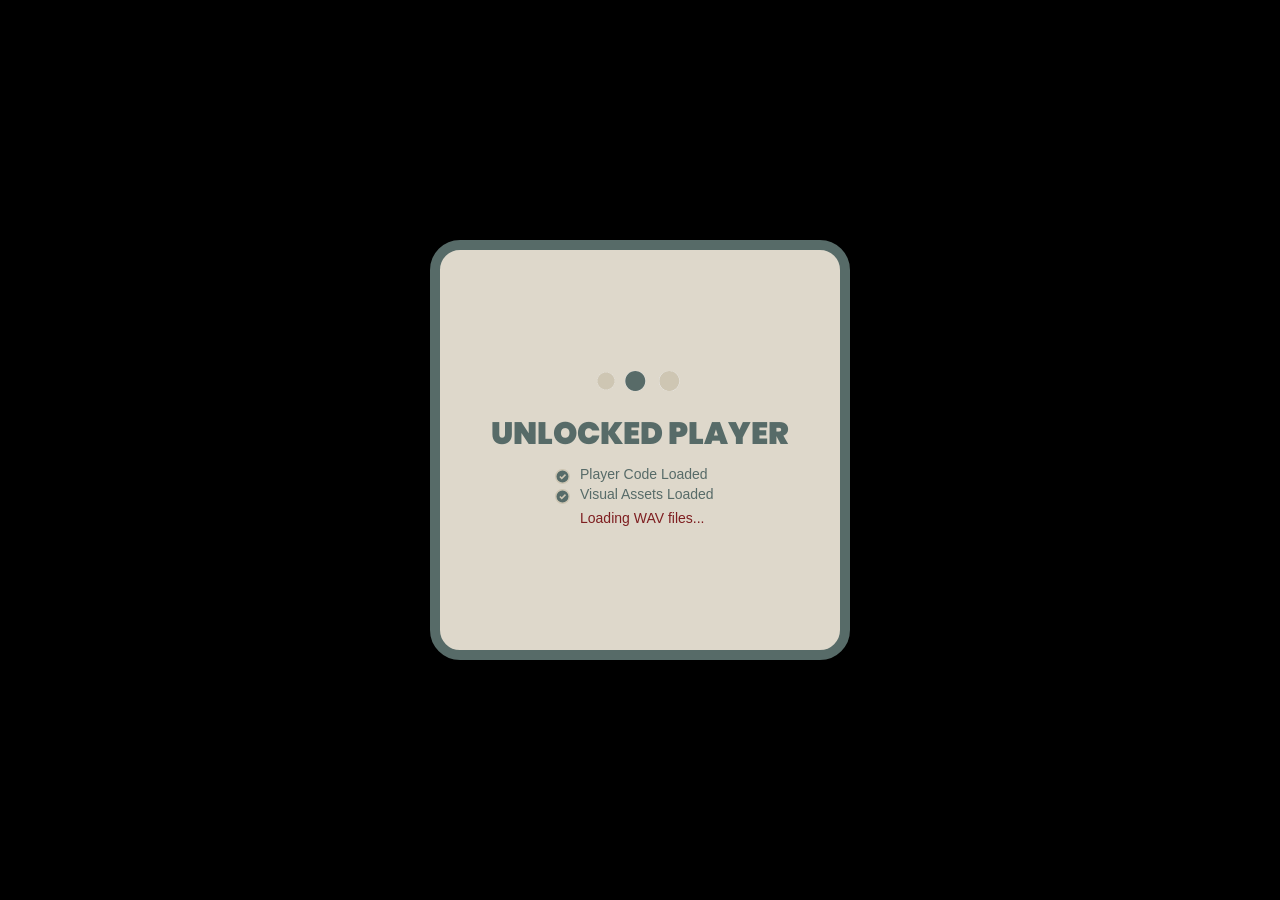
==== index.html @ 6473e417 "TEST" ====
<!--__/\\\\\\\\\\\\\\\__/\\\\\\\\\\\\_____/\\\\\\\\\\\__/\\\\\\\\\\\\\\\__/\\\\\\\\\\\\\\\____/\\\\\\\\\_________/\\\\\\\\\_____/\\\_______/\\\________/\\\\\_____/\\\__/\\\\\\\\\\\\\\\__/\\\\\\\\\\\\\\\_                  
_\/\\\///////////__\/\\\////////\\\__\/////\\\///__\///////\\\/////__\///////\\\/////___/\\\///////\\\_____/\\\\\\\\\\\\\__\///\\\___/\\\/________\/\\\\\\___\/\\\_\/\\\///////////__\///////\\\/////__                 
 _\/\\\_____________\/\\\______\//\\\_____\/\\\___________\/\\\_____________\/\\\_______\/\\\_____\/\\\____/\\\/////////\\\___\///\\\\\\/__________\/\\\/\\\__\/\\\_\/\\\___________________\/\\\_______                
  _\/\\\\\\\\\\\_____\/\\\_______\/\\\_____\/\\\___________\/\\\_____________\/\\\_______\/\\\\\\\\\\\/____\/\\\_______\/\\\_____\//\\\\____________\/\\\//\\\_\/\\\_\/\\\\\\\\\\\___________\/\\\_______               
   _\/\\\///////______\/\\\_______\/\\\_____\/\\\___________\/\\\_____________\/\\\_______\/\\\//////\\\____\/\\\\\\\\\\\\\\\______\/\\\\____________\/\\\\//\\\\/\\\_\/\\\///////____________\/\\\_______              
    _\/\\\_____________\/\\\_______\/\\\_____\/\\\___________\/\\\_____________\/\\\_______\/\\\____\//\\\___\/\\\/////////\\\______/\\\\\\___________\/\\\_\//\\\/\\\_\/\\\___________________\/\\\_______             
     _\/\\\_____________\/\\\_______/\\\______\/\\\___________\/\\\_____________\/\\\_______\/\\\_____\//\\\__\/\\\_______\/\\\____/\\\////\\\_________\/\\\__\//\\\\\\_\/\\\___________________\/\\\_______            
      _\/\\\\\\\\\\\\\\\_\/\\\\\\\\\\\\/____/\\\\\\\\\\\_______\/\\\_____________\/\\\_______\/\\\______\//\\\_\/\\\_______\/\\\__/\\\/___\///\\\__/\\\_\/\\\___\//\\\\\_\/\\\___________________\/\\\_______           
       _\///////////////__\////////////_____\///////////________\///______________\///________\///________\///__\///________\///__\///_______\///__\///__\///_____\/////__\///____________________\///________          
__/\\\\\\\\\\\\_____/\\\\\\\\\\\\\\\__/\\\________/\\\__/\\\\\\\\\\\\\\\__/\\\___________________/\\\\\_______/\\\\\\\\\\\\\____/\\\\\\\\\\\\\\\__/\\\\\\\\\\\\_______________/\\\\\\\\\\\\\____/\\\________/\\\_        
_\/\\\////////\\\__\/\\\///////////__\/\\\_______\/\\\_\/\\\///////////__\/\\\_________________/\\\///\\\____\/\\\/////////\\\_\/\\\///////////__\/\\\////////\\\____________\/\\\/////////\\\_\///\\\____/\\\/__       
 _\/\\\______\//\\\_\/\\\_____________\//\\\______/\\\__\/\\\_____________\/\\\_______________/\\\/__\///\\\__\/\\\_______\/\\\_\/\\\_____________\/\\\______\//\\\___________\/\\\_______\/\\\___\///\\\/\\\/____      
  _\/\\\_______\/\\\_\/\\\\\\\\\\\______\//\\\____/\\\___\/\\\\\\\\\\\_____\/\\\______________/\\\______\//\\\_\/\\\\\\\\\\\\\/__\/\\\\\\\\\\\_____\/\\\_______\/\\\___________\/\\\\\\\\\\\\\\______\///\\\/______     
   _\/\\\_______\/\\\_\/\\\///////________\//\\\__/\\\____\/\\\///////______\/\\\_____________\/\\\_______\/\\\_\/\\\/////////____\/\\\///////______\/\\\_______\/\\\___________\/\\\/////////\\\_______\/\\\_______    
    _\/\\\_______\/\\\_\/\\\________________\//\\\/\\\_____\/\\\_____________\/\\\_____________\//\\\______/\\\__\/\\\_____________\/\\\_____________\/\\\_______\/\\\___________\/\\\_______\/\\\_______\/\\\_______   
     _\/\\\_______/\\\__\/\\\_________________\//\\\\\______\/\\\_____________\/\\\______________\///\\\__/\\\____\/\\\_____________\/\\\_____________\/\\\_______/\\\____________\/\\\_______\/\\\_______\/\\\_______  
      _\/\\\\\\\\\\\\/___\/\\\\\\\\\\\\\\\______\//\\\_______\/\\\\\\\\\\\\\\\_\/\\\\\\\\\\\\\\\____\///\\\\\/_____\/\\\_____________\/\\\\\\\\\\\\\\\_\/\\\\\\\\\\\\/_____________\/\\\\\\\\\\\\\/________\/\\\_______ 
       _\////////////_____\///////////////________\///________\///////////////__\///////////////_______\/////_______\///______________\///////////////__\////////////_______________\/////////////__________\///________
__/\\\\\\\\\\\\\______/\\\\\\\\\______/\\\________/\\\_____/\\\\\\\\\_____/\\\\\_____/\\\____________/\\\\\\\\\\\\\_______/\\\\\\\\\_____/\\\______________/\\\______________/\\\\\\\\\\\_                               
_\/\\\/////////\\\__/\\\///////\\\___\///\\\____/\\\/____/\\\\\\\\\\\\\__\/\\\\\\___\/\\\___________\/\\\/////////\\\___/\\\\\\\\\\\\\__\/\\\_____________\/\\\_____________\/////\\\///__                              
 _\/\\\_______\/\\\_\/\\\_____\/\\\_____\///\\\/\\\/_____/\\\/////////\\\_\/\\\/\\\__\/\\\___________\/\\\_______\/\\\__/\\\/////////\\\_\/\\\_____________\/\\\_________________\/\\\_____                             
  _\/\\\\\\\\\\\\\\__\/\\\\\\\\\\\/________\///\\\/______\/\\\_______\/\\\_\/\\\//\\\_\/\\\___________\/\\\\\\\\\\\\\\__\/\\\_______\/\\\_\/\\\_____________\/\\\_________________\/\\\_____                            
   _\/\\\/////////\\\_\/\\\//////\\\__________\/\\\_______\/\\\\\\\\\\\\\\\_\/\\\\//\\\\/\\\___________\/\\\/////////\\\_\/\\\\\\\\\\\\\\\_\/\\\_____________\/\\\_________________\/\\\_____                           
    _\/\\\_______\/\\\_\/\\\____\//\\\_________\/\\\_______\/\\\/////////\\\_\/\\\_\//\\\/\\\___________\/\\\_______\/\\\_\/\\\/////////\\\_\/\\\_____________\/\\\_________________\/\\\_____                          
     _\/\\\_______\/\\\_\/\\\_____\//\\\________\/\\\_______\/\\\_______\/\\\_\/\\\__\//\\\\\\___________\/\\\_______\/\\\_\/\\\_______\/\\\_\/\\\_____________\/\\\_________________\/\\\_____                         
      _\/\\\\\\\\\\\\\/__\/\\\______\//\\\_______\/\\\_______\/\\\_______\/\\\_\/\\\___\//\\\\\___________\/\\\\\\\\\\\\\/__\/\\\_______\/\\\_\/\\\\\\\\\\\\\\\_\/\\\\\\\\\\\\\\\__/\\\\\\\\\\\_                        
       _\/////////////____\///________\///________\///________\///________\///__\///_____\/////____________\/////////////____\///________\///__\///////////////__\///////////////__\///////////__                       
__/\\\\\\\\\\\\\\\_____/\\\\\\\\\\\____/\\\\\\\\\\\\\\\____________________/\\\\\\\\\_________/\\\\\\\_______/\\\\\\\\\__________/\\\_                                                                                   
_\/\\\///////////____/\\\/////////\\\_\///////\\\/////___________________/\\\///////\\\_____/\\\/////\\\___/\\\///////\\\____/\\\\\\\_                                                                                  
 _\/\\\______________\//\\\______\///________\/\\\_______________________\///______\//\\\___/\\\____\//\\\_\///______\//\\\__\/////\\\_                                                                                 
  _\/\\\\\\\\\\\_______\////\\\_______________\/\\\_________________________________/\\\/___\/\\\_____\/\\\___________/\\\/_______\/\\\_                                                                                
   _\/\\\///////___________\////\\\____________\/\\\______________________________/\\\//_____\/\\\_____\/\\\________/\\\//_________\/\\\_                                                                               
    _\/\\\_____________________\////\\\_________\/\\\___________________________/\\\//________\/\\\_____\/\\\_____/\\\//____________\/\\\_                                                                              
     _\/\\\______________/\\\______\//\\\________\/\\\_________________________/\\\/___________\//\\\____/\\\____/\\\/_______________\/\\\_                                                                             
      _\/\\\\\\\\\\\\\\\_\///\\\\\\\\\\\/_________\/\\\________/\\\____________/\\\\\\\\\\\\\\\__\///\\\\\\\/____/\\\\\\\\\\\\\\\_____\/\\\_                                                                            
       _\///////////////____\///////////___________\///________\///____________\///////////////_____\///////_____\///////////////______\///_                                                                             -->

       <!DOCTYPE html>
       <html>
       <head>
         <meta charset="utf-8">
         <title>"Audio Soul Project"</title>
         <meta name="viewport" content="width=device-width, height=device-height, initial-scale=1, maximum-scale=1" />
         <meta name="viewport" content="width=device-width, initial-scale=1.0, maximum-scale=1.0, user-scalable=0" />
           <meta property="og:image" content="thumbnail.png" />
           <link type="text/css" rel="stylesheet" href="base.css" />
           <link type="text/css" rel="stylesheet" href="style.css" />
           <script src="Tone.js"></script>
           <script src="pts.js"></script>
           <script src="bufferToWav.js"></script>
           <script src="axios.min.js"></script>
           <script src="gsap.min.js"></script>
           <script src="gsap_plugin_cssrule.min.js"></script>
           <script src="Draggable.min.js"></script>
           <script src="seamless-scroll-polyfill.min.js"></script>
         <style>
           @media screen and (-webkit-min-device-pixel-ratio: 2) {
               select,
               select:focus,
               textarea,
               textarea:focus,
               input,
               input:focus {
                 font-size: 16px;
               }
           }
         </style>
       </head>
       
       <body id="body">
      <button id="albumExpand" onclick="toggle()">VIEW ALBUM ART</button>

          <div  id="flipMe" style="display:flex; position:fixed; justify-content: center;align-items: center; width: 300px;height: 250px;opacity: 1;visibility: inherit;max-width: 90vw;max-height: 90vh;align-content: center;flex-direction: column;background-color:#DED8CB ;border-radius: 30px;border-width:10px !important; border-color: #576B68 !important; border: 1px solid;
            border-color: #576B68; padding:0px; width:420px; height:420px; pointer-events:none;">
            <div  id="statusGif" style="margin-top:0px; margin-right:10px; display:none;
            margin-top: auto;
            margin-bottom: auto;
            position: absolute;">

            <svg id="statusScrollCheck" width="200" height="200" viewBox="0 0 40 40">
              <circle cx="20" cy="20" r="18" stroke="#CEC6B3" stroke-width="4" fill="#576B68" />
              <path d="M13 20 l5 5 l10 -10" stroke="#CEC6B3" stroke-width="4" fill="none" />`;
            </svg>
          </div>

          <img id="loaderGif" src="loader.gif" style="width:100px; margin-top:-40px;" alt="Example GIF">

          <div id="statusTitle" style="color:#576B68; text-align:center; font-size: 31px; font-family: PoppinsBlk; margin-top:-10px;">UNLOCKED PLAYER</div>
          <!-- <div id="statusInfo" style="margin-top:15px; color:black; font-size: 17px; font-family: sans-serif;">"Deliver Me (Dub)"</div> -->
    
         <!-- <div id="statusInformation" style="margin-top:4px;  text-align:center; color:black; font-family: sans-serif; font-size: 11px;">Audio Soul Project</div> -->
  
         <div id="statusItems" style="margin-top:20px; width:250px; margin-left:40px; padding-left:20px; padding-right:20px; flex-direction: column; align-items: flex-start; display:flex; flex-direction: column;
            align-items: flex-start;">
       
           <div style="display:flex;  justify-content: center; width: 100%; height:20px; display: flex;
           justify-content: flex-start;
           width: 100%;
           height: 20px; ">
          
            <div style="margin-top:0px; margin-right:10px;">
              <svg id="statusScrollIcon1" width="15" height="15" viewBox="0 0 40 40">
                <circle cx="20" cy="20" r="18" stroke="#CEC6B3" stroke-width="4" fill="#7E1E20" />
                <path d="M12,12 L28,28 M28,12 L12,28" stroke="#CEC6B3" stroke-width="4" stroke-linecap="round" />
              
              </svg>
            </div>

            <div id="statusScroll" style="font-family: sans-serif; color:#7E1E20; width:auto; font-size: 14px;">Loading Player Code</div>
          
           </div>
       
           <div style="display: flex;
           justify-content: flex-start;
           width: 100%;
           height: 20px;">  

            <div style="margin-top:0px; margin-right:10px;">
              <svg id="statusScriptIcon" width="15" height="15" viewBox="0 0 40 40">
                <!-- <circle cx="20" cy="20" r="18" stroke="#CEC6B3" stroke-width="4" fill="#7E1E20" /> -->
                <!-- <path d="M12,12 L28,28 M28,12 L12,28" stroke="#CEC6B3" stroke-width="4" stroke-linecap="round" /> -->
              </svg>
            </div>

            <div id="statusScript" style="color:#7E1E20; text-align:left; font-family:  sans-serif; font-size: 14px;">Loading Visual Assets</div>

           </div>
       
           <div style="display:flex; justify-content: center; width:auto; height:20px;margin-top:4px">
             
            <div style="margin-top:0px; margin-right:10px;">
              <svg id="statusScriptIcon" width="15" height="15" viewBox="0 0 40 40">
                <!-- <circle cx="20" cy="20" r="18" stroke="#CEC6B3" stroke-width="4" fill="#7E1E20" />
                <path d="M12,12 L28,28 M28,12 L12,28" stroke="#CEC6B3" stroke-width="4" stroke-linecap="round" /> -->
              </svg>
            </div>
            <div id="statusAudio" style="color:#7E1E20; text-align:left; font-family: sans-serif; font-size: 14px;">Loading WAV files...<br></div>
               
             </div>
           </div>
       
           <button id="flipPlayer" style="display:none; text-align:left" onclick="toggle()"></button>
       
         </div>
       
         <div id="circle" loop=infinite ></div>
       
         <div id="stageBlock"></div>
       
           <div id="content">
       
             <div id="wrapper_cont"> 
       
               <div id="wrapper_back">
                 <div id="content_back" class="cardBack">
                   <div id="content_back_img" onclick="toggle()"></div>
                   <div id="content_back_img_direx"></div>
                 </div>
               </div>
       
               <div id="wrapper">
                 <div id="preview" onclick=toggle()></div>
                 <div id="wrapper_bg" style="justify-content: center;">
                   <div class="loader loader--style4" title="3"></div>
                 </div>
       
                 <div id="top_cont">
                   
                   <div id="header">
                     <a id="info_cta" class="info_cta" href="http://edittrax.nft" target="_blank"></a>
                   </div>
                   
                   <div id ="preset_cont">
                     <div id="presets">
                       <div id="preset_img_1" data-value="0" class="preset active">PREVIEW</div>
                       <div id="preset_img_2" data-value="1" class="preset">DUB</div>
                       <div id="preset_img_3" data-value="2" class="preset">EXTENDED</div>
                       <div id="preset_img_4" data-value="3" class="preset">ZERO</div>
                     </div>
                   </div>
       
                 </div>
       
                 <div id="cont_slider_boxes" style="position: relative;">
       
                   <div id="slider_cont">
                     <div id="slider_bg"></div>
                     <div id="slider"></div>
                   </div>
       
                   <div id="boxes_cont" style="">
                     <div class="boxes">
                     </div>
                   </div>
                 </div>  
       
                 <div id="bottom_cont">
       
                   <div id="progress_cont">
                     <div id="progress_current">00:00</div>
                     <progress id="progress" value="0" max="100"></progress>
                     <div id="progress_total">00:00</div>
                   </div>
       
                   <div id="master_controls">
       
                     <div id ="play_cont">
                       <div id="glow-hover-play" class="glow-hover">
                         <button id="play-toggle" class="play" disabled></button>
                       </div>
                       <div id="status">Loading...</div>
                       <div id="glow-hover-download" class="glow-hover">
                        <button style="display:none" id="download"></button>
                        <div id="purchase"></div>
                      </div>
                       <div id="totalDuration"></div>
                     </div>
       
                     <div class="repeat-container">
                       <div id="trackRepeat" style="" class="repeat master_repeat">1</div>
                       <p style="color:#90A423;" class="repeat-text master_repeat">Loop</p>
                     </div>
       
                     <div class="loopinteract">
                       <button id="masterUp" class="up loopinteraction" data-index="99"></button>
                       <button id="masterDown" class="down loopinteraction" data-index="99"></button>
                     </div>
       
                     <a href="" id="download-link"></a>
       
                   </div>
                  <div id="secondaryControls">
                   
                    <button id="master_controls_expand" onclick="expand()">
       
                
EDIT THIS TRACK
      
                   </button>


                  </div>

                 </div>
       
                 <div class="viewport"></div>
       
               </div>
             </div>
           </div>
         <div>
       
         <div id="canvas"></div>
       
       </div>

       <script>

    const svgElementCheck = document.getElementById('statusScrollIcon1');
    const newSvgContentCheck = `
    <circle cx="20" cy="20" r="18" stroke="#CEC6B3" stroke-width="4" fill="#576B68" />
    <path d="M13 20 l5 5 l10 -10" stroke="#CEC6B3" stroke-width="4" fill="none" />`;
    document.getElementById("statusScroll").innerHTML = "Player Code Loaded";
    document.getElementById('statusScroll').style.color = '#576B68';
    svgElementCheck.innerHTML = newSvgContentCheck;


       </script>

<script src="track.js"></script>
<script src="scroll_unlock.js"></script>
<script src="script_unlocked.js"></script>

       </body>
       </html>
       
       <!-- __/\\\\\\\\\\\\\\\__/\\\\\\\\\\\\_____/\\\\\\\\\\\__/\\\\\\\\\\\\\\\__/\\\\\\\\\\\\\\\____/\\\\\\\\\_________/\\\\\\\\\_____/\\\_______/\\\________/\\\\\_____/\\\__/\\\\\\\\\\\\\\\__/\\\\\\\\\\\\\\\_                  
        _\/\\\///////////__\/\\\////////\\\__\/////\\\///__\///////\\\/////__\///////\\\/////___/\\\///////\\\_____/\\\\\\\\\\\\\__\///\\\___/\\\/________\/\\\\\\___\/\\\_\/\\\///////////__\///////\\\/////__                 
         _\/\\\_____________\/\\\______\//\\\_____\/\\\___________\/\\\_____________\/\\\_______\/\\\_____\/\\\____/\\\/////////\\\___\///\\\\\\/__________\/\\\/\\\__\/\\\_\/\\\___________________\/\\\_______                
          _\/\\\\\\\\\\\_____\/\\\_______\/\\\_____\/\\\___________\/\\\_____________\/\\\_______\/\\\\\\\\\\\/____\/\\\_______\/\\\_____\//\\\\____________\/\\\//\\\_\/\\\_\/\\\\\\\\\\\___________\/\\\_______               
           _\/\\\///////______\/\\\_______\/\\\_____\/\\\___________\/\\\_____________\/\\\_______\/\\\//////\\\____\/\\\\\\\\\\\\\\\______\/\\\\____________\/\\\\//\\\\/\\\_\/\\\///////____________\/\\\_______              
            _\/\\\_____________\/\\\_______\/\\\_____\/\\\___________\/\\\_____________\/\\\_______\/\\\____\//\\\___\/\\\/////////\\\______/\\\\\\___________\/\\\_\//\\\/\\\_\/\\\___________________\/\\\_______             
             _\/\\\_____________\/\\\_______/\\\______\/\\\___________\/\\\_____________\/\\\_______\/\\\_____\//\\\__\/\\\_______\/\\\____/\\\////\\\_________\/\\\__\//\\\\\\_\/\\\___________________\/\\\_______            
              _\/\\\\\\\\\\\\\\\_\/\\\\\\\\\\\\/____/\\\\\\\\\\\_______\/\\\_____________\/\\\_______\/\\\______\//\\\_\/\\\_______\/\\\__/\\\/___\///\\\__/\\\_\/\\\___\//\\\\\_\/\\\___________________\/\\\_______           
               _\///////////////__\////////////_____\///////////________\///______________\///________\///________\///__\///________\///__\///_______\///__\///__\///_____\/////__\///____________________\///________          
       __/\\\\\\\\\\\\_____/\\\\\\\\\\\\\\\__/\\\________/\\\__/\\\\\\\\\\\\\\\__/\\\___________________/\\\\\_______/\\\\\\\\\\\\\____/\\\\\\\\\\\\\\\__/\\\\\\\\\\\\_______________/\\\\\\\\\\\\\____/\\\________/\\\_        
        _\/\\\////////\\\__\/\\\///////////__\/\\\_______\/\\\_\/\\\///////////__\/\\\_________________/\\\///\\\____\/\\\/////////\\\_\/\\\///////////__\/\\\////////\\\____________\/\\\/////////\\\_\///\\\____/\\\/__       
         _\/\\\______\//\\\_\/\\\_____________\//\\\______/\\\__\/\\\_____________\/\\\_______________/\\\/__\///\\\__\/\\\_______\/\\\_\/\\\_____________\/\\\______\//\\\___________\/\\\_______\/\\\___\///\\\/\\\/____      
          _\/\\\_______\/\\\_\/\\\\\\\\\\\______\//\\\____/\\\___\/\\\\\\\\\\\_____\/\\\______________/\\\______\//\\\_\/\\\\\\\\\\\\\/__\/\\\\\\\\\\\_____\/\\\_______\/\\\___________\/\\\\\\\\\\\\\\______\///\\\/______     
           _\/\\\_______\/\\\_\/\\\///////________\//\\\__/\\\____\/\\\///////______\/\\\_____________\/\\\_______\/\\\_\/\\\/////////____\/\\\///////______\/\\\_______\/\\\___________\/\\\/////////\\\_______\/\\\_______    
            _\/\\\_______\/\\\_\/\\\________________\//\\\/\\\_____\/\\\_____________\/\\\_____________\//\\\______/\\\__\/\\\_____________\/\\\_____________\/\\\_______\/\\\___________\/\\\_______\/\\\_______\/\\\_______   
             _\/\\\_______/\\\__\/\\\_________________\//\\\\\______\/\\\_____________\/\\\______________\///\\\__/\\\____\/\\\_____________\/\\\_____________\/\\\_______/\\\____________\/\\\_______\/\\\_______\/\\\_______  
              _\/\\\\\\\\\\\\/___\/\\\\\\\\\\\\\\\______\//\\\_______\/\\\\\\\\\\\\\\\_\/\\\\\\\\\\\\\\\____\///\\\\\/_____\/\\\_____________\/\\\\\\\\\\\\\\\_\/\\\\\\\\\\\\/_____________\/\\\\\\\\\\\\\/________\/\\\_______ 
               _\////////////_____\///////////////________\///________\///////////////__\///////////////_______\/////_______\///______________\///////////////__\////////////_______________\/////////////__________\///________
       __/\\\\\\\\\\\\\______/\\\\\\\\\______/\\\________/\\\_____/\\\\\\\\\_____/\\\\\_____/\\\____________/\\\\\\\\\\\\\_______/\\\\\\\\\_____/\\\______________/\\\______________/\\\\\\\\\\\_                               
        _\/\\\/////////\\\__/\\\///////\\\___\///\\\____/\\\/____/\\\\\\\\\\\\\__\/\\\\\\___\/\\\___________\/\\\/////////\\\___/\\\\\\\\\\\\\__\/\\\_____________\/\\\_____________\/////\\\///__                              
         _\/\\\_______\/\\\_\/\\\_____\/\\\_____\///\\\/\\\/_____/\\\/////////\\\_\/\\\/\\\__\/\\\___________\/\\\_______\/\\\__/\\\/////////\\\_\/\\\_____________\/\\\_________________\/\\\_____                             
          _\/\\\\\\\\\\\\\\__\/\\\\\\\\\\\/________\///\\\/______\/\\\_______\/\\\_\/\\\//\\\_\/\\\___________\/\\\\\\\\\\\\\\__\/\\\_______\/\\\_\/\\\_____________\/\\\_________________\/\\\_____                            
           _\/\\\/////////\\\_\/\\\//////\\\__________\/\\\_______\/\\\\\\\\\\\\\\\_\/\\\\//\\\\/\\\___________\/\\\/////////\\\_\/\\\\\\\\\\\\\\\_\/\\\_____________\/\\\_________________\/\\\_____                           
            _\/\\\_______\/\\\_\/\\\____\//\\\_________\/\\\_______\/\\\/////////\\\_\/\\\_\//\\\/\\\___________\/\\\_______\/\\\_\/\\\/////////\\\_\/\\\_____________\/\\\_________________\/\\\_____                          
             _\/\\\_______\/\\\_\/\\\_____\//\\\________\/\\\_______\/\\\_______\/\\\_\/\\\__\//\\\\\\___________\/\\\_______\/\\\_\/\\\_______\/\\\_\/\\\_____________\/\\\_________________\/\\\_____                         
              _\/\\\\\\\\\\\\\/__\/\\\______\//\\\_______\/\\\_______\/\\\_______\/\\\_\/\\\___\//\\\\\___________\/\\\\\\\\\\\\\/__\/\\\_______\/\\\_\/\\\\\\\\\\\\\\\_\/\\\\\\\\\\\\\\\__/\\\\\\\\\\\_                        
               _\/////////////____\///________\///________\///________\///________\///__\///_____\/////____________\/////////////____\///________\///__\///////////////__\///////////////__\///////////__                       
       __/\\\\\\\\\\\\\\\_____/\\\\\\\\\\\____/\\\\\\\\\\\\\\\____________________/\\\\\\\\\_________/\\\\\\\_______/\\\\\\\\\__________/\\\_                                                                                   
        _\/\\\///////////____/\\\/////////\\\_\///////\\\/////___________________/\\\///////\\\_____/\\\/////\\\___/\\\///////\\\____/\\\\\\\_                                                                                  
         _\/\\\______________\//\\\______\///________\/\\\_______________________\///______\//\\\___/\\\____\//\\\_\///______\//\\\__\/////\\\_                                                                                 
          _\/\\\\\\\\\\\_______\////\\\_______________\/\\\_________________________________/\\\/___\/\\\_____\/\\\___________/\\\/_______\/\\\_                                                                                
           _\/\\\///////___________\////\\\____________\/\\\______________________________/\\\//_____\/\\\_____\/\\\________/\\\//_________\/\\\_                                                                               
            _\/\\\_____________________\////\\\_________\/\\\___________________________/\\\//________\/\\\_____\/\\\_____/\\\//____________\/\\\_                                                                              
             _\/\\\______________/\\\______\//\\\________\/\\\_________________________/\\\/___________\//\\\____/\\\____/\\\/_______________\/\\\_                                                                             
              _\/\\\\\\\\\\\\\\\_\///\\\\\\\\\\\/_________\/\\\________/\\\____________/\\\\\\\\\\\\\\\__\///\\\\\\\/____/\\\\\\\\\\\\\\\_____\/\\\_                                                                            
               _\///////////////____\///////////___________\///________\///____________\///////////////_____\///////_____\///////////////______\///_                                                                             -->
---- base.css ----
:root {

    /*FONTS*/
    --font: serif;

    /*PAGE BACKGROUND COLOR*/
    /* --primary: rgb(255, 255, 255); */
    /* --img-bg: url('bg.jpg');   */
    --loop-up:transparent;
    --loop-down:transparent;

    /*WRAPPER BACKGROUND COLOR*/
    --card-bg-color:rgba(0, 0, 0, 0.9);
    --card-border-radius: 10px;
    --img-wrapper-bg-large:url("wrapper_cont_bg.jpg");
    --loop-iterate: transparent;
    
    /*HEADER IMAGE*/
    /* --img-header: url("header.svg"); 
    --img-header-mobile: url("header_mobile.svg");  */

    /*ALERT*/
    --alert-width: 450px;
    --alert-height: 250px;
    --slider-size: 20px;
    --alert-bg-color:white;
    --alert-bg-image:url("unlock_message.svg");

    /*COLORS*/
    --primary: black;
    --secondary: rgb(0, 0, 0);
    --progress-color:  #4F5B53;

    /*STAGE BACKGROUND*/ 
    --img-bg: url("backround.png");

    /*PREVIEW*/
    --preview-img: url("preview.svg");
    --preview-border-radius:0px;
    /* --preview-border-stroke:solid 1px #E6E6E6; */

    /*WRAPPER (player card)*/
    /* --card-border: solid 4px #622A00; */
    --radius-lg: 0px;

    /*front*/
    /* --wrapper-color-front:rgba(255, 14, 14, 0); */
    /* --img-card-front: url('player_cover_front_OnlyYou.jpg'); */
    /*back*/
    /* --bg-card-bk: rgb(255, 255, 255); */
    --back-bg-image: url('directions_small.png');

    /* --back-bg-image-direx:url('directions.svg'); */
    /*slider*/
    --max_height_slider_boxes:40vh; /* !!! only vh !!!! */
    --shadow: 5px 24px 54px rgba(59, 50, 50, 0.5);
    /*size managed in JS*/
    /* --card-init-width: 413px;
    --card-init-height: 678px; */

    /*BACK OF CARD*/
    --img-direx-bg-large: url('directions_small.png');
    --img-direx-bg-small: url('directions_small.png');

    /*LOOPS*/
    --bg-box: transparent;

    --active-border: transparent; /* sets color of the loops-border which is playing */
    --boxes_cont_padding: 5px;
    --img-box-play: url("component_preview_img.svg");
    --img-box-stop: url("component_preview_stop_img.svg");
    --img-box-btn-up: url("sort-up.svg");
    --img-box-btn-down: url("sort-down.svg");
    --border: transparent;

    /*MASTER PLAY*/
    --bg-master: transparent;
    --bg-btn-updown: transparent;
    --txt-master: #90A423;
    --img-master-play: url("master_play.svg");
    --img-master-stop: url("master_stop.svg");
    --txt_progress_color:#4F5B53;
    --radius-sm:0px;
    --radius-sm-samples:0px;
    
    /*download*/
    --img-download: url("download_img.svg");    
    /* --color-download: blue; */
    
    /*lock*/
    --img-purchase:url("lock.svg");
    /* --color-purchase:red; */

    /*SLIDER*/
    --bg-slider: #232429;
    --slider: #23302D;
    --slider-size: 17px;

    /*PLAY BUTTONS*/
    --btn-hover: #dfdbdb;
    --txt: grey;
    --txt-box: #90A423;

    /*MARQUEE*/


    /*RANDOM*/
    /* --radius-md: 0px; */
    /* --btn-play: #00B93F; */
    /* --btn-stop: red; */
    /* --txt-pre2: yellow; */
    --card-border: solid 1px rgb(0, 0, 0); 
    /* border: solid 0.5px red; */
    /* --img-header-right: url("viva_acid_logo2.svg"); for hex value - comment img out */
    /* --bg-header-right: transparent;
    /*  --bg-header-left: transparent; */
    /* --wrapper-color-front:grey; */

    /*colors*/
    --primary: #23302D;
    --secondary: #555;
    --progress-color: #AD8EC3;
    --bg-card: #2324298f;
    --bg-master: #576B68;
    --bg-btn-updown: #33373C;
    --bg-slider: #90A423;
    --slider:#90A423;
    --btn-hover: #6e6e6e;
    --txt: grey;
    --txt-box: #90A423;
    --progress-bg: yellow;

    --txt-marquee: white;
    /* --border: black; */
    /* --btn-play: #00B93F; */
    /* --btn-stop: red; */
    /* --btn-download: #ffcc00; */
    --txt-pre2: black;
    /* --card-border: solid 2px #0A252B; */


    --boxes_cont_bg: transparent;


    --boxes_cont_padding: 5px;
    --boxes_cont_border-radius: 10px;
    /* border: solid 0.5px white; */

    /*settings*/
    --notactive-opacity:0.3; /* of the loops which are not playing */
    --active-border: #23302D; /* sets color of the loops-border which is playing */

    --radius-sm: 10px;
    --radius-md: 0px;
    --radius-lg: 0px;

    --card-init-width: 280px;
    --card-init-height: 100vh;
    --alert-width: 300px;
    --slider-size: 17px;

    --shadow: 0px 24px 54px rgb(0 0 0 / 25%);

    /*images*/
    --img-bg: url("background.jpg");
    --img-card-bg: url('wrapper_back.png');
    /* --img-card-front: url('wrapper_front.png'); */
    --img-box-play: url("component_preview_img.svg");
    --img-box-stop: url("component_preview_stop_img.svg");
    --img-box-btn-up: url("sort-up.svg");
    --img-box-btn-down: url("sort-down.svg");
    --master--img-box-btn-up: url("master-sort-up.svg");
    --master--img-box-btn-down: url("master-sort-down.svg");
    --img-master-box-btn-down: url("master-sort-down.svg");
    --img-master-play: url("master_play.svg");
    --img-master-stop: url("master_stop.svg");
    --img-download: url("download_img.svg");

    /* --img-header-right: url("viva_acid_logo2.svg"); for hex value - comment img out */
    --bg-header-right: transparent;
    --img-header-left: url("header.png");  /*for hex value - comment img out */
    --bg-header-left: transparent;

}
---- style.css ----
@font-face {
  font-family: Poppins;
  src: url(Poppins-Regular.otf);
  }
  @font-face {
    font-family: PoppinsBlk;
    src: url(Poppins-Black.otf);
    }
  
  @font-face {
  font-family: Digitalism;
  src: url(digitalism.ttf);
  }
  
  @font-face {
  font-family: Randhu;
  src: url(Poppins-Regular.otf);
  }

  #statusTitle {
letter-spacing: 0px;
line-height:25px;
color:#576B68;
margin-top:20px;
  }


  
  .btn {
    background-color: #fa8072;
    color: white;
    border: 2px solid rgba(0, 0, 0, 0.2);
    border-radius: 0.25em;
    text-align: center;
    white-space: nowrap;
    vertical-align: middle;
    user-select: none;
    transition: all 0.2s ease-in-out;
    font-size: 1.25rem;
    font-weight: 700;
    text-transform: uppercase;
    letter-spacing: 0.025em;
    padding: 1em 2em;
    transform: translateY(0);
    box-shadow: 0 4px 6px rgba(50, 50, 93, 0.11), 0 1px 3px rgba(0, 0, 0, 0.08);
    text-shadow: 0 1px 3px rgba(0, 0, 0, 0.15);
    transition: all 0.15s ease;
    cursor: pointer;
  }
  
  .btn:hover,
  .btn:focus {
    background-color: #f97263;
    transform: translateY(-1px);
    box-shadow: 0 7px 14px rgba(50, 50, 50, 0.1), 0 3px 6px rgba(0, 0, 0, 0.08);
    outline:0;
  }
  
  .btn:focus-visible {
    outline:2px solid #f97263;
    outline-offset: 5px;
  }
  
  .btn:active {
    transform: translateY(1px);
    box-shadow: 0 3px 12px -2px inset rgba(50, 50, 50, 0.25);
  }
  
  /* input:focus, textarea:focus {
    background-color: #FFFF66;
    border: 1px solid #F47E58;
  }
  
  input:focus {
    outline: none !important;
  }
  
  textarea:focus, input:focus{
    outline: none;
  } */



  body {
    font-family: 'Lato'
 }
 .wdt-loading-screen {
   width: 100%;
   height: 100%;
   background-color: #fff;
   position: fixed;
   z-index: 999998;
   top: 0;
   left: 0;
   overflow: hidden;
   display: none;
 }
 
 .wdt-loading-phrases {
   width: 300px;
   margin: 0 auto;
   height: 106px;
   overflow: hidden;
   position: relative;
   padding: 10px 0;
   text-align: center;
   top: 50%;
   transform: translateY(-50%);
 }
 
 .wdt-loading-phrases:before {
   content: " ";
   position: absolute;
   top: 0;
   left: 0;
   width: 100%;
   height: 100%;
   z-index: 999999;
   background: rgba(255,255,255,1);
   background: -moz-linear-gradient(top, rgba(255,255,255,1) 0%, rgba(255,255,255,0) 50%, rgba(255,255,255,1) 100%);
   background: -webkit-gradient(left top, left bottom, color-stop(0%, rgba(255,255,255,1)), color-stop(50%, rgba(255,255,255,0)), color-stop(100%, rgba(255,255,255,1)));
   background: -webkit-linear-gradient(top, rgba(255,255,255,1) 0%, rgba(255,255,255,0) 50%, rgba(255,255,255,1) 100%);
   background: -o-linear-gradient(top, rgba(255,255,255,1) 0%, rgba(255,255,255,0) 50%, rgba(255,255,255,1) 100%);
   background: -ms-linear-gradient(top, rgba(255,255,255,1) 0%, rgba(255,255,255,0) 50%, rgba(255,255,255,1) 100%);
   background: linear-gradient(to bottom, rgba(255,255,255,1) 0%, rgba(255,255,255,0) 50%, rgba(255,255,255,1) 100%);
   filter: progid:DXImageTransform.Microsoft.gradient( startColorstr='#ffffff', endColorstr='#ffffff', GradientType=0 );
 }
 
 .wdt-loading-phrase {
   padding-left: 30px;
   position: relative;
   -webkit-transition: all 1s ease;
   transition: all 1s ease;
   transform: translateY(30px);
   line-height: 30px;
   height: 30px;
 }
 
 .wdt-loading-phrase:before {
   content: " ";
   width: 18px;
   height: 18px;
   position: absolute;
   top: 6px;
   left: 0;
   border: 1px solid #ccc;
   border-radius: 50%;
 }
 
 .wdt-loading-phrase:after {
   opacity: 0;
   height: 11px;
   width: 7px;
   -webkit-transform-origin: left top;
   -moz-transform-origin: left top;
   -ms-transform-origin: left top;
   -o-transform-origin: left top;
   transform-origin: left top;
   border-right: 3px solid #2EB150;
   border-top: 3px solid #2EB150;
   border-radius: 2.5px !important;
   content: '';
   left: 3px;
   top: 16px;
   position: absolute;
   -webkit-transform: scaleX(-1) rotate(135deg);
   -moz-transform: scaleX(-1) rotate(135deg);
   -ms-transform: scaleX(-1) rotate(135deg);
   -o-transform: scaleX(-1) rotate(135deg);
   transform: scaleX(-1) rotate(135deg);
 }
 
 .wdt-loading-phrase.wdt-checked:after {
   -webkit-animation-delay: 100ms;
   -moz-animation-delay: 100ms;
   animation-delay: 100ms;
   -webkit-animation-duration: 200ms;
   -moz-animation-duration: 200ms;
   animation-duration: 200ms;
   -webkit-animation-timing-function: ease;
   -moz-animation-timing-function: ease;
   animation-timing-function: ease;
   -webkit-animation-name: checkmark;
   -moz-animation-name: checkmark;
   animation-name: checkmark;
   -webkit-transform: scaleX(-1) rotate(135deg);
   -moz-transform: scaleX(-1) rotate(135deg);
   -ms-transform: scaleX(-1) rotate(135deg);
   -o-transform: scaleX(-1) rotate(135deg);
   transform: scaleX(-1) rotate(135deg);
   -webkit-animation-fill-mode: forwards;
   -moz-animation-fill-mode: forwards;
   animation-fill-mode: forwards;
 }
 
 @-webkit-keyframes checkmark {
   0% {
     height: 0;
     width: 7px;
     opacity: 1;
   }
   20% {
     height: 2px;
     width: 7px;
     opacity: 1;
   }
   40% {
     height: 5px;
     width: 7px;
     opacity: 1;
   }
   100% {
     height: 11px;
     width: 7px;
     opacity: 1;
   }
 }
 
 @-moz-keyframes checkmark {
   0% {
     height: 0;
     width: 7px;
     opacity: 1;
   }
   20% {
     height: 2px;
     width: 7px;
     opacity: 1;
   }
   40% {
     height: 5px;
     width: 7px;
     opacity: 1;
   }
   100% {
     height: 11px;
     width: 7px;
     opacity: 1;
   }
 }
 
 @keyframes checkmark {
   0% {
     height: 0;
     width: 7px;
     opacity: 1;
   }
   20% {
     height: 2px;
     width: 7px;
     opacity: 1;
   }
   40% {
     height: 5px;
     width: 7px;
     opacity: 1;
   }
   100% {
     height: 11px;
     width: 7px;
     opacity: 1;
   }
 }






  
  
  input {
    font-size:16px;
  }


  
  html, body {
    width: 100%;
    height: 100vh;
    margin: 0px;
    padding: 0px;
    display: flex;
    justify-content: flex-start;
    align-items: flex;
    font-family: var(--font);
    /* min-height:725px; */
    display: flex;
    align-items: center;
    justify-content: center;
    align-content: center;
    overflow:hidden;
    background-color: black;
    /* min-height:500px; */
  }
  
  html {	
    flex-direction: column;
    
  }
  
  .loader{
    margin: 0 0 2em;
    height: 20px;
    width: 50px;
    text-align: center;
    display: inline-block;
    vertical-align: top;
  }
  
  /*
    Set the color of the icon
  */
  .loader svg path,
  .loader svg rect{
    fill: var(--primary);
  }
  
  .radio {
    min-width: 20px;
    min-height: 20px;
    background: white;
    -moz-border-radius: 50px;
    -webkit-border-radius: 50px;
    border-radius: 50px;
    border:2px solid #ccc;
    display:inline-block;
    border: 2px solid #004c97;
  }
  
  #radio input{
    display:none;
  }
  
  body {
    flex-direction: column;
    /* overflow: hidden; */
    touch-action: none;
    /* background: linear-gradient(
  115.51deg, #3C0E6D 2.65%, #C62C85 61.29%, #F29565 85.58%); */
  background-color:white;
    background-image: var(--img-bg);
    background-size: cover;
    background-position: center;
    height: auto;
    width: 100vw;
    height: 100vh;
    margin: 0px;
    padding: 0px;
    display: flex;
    justify-content: center;
    align-items: center;
    font-family: Poppins;
    /* min-height: 725px; */
    align-content: center;
    /* justify-content: flex-start; */
    min-height: 100vh;
    min-width: 100vw;
    display: flex;
      align-items: center;
      justify-content: center;
      align-content: center;
  }
  
  #status {
    position: relative;
    color: var(--txt-master);
    text-align: center;
    font-size: 11px;
    line-height: 1;
    width: 50px;
    font-family:poppinsBlk;
    /* top: 22px; */
    /* left: 8px; */
    /* text-shadow: 1px  1px 0px #555, 
  -1px -1px 0px #555, 
   1px -1px 0px #555, 
  -1px  1px 0px #555; */
  }

  
  
  #preview {
    background-color: transparent;
    width: 300px;
    height: 250px;
    position: absolute;
    z-index: 999999;
    cursor: auto;
    cursor: pointer;
    background-Image:var(--preview-img);
    border-radius:var(--preview-border-radius);
    /* border:var(--preview-border-stroke); */
  }
  
  #content {
    position: relative;
    /* margin-top:-70px; */
    /* margin: auto; */
    /* width: 100%; */
    max-width: 90vw;
    height: auto;
    /* max-height: 500px; */
    min-height:250px;
    min-width:300px;
    /* background-image: url(bg_img.jpg); */
    /* background: rgba(255, 255, 255, 0.1); */
    border-radius: 0px;
    display: flex;
    flex-direction: column;
    justify-content: center;
    align-content: center;
    align-items: center;
    z-index: 1;
  }
  
  #content_back {
    position: relative;
    /* margin: auto; */
    width: 100%;
    max-width: 90vw;
    height: 100%;
    /* background-image: url(1_player_cover_front_OnlyYou.png); */
    /* background: rgba(255, 255, 255, 0.1); */
    border-radius: 00px;
    display: flex;
    flex-direction: column;
    justify-content: center;
    align-content: center;
    align-items: center;
    z-index: 1;
    /* padding:20px; */
    background-size: contain;
    background-repeat: no-repeat;
    background-position: center;
    /* color:white; */
    /* border-radius: var(--radius-lg); */
  }
  
  
  
  #info_cta {
    /* position: absolute; */
    /* top: 20px;
    right: 20px; */
  }
  
  #play_cont{
    display: flex;
      justify-content: space-between;
      flex-direction: row;
      align-content: center;
      align-items: center;
      min-width: 100px;
      margin-right: 7px;
  }
  
  /* Hide scrollbar for Chrome, Safari and Opera */
  #boxes_cont::-webkit-scrollbar {
    display: none;
  }
  
  /* Hide scrollbar for IE, Edge and Firefox */
  #boxes_cont {
    -ms-overflow-style: none;  /* IE and Edge */
    scrollbar-width: none;  /* Firefox */
  }
  
  #play-toggle, #download, #purchase, #glow-hover-play, #glow-hover-stop, #glow-hover-download {
    border: 0;
    position: relative;
    min-width: 45px;
    min-height: 38px;
    max-width: 45px;
    max-height: 50px;
    height: 50px;
    width: 50px;
    bottom: 0px;
    z-index: 2;
    /* top: 250px; */
    /* left: 387px; */
    background-color: transparent;
    background-size: contain;
    background-repeat: no-repeat;
    background-position: center;
    padding: 0;
    cursor: pointer;
    display: flex;
    /* margin-left: 10px; */
    /* margin-right: 10px; */
  }
  
  #purchase {
    background-color: yellow;
  }
  #slider_cont.hide {
    visibility: hidden !important;
    pointer-events: none;
    cursor: initial;

  }
  #slider_cont.play {
    display: initial;
  }
  
  #slider_cont.stop {
    /* display: none */
    opacity:0.2 !important;
  }
  
  .pointer-events-none {
    pointer-events: none;
  }

  #play-toggle.play::before {
    content: "";
    display: block;
    width: 0;
    height: 0;
    border-top: 8px solid transparent;
    border-bottom: 8px solid transparent;
    border-left: 12px solid var(--btn-play);
    clip-path: polygon(0% 0%, 100% 50%, 0% 100%);
  }
  
  #play-toggle.stop::before {
    content: "";
    display: block;
    width: 0;
    height: 0;
    border-top: 8px solid var(--btn-stop);
    border-bottom: 8px solid var(--btn-stop);
    border-left: 8px solid transparent;
    border-right: 8px solid transparent;
    clip-path: polygon(0% 25%, 25% 0%, 75% 0%, 100% 25%, 100% 75%, 75% 100%, 25% 100%, 0% 75%);
  }
  
  /* #play-toggle.play::after {
    content: "";
    display: block;
    width: 4px;
    height: 12px;
    background-color: white;
    margin: 0 0 0 16px;
  }
  
  #play-toggle.stop::after {
    content: "";
    display: block;
    width: 8px;
    height: 8px;
    background-color: white;
    margin: 2px 0 0 10px;
    border-radius: 50%;
  } */

  
  
 #play-toggle.play {
    /* background-color: var(--btn-play);
    border-top-left-radius: var(--radius-sm);
    border-bottom-left-radius: var(--radius-sm);
    background-image: var(--img-master-play); */

    width: 100px;
    height: 100px;
    border: none;
    clip-path: polygon(25% 25%, 69.09% 48.59%, 69.09% 48.59%, 25% 75%);

    position: relative;
    /* left: 10px;
    top: 5px; */
    cursor: pointer;
    display: block;
    background-color: #576B68;
    border-radius:20px;
  } 

#play-toggle.stop {
    /* background-color: var(--btn-stop);
    border-top-left-radius: var(--radius-sm);
    border-bottom-left-radius: var(--radius-sm);
    background-image: var(--img-master-stop); */

    width: 100px;
    height: 100px;
    border: none;
    clip-path: polygon(25% 25%, 75% 25%, 75% 75%, 25% 75%);
    position: relative;
    /* left: 10px;
    top: 5px; */
    cursor: pointer;
    display: block;
    background-color: #6B5757;
    /* border-radius:20px; */
  } 
  
  #download {
    background-image: var(--img-download);
    background-color: var(--color-download);
    font-size: 0.5rem;
    display: block;
  }
  
  #purchase {
    background-image: var(--img-purchase);
    background-color: var(--color-purchase);
    font-size: 0.5rem;
    display: contents;
    margin-right: 10px;
    /* margin-right: 10px; */
    visibility: visible; 
    display: block;
      left: 0px;
    /* display:none; */
    /* background-color: transparent;
    background-size: contain;
    background-repeat: no-repeat;
    background-position: center; */
    /* background-image:url("download_img.svg") */
    /* width:auto; */
  }
  
  .preview {
    /* position: relative;
    height: 48px;
    width: 44px;
    cursor: pointer;
    border: 0;
    border-right: 1px solid var(--border); */
    /* background-color: var(--bg-btn-updown); */
    /* background-size: contain;
    background-position: 50% 50%;
    border-bottom-left-radius: var(--radius-sm);
    border-top-left-radius: var(--radius-sm); */
    /* margin-left:20px; */

        /* background-image: var(--img-box-stop);

  }
  
  .preview:hover{
    /* background-color: var(--btn-hover); */
  }
  
  .preview.play {
    display: block;
    width: 15px;
    height: 15px;
    padding:15px;
    /* border-top: 8px solid transparent;
    border-bottom: 8px solid transparent; */
    /* border-left: 12px solid var(--btn-play); */
    clip-path: polygon(25% 25%, 69.09% 48.59%, 69.09% 48.59%, 25% 75%);
    background-color: #576B68;
    cursor: pointer;
    /* padding:5px; */
  }
  
  .preview.stop {
    display: block;
    width: 15px;
    height: 15px;
    padding:15px;
    /* border-top: 8px solid red;
    border-bottom: 8px solid red; */
    border-left: 12px solid var(--btn-play);
    clip-path: polygon(25% 25%, 75% 25%, 75% 75%, 25% 75%);
    background-color: #576B68;
    cursor: pointer;
  }
  
  #totalDuration {
    margin: 0 10px;
    font-family: poppinsBlk;
  }
  
  .loopinteract {
    position: relative;
    height: 52px;
    width: 44px;
    /* border-left: 1px solid var(--border); */
    /* left:10px; */
  }
  
  
  #masterUp {
    top:5px;
    left:6px;
    border-top-right-radius:8px;
    background-image: var(--master--img-box-btn-up);
      }
    
      #masterDown {
    bottom:5px;
    left:6px;
    background-image: var(--master--img-box-btn-down);

      }
  
  
  .loopinteract button:is(.up, .down) {
    position: absolute;
    width: 43px;
    height: 24px;
    background-repeat: no-repeat;
    backface-visibility: visible;
    -webkit-backface-visibility: visible;
    -moz-backface-visibility: visible;
    -ms-backface-visibility: visible;
    cursor: pointer;
    border: none;
    /* background-color: var(--bg-btn-updown); */
  }
  .loopinteract button.up {
    top: 0;
    left: 0px;
    border-top-right-radius: var(--radius-sm);
    background-position: top;
    background-image: var(--img-box-btn-up);
    top:5px;
  }

  
  .loopinteract button.up:hover {
    /* background-color: var(--btn-hover); */
  }
  
  .loopinteract button.down:hover {
    /* background-color: var(--btn-hover); */
  }
  
  .loopinteract button.down {
    bottom: 5px;
    left: 0;
    border-bottom-right-radius: var(--radius-sm);
    background-position: bottom;
    background-image: var(--img-box-btn-down);
  }
  .loopinteract button.up{
    /* border-bottom: 0.5px solid var(--border); */
    background-color:var(--loop-up)
  }
  .loopinteract button.down{
    /* border-top: 0.5px solid var(--border); */
    background-color:var(--loop-down)
  }
  
  button.down {
    bottom: 0;
  }
  
  button.up {
    top: 5px;
  }
  
  .repeat-container {
    display: flex;
    align-content: center;
    justify-content: center;
    flex-direction: column;
    height: 48px;
    /* border-left: 1px solid var(--border); */
  }
  
  .repeat, .repeat-text{
    position: relative;
    width: 30px;
    /* top: 96px;
    left: 42px; */
    background-color: transparent;
    border: none;
    /* color: black; */
    /* padding: 16px 32px; */
    text-decoration: none;
    cursor: pointer;
    font-size:12px;
    text-align: center;
    font-family: Poppins;
    outline:none;
  }

  .master_repeat {
    font-family: poppinsBlk;
  }

  .repeat {
    font-size: 0.9rem;
  }
  
  .repeat-text {
    font-size: 0.5rem;
  }
  
  .previewProgress {
    width: 30px;
    max-width: 30px;
    margin-right: 5px;
    bottom: 0px;
    height: 1px;
  }
  
  /* background: */
  progress::-webkit-progress-bar {
    background-color: var(--txt-box); width: 100%;
  }
  progress {
    background-color:yellow;
  }
  
  /* value: */
  progress::-webkit-progress-value {background-color: var(--progress-color) !important;}
  progress::-moz-progress-bar {background-color: var(--progress-color) !important;}
  progress {color: var(--progress-color);}
  
  * {
    -webkit-box-sizing: border-box;
    box-sizing: border-box;
    -moz-osx-font-smoothing: grayscale;
    -webkit-font-smoothing: antialiased;
    -webkit-tap-highlight-color: transparent;
    -webkit-touch-callout: none;
    
  }
  
  /* scroll */
  
  * {
    box-sizing: border-box;
    margin:0;
  }
  
  /* @font-face {
  font-family: Poppins;
  src: url(Poppins-Regular.otf);
  }
  @font-face {
    font-family: PoppinsBlk;
    src: url(Poppins-Black.otf);
    }
  
  @font-face {
  font-family: Digitalism;
  src: url(digitalism.ttf);
  }
  
  @font-face {
  font-family: Randhu;
  src: url(Poppins-Regular.otf);
  } */

  
  .btn {
    background-color: #fa8072;
    color: white;
    border: 2px solid rgba(0, 0, 0, 0.2);
    border-radius: 0.25em;
    text-align: center;
    white-space: nowrap;
    vertical-align: middle;
    user-select: none;
    transition: all 0.2s ease-in-out;
    font-size: 1.25rem;
    font-weight: 700;
    text-transform: uppercase;
    letter-spacing: 0.025em;
    padding: 1em 2em;
    transform: translateY(0);
    box-shadow: 0 4px 6px rgba(50, 50, 93, 0.11), 0 1px 3px rgba(0, 0, 0, 0.08);
    text-shadow: 0 1px 3px rgba(0, 0, 0, 0.15);
    transition: all 0.15s ease;
    cursor: pointer;
  }
  
  .btn:hover,
  .btn:focus {
    background-color: #f97263;
    transform: translateY(-1px);
    box-shadow: 0 7px 14px rgba(50, 50, 50, 0.1), 0 3px 6px rgba(0, 0, 0, 0.08);
    outline:0;
  }
  
  .btn:focus-visible {
    outline:2px solid #f97263;
    outline-offset: 5px;
  }
  
  .btn:active {
    transform: translateY(1px);
    box-shadow: 0 3px 12px -2px inset rgba(50, 50, 50, 0.25);
  }
  
  /* input:focus, textarea:focus {
    background-color: #FFFF66;
    border: 1px solid #F47E58;
  }
  
  input:focus {
    outline: none !important;
  }
  
  textarea:focus, input:focus{
    outline: none;
  } */



  body {
    font-family: 'Lato'
 }
 .wdt-loading-screen {
   width: 100%;
   height: 100%;
   background-color: #fff;
   position: fixed;
   z-index: 999998;
   top: 0;
   left: 0;
   overflow: hidden;
   display: none;
 }
 
 .wdt-loading-phrases {
   width: 300px;
   margin: 0 auto;
   height: 106px;
   overflow: hidden;
   position: relative;
   padding: 10px 0;
   text-align: center;
   top: 50%;
   transform: translateY(-50%);
 }
 
 .wdt-loading-phrases:before {
   content: " ";
   position: absolute;
   top: 0;
   left: 0;
   width: 100%;
   height: 100%;
   z-index: 999999;
   background: rgba(255,255,255,1);
   background: -moz-linear-gradient(top, rgba(255,255,255,1) 0%, rgba(255,255,255,0) 50%, rgba(255,255,255,1) 100%);
   background: -webkit-gradient(left top, left bottom, color-stop(0%, rgba(255,255,255,1)), color-stop(50%, rgba(255,255,255,0)), color-stop(100%, rgba(255,255,255,1)));
   background: -webkit-linear-gradient(top, rgba(255,255,255,1) 0%, rgba(255,255,255,0) 50%, rgba(255,255,255,1) 100%);
   background: -o-linear-gradient(top, rgba(255,255,255,1) 0%, rgba(255,255,255,0) 50%, rgba(255,255,255,1) 100%);
   background: -ms-linear-gradient(top, rgba(255,255,255,1) 0%, rgba(255,255,255,0) 50%, rgba(255,255,255,1) 100%);
   background: linear-gradient(to bottom, rgba(255,255,255,1) 0%, rgba(255,255,255,0) 50%, rgba(255,255,255,1) 100%);
   filter: progid:DXImageTransform.Microsoft.gradient( startColorstr='#ffffff', endColorstr='#ffffff', GradientType=0 );
 }
 
 .wdt-loading-phrase {
   padding-left: 30px;
   position: relative;
   -webkit-transition: all 1s ease;
   transition: all 1s ease;
   transform: translateY(30px);
   line-height: 30px;
   height: 30px;
 }
 
 .wdt-loading-phrase:before {
   content: " ";
   width: 18px;
   height: 18px;
   position: absolute;
   top: 6px;
   left: 0;
   border: 1px solid #ccc;
   border-radius: 50%;
 }
 
 .wdt-loading-phrase:after {
   opacity: 0;
   height: 11px;
   width: 7px;
   -webkit-transform-origin: left top;
   -moz-transform-origin: left top;
   -ms-transform-origin: left top;
   -o-transform-origin: left top;
   transform-origin: left top;
   border-right: 3px solid #2EB150;
   border-top: 3px solid #2EB150;
   border-radius: 2.5px !important;
   content: '';
   left: 3px;
   top: 16px;
   position: absolute;
   -webkit-transform: scaleX(-1) rotate(135deg);
   -moz-transform: scaleX(-1) rotate(135deg);
   -ms-transform: scaleX(-1) rotate(135deg);
   -o-transform: scaleX(-1) rotate(135deg);
   transform: scaleX(-1) rotate(135deg);
 }
 
 .wdt-loading-phrase.wdt-checked:after {
   -webkit-animation-delay: 100ms;
   -moz-animation-delay: 100ms;
   animation-delay: 100ms;
   -webkit-animation-duration: 200ms;
   -moz-animation-duration: 200ms;
   animation-duration: 200ms;
   -webkit-animation-timing-function: ease;
   -moz-animation-timing-function: ease;
   animation-timing-function: ease;
   -webkit-animation-name: checkmark;
   -moz-animation-name: checkmark;
   animation-name: checkmark;
   -webkit-transform: scaleX(-1) rotate(135deg);
   -moz-transform: scaleX(-1) rotate(135deg);
   -ms-transform: scaleX(-1) rotate(135deg);
   -o-transform: scaleX(-1) rotate(135deg);
   transform: scaleX(-1) rotate(135deg);
   -webkit-animation-fill-mode: forwards;
   -moz-animation-fill-mode: forwards;
   animation-fill-mode: forwards;
 }
 
 @-webkit-keyframes checkmark {
   0% {
     height: 0;
     width: 7px;
     opacity: 1;
   }
   20% {
     height: 2px;
     width: 7px;
     opacity: 1;
   }
   40% {
     height: 5px;
     width: 7px;
     opacity: 1;
   }
   100% {
     height: 11px;
     width: 7px;
     opacity: 1;
   }
 }
 
 @-moz-keyframes checkmark {
   0% {
     height: 0;
     width: 7px;
     opacity: 1;
   }
   20% {
     height: 2px;
     width: 7px;
     opacity: 1;
   }
   40% {
     height: 5px;
     width: 7px;
     opacity: 1;
   }
   100% {
     height: 11px;
     width: 7px;
     opacity: 1;
   }
 }
 
 @keyframes checkmark {
   0% {
     height: 0;
     width: 7px;
     opacity: 1;
   }
   20% {
     height: 2px;
     width: 7px;
     opacity: 1;
   }
   40% {
     height: 5px;
     width: 7px;
     opacity: 1;
   }
   100% {
     height: 11px;
     width: 7px;
     opacity: 1;
   }
 }






  
  
  input {
    font-size:16px;
  }


  
  html, body {
    width: 100%;
    height: 100vh;
    margin: 0px;
    padding: 0px;
    display: flex;
    justify-content: flex-start;
    align-items: flex;
    font-family: var(--font);
    /* min-height:725px; */
    display: flex;
    align-items: center;
    justify-content: center;
    align-content: center;
    overflow:hidden;
    background-color: black;
    /* min-height:500px; */
  }
  
  html {	
    flex-direction: column;
    
  }
  
  .loader{
    margin: 0 0 2em;
    height: 20px;
    width: 50px;
    text-align: center;
    display: inline-block;
    vertical-align: top;
  }
  
  /*
    Set the color of the icon
  */
  .loader svg path,
  .loader svg rect{
    fill: var(--primary);
  }
  
  .radio {
  
    min-width: 20px;
    min-height: 20px;
    background: white;
    -moz-border-radius: 50px;
    -webkit-border-radius: 50px;
    border-radius: 50px;
    border:2px solid #ccc;
    display:inline-block;
    border: 2px solid #004c97;
  }
  
  #radio input{
    display:none;
  }
  
  body {
    flex-direction: column;
    /* overflow: hidden; */
    touch-action: none;
    /* background: linear-gradient(
  115.51deg, #3C0E6D 2.65%, #C62C85 61.29%, #F29565 85.58%); */
  background-color:white;
    background-image: var(--img-bg);
    background-size: cover;
    background-position: center;
    height: auto;
    width: 100vw;
    height: 100vh;
    margin: 0px;
    padding: 0px;
    display: flex;
    justify-content: center;
    align-items: center;
    font-family: Poppins;
    /* min-height: 725px; */
    align-content: center;
    /* justify-content: flex-start; */
    min-height: 100vh;
    min-width: 100vw;
    display: flex;
      align-items: center;
      justify-content: center;
      align-content: center;
  }
  
  #status {
    position: relative;
    color: var(--txt-master);
    text-align: center;
    font-size: 11px;
    line-height: 1;
    width: 50px;
    font-family:poppinsBlk;
    /* top: 22px; */
    /* left: 8px; */
    /* text-shadow: 1px  1px 0px #555, 
  -1px -1px 0px #555, 
   1px -1px 0px #555, 
  -1px  1px 0px #555; */
  }
  
  #preview {
    background-color: transparent;
    width: 300px;
    height: 250px;
    position: absolute;
    z-index: 999999;
    cursor: auto;
    cursor: pointer;
    background-Image:var(--preview-img);
    border-radius:var(--preview-border-radius);
    /* border:var(--preview-border-stroke); */
  }
  
  #content {
    position: relative;
    /* margin-top:-70px; */
    /* margin: auto; */
    /* width: 100%; */
    max-width: 90vw;
    height: auto;
    /* max-height: 500px; */
    min-height:250px;
    min-width:300px;
    /* background-image: url(bg_img.jpg); */
    /* background: rgba(255, 255, 255, 0.1); */
    border-radius: 0px;
    display: flex;
    flex-direction: column;
    justify-content: center;
    align-content: center;
    align-items: center;
    z-index: 1;
  }
  
  #content_back {
    position: relative;
    /* margin: auto; */
    width: 100%;
    max-width: 90vw;
    height: 100%;
    /* background-image: url(1_player_cover_front_OnlyYou.png); */
    /* background: rgba(255, 255, 255, 0.1); */
    border-radius: 00px;
    display: flex;
    flex-direction: column;
    justify-content: center;
    align-content: center;
    align-items: center;
    z-index: 1;
    /* padding:20px; */
    background-size: contain;
    background-repeat: no-repeat;
    background-position: center;
    /* color:white; */
    /* border-radius: var(--radius-lg); */
  }
  
  
  
  #info_cta {
    /* position: absolute; */
    /* top: 20px;
    right: 20px; */
  }
  
  #play_cont{
    display: flex;
      justify-content: space-between;
      flex-direction: row;
      align-content: center;
      align-items: center;
      min-width: 100px;
      margin-right: 7px;
  }
  
  /* Hide scrollbar for Chrome, Safari and Opera */
  #boxes_cont::-webkit-scrollbar {
    display: none;
  }
  
  /* Hide scrollbar for IE, Edge and Firefox */
  #boxes_cont {
    -ms-overflow-style: none;  /* IE and Edge */
    scrollbar-width: none;  /* Firefox */
  }
  
  #play-toggle, #download, #purchase, #glow-hover-play, #glow-hover-stop, #glow-hover-download {
    border: 0;
    position: relative;
    min-width: 45px;
    min-height: 38px;
    max-width: 45px;
    max-height: 50px;
    height: 50px;
    width: 50px;
    bottom: 0px;
    z-index: 2;
    /* top: 250px; */
    /* left: 387px; */
    background-color: transparent;
    background-size: contain;
    background-repeat: no-repeat;
    background-position: center;
    padding: 0;
    cursor: pointer;
    display: flex;
    /* margin-left: 10px; */
    /* margin-right: 10px; */
  }
  
  #purchase {
    background-color: yellow;
  }
  #slider_cont.hide {
    visibility: hidden !important;
    pointer-events: none;
    cursor: initial;

  }
  #slider_cont.play {
    display: initial;
  }
  
  #slider_cont.stop {
    /* display: none */
    opacity:0.2 !important;
  }
  
  .pointer-events-none {
    pointer-events: none;
  }

  #play-toggle.play::before {
    content: "";
    display: block;
    width: 0;
    height: 0;
    border-top: 8px solid transparent;
    border-bottom: 8px solid transparent;
    border-left: 12px solid var(--btn-play);
    clip-path: polygon(0% 0%, 100% 50%, 0% 100%);
  }
  
  #play-toggle.stop::before {
    content: "";
    display: block;
    width: 0;
    height: 0;
    border-top: 8px solid var(--btn-stop);
    border-bottom: 8px solid var(--btn-stop);
    border-left: 8px solid transparent;
    border-right: 8px solid transparent;
    clip-path: polygon(0% 25%, 25% 0%, 75% 0%, 100% 25%, 100% 75%, 75% 100%, 25% 100%, 0% 75%);
  }
  
  /* #play-toggle.play::after {
    content: "";
    display: block;
    width: 4px;
    height: 12px;
    background-color: white;
    margin: 0 0 0 16px;
  }
  
  #play-toggle.stop::after {
    content: "";
    display: block;
    width: 8px;
    height: 8px;
    background-color: white;
    margin: 2px 0 0 10px;
    border-radius: 50%;
  } */

  
  
 #play-toggle.play {
    /* background-color: var(--btn-play);
    border-top-left-radius: var(--radius-sm);
    border-bottom-left-radius: var(--radius-sm);
    background-image: var(--img-master-play); */

    width: 100px;
    height: 100px;
    border: none;
    clip-path: polygon(25% 25%, 69.09% 48.59%, 69.09% 48.59%, 25% 75%);

    position: relative;
    /* left: 10px;
    top: 5px; */
    cursor: pointer;
    display: block;
    background-color: #576B68;
    border-radius:20px;
  } 

#play-toggle.stop {
    /* background-color: var(--btn-stop);
    border-top-left-radius: var(--radius-sm);
    border-bottom-left-radius: var(--radius-sm);
    background-image: var(--img-master-stop); */

    width: 100px;
    height: 100px;
    border: none;
    clip-path: polygon(25% 25%, 75% 25%, 75% 75%, 25% 75%);
    position: relative;
    /* left: 10px;
    top: 5px; */
    cursor: pointer;
    display: block;
    background-color: #6B5757;
    /* border-radius:20px; */
  } 
  
  #download {
    background-image: var(--img-download);
    background-color: var(--color-download);
    font-size: 0.5rem;
    display: block;
  }
  
  #purchase {
    background-image: var(--img-purchase);
    background-color: var(--color-purchase);
    font-size: 0.5rem;
    display: contents;
    margin-right: 10px;
    /* margin-right: 10px; */
    visibility: visible; 
    display: block;
      left: 0px;
    /* display:none; */
    /* background-color: transparent;
    background-size: contain;
    background-repeat: no-repeat;
    background-position: center; */
    /* background-image:url("download_img.svg") */
    /* width:auto; */
  }
  
  .preview {
    /* position: relative;
    height: 48px;
    width: 44px;
    cursor: pointer;
    border: 0;
    border-right: 1px solid var(--border); */
    /* background-color: var(--bg-btn-updown); */
    /* background-size: contain;
    background-position: 50% 50%;
    border-bottom-left-radius: var(--radius-sm);
    border-top-left-radius: var(--radius-sm); */
    /* margin-left:20px; */

        /* background-image: var(--img-box-stop);

  }
  
  .preview:hover{
    /* background-color: var(--btn-hover); */
  }
  
  .preview.play {
    display: block;
    width: 15px;
    height: 15px;
    padding:15px;
    /* border-top: 8px solid transparent;
    border-bottom: 8px solid transparent; */
    /* border-left: 12px solid var(--btn-play); */
    clip-path: polygon(25% 25%, 69.09% 48.59%, 69.09% 48.59%, 25% 75%);
    background-color: #576B68;
    cursor: pointer;
    /* padding:5px; */
  }
  
  .preview.stop {
    display: block;
    width: 15px;
    height: 15px;
    padding:15px;
    /* border-top: 8px solid red;
    border-bottom: 8px solid red; */
    border-left: 12px solid var(--btn-play);
    clip-path: polygon(25% 25%, 75% 25%, 75% 75%, 25% 75%);
    background-color: #576B68;
    cursor: pointer;
  }
  
  #totalDuration {
    margin: 0 10px;
    font-family: poppinsBlk;
  }
  
  .loopinteract {
    position: relative;
    height: 52px;
    width: 44px;
    /* border-left: 1px solid var(--border); */
    /* left:10px; */
  }
  
  
  #masterUp {
    top:5px;
    left:6px;
    border-top-right-radius:8px;
    background-image: var(--master--img-box-btn-up);
      }
    
      #masterDown {
    bottom:5px;
    left:6px;
    background-image: var(--master--img-box-btn-down);

      }
  
  
  .loopinteract button:is(.up, .down) {
    position: absolute;
    width: 43px;
    height: 24px;
    background-repeat: no-repeat;
    backface-visibility: visible;
    -webkit-backface-visibility: visible;
    -moz-backface-visibility: visible;
    -ms-backface-visibility: visible;
    cursor: pointer;
    border: none;
    /* background-color: var(--bg-btn-updown); */
  }
  .loopinteract button.up {
    top: 0;
    left: 0px;
    border-top-right-radius: var(--radius-sm);
    background-position: top;
    background-image: var(--img-box-btn-up);
    top:5px;
  }

  
  .loopinteract button.up:hover {
    /* background-color: var(--btn-hover); */
  }
  
  .loopinteract button.down:hover {
    /* background-color: var(--btn-hover); */
  }
  
  .loopinteract button.down {
    bottom: 5px;
    left: 0;
    border-bottom-right-radius: var(--radius-sm);
    background-position: bottom;
    background-image: var(--img-box-btn-down);
  }
  .loopinteract button.up{
    /* border-bottom: 0.5px solid var(--border); */
    background-color:var(--loop-up)
  }
  .loopinteract button.down{
    /* border-top: 0.5px solid var(--border); */
    background-color:var(--loop-down)
  }
  
  button.down {
    bottom: 0;
  }
  
  button.up {
    top: 5px;
  }
  
  .repeat-container {
    display: flex;
    align-content: center;
    justify-content: center;
    flex-direction: column;
    height: 48px;
    /* border-left: 1px solid var(--border); */
  }
  
  .repeat, .repeat-text{
    position: relative;
    width: 30px;
    /* top: 96px;
    left: 42px; */
    background-color: transparent;
    border: none;
    /* color: black; */
    /* padding: 16px 32px; */
    text-decoration: none;
    cursor: pointer;
    font-size:12px;
    text-align: center;
    font-family: Poppins;
    outline:none;
  }

  .master_repeat {
    font-family: poppinsBlk;
  }

  .repeat {
    font-size: 0.9rem;
  }
  
  .repeat-text {
    font-size: 0.5rem;
  }
  
  .previewProgress {
    width: 30px;
    max-width: 30px;
    margin-right: 5px;
    bottom: 0px;
    height: 1px;
  }
  
  /* background: */
  progress::-webkit-progress-bar {
    background-color: var(--txt-box); width: 100%;
  }
  progress {
    background-color:yellow;
  }
  
  /* value: */
  progress::-webkit-progress-value {background-color: var(--progress-color) !important;}
  progress::-moz-progress-bar {background-color: var(--progress-color) !important;}
  progress {color: var(--progress-color);}
  
  * {
    -webkit-box-sizing: border-box;
    box-sizing: border-box;
    -moz-osx-font-smoothing: grayscale;
    -webkit-font-smoothing: antialiased;
    -webkit-tap-highlight-color: transparent;
    -webkit-touch-callout: none;
    
  }
  
  /* scroll */
  
  * {
    box-sizing: border-box;
    margin:0;
  }
  
  #wrapper_cont{
    padding: 20px;
    background-image: var(--img-wrapper-bg-large);
    background-color: #90A423;
    opacity: 1;
    visibility: inherit;
    background-size: contain;
    background-repeat: no-repeat;
    display: flex;
    justify-content: center;
    align-items: center;
    background-size: cover;
    background-position: top;
    width: 600px;
    max-width: 90vw;
    max-height: 90vh;
    border: 1px;
    /* border-radius: 530px; */
    min-width:350px;
    height:420px;
    display:flex; position:fixed; justify-content: center;align-items: center; width: 300px;height: 250px;opacity: 1;visibility: inherit;max-width: 90vw;max-height: 90vh;align-content: center;flex-direction: column;background-color:#DED8CB ;border-radius: 30px;border-width:1px !important;
    border-color: #90A423 !important; border: 1px solid;
    border-color: #90A423; padding:0px; width:420px; height:420px;
   
  }

    /* @font-face {
  font-family: Poppins;
  src: url(Poppins-Regular.otf);
  }
  @font-face {
    font-family: PoppinsBlk;
    src: url(Poppins-Black.otf);
    }
  
  @font-face {
  font-family: Digitalism;
  src: url(digitalism.ttf);
  }
  
  @font-face {
  font-family: Randhu;
  src: url(Poppins-Regular.otf);
  } */

  
  .btn {
    background-color: #fa8072;
    color: white;
    border: 2px solid rgba(0, 0, 0, 0.2);
    border-radius: 0.25em;
    text-align: center;
    white-space: nowrap;
    vertical-align: middle;
    user-select: none;
    transition: all 0.2s ease-in-out;
    font-size: 1.25rem;
    font-weight: 700;
    text-transform: uppercase;
    letter-spacing: 0.025em;
    padding: 1em 2em;
    transform: translateY(0);
    box-shadow: 0 4px 6px rgba(50, 50, 93, 0.11), 0 1px 3px rgba(0, 0, 0, 0.08);
    text-shadow: 0 1px 3px rgba(0, 0, 0, 0.15);
    transition: all 0.15s ease;
    cursor: pointer;
  }
  
  .btn:hover,
  .btn:focus {
    background-color: #f97263;
    transform: translateY(-1px);
    box-shadow: 0 7px 14px rgba(50, 50, 50, 0.1), 0 3px 6px rgba(0, 0, 0, 0.08);
    outline:0;
  }
  
  .btn:focus-visible {
    outline:2px solid #f97263;
    outline-offset: 5px;
  }
  
  .btn:active {
    transform: translateY(1px);
    box-shadow: 0 3px 12px -2px inset rgba(50, 50, 50, 0.25);
  }
  
  /* input:focus, textarea:focus {
    background-color: #FFFF66;
    border: 1px solid #F47E58;
  }
  
  input:focus {
    outline: none !important;
  }
  
  textarea:focus, input:focus{
    outline: none;
  } */



  body {
    font-family: 'Lato'
 }
 .wdt-loading-screen {
   width: 100%;
   height: 100%;
   background-color: #fff;
   position: fixed;
   z-index: 999998;
   top: 0;
   left: 0;
   overflow: hidden;
   display: none;
 }
 
 .wdt-loading-phrases {
   width: 300px;
   margin: 0 auto;
   height: 106px;
   overflow: hidden;
   position: relative;
   padding: 10px 0;
   text-align: center;
   top: 50%;
   transform: translateY(-50%);
 }
 
 .wdt-loading-phrases:before {
   content: " ";
   position: absolute;
   top: 0;
   left: 0;
   width: 100%;
   height: 100%;
   z-index: 999999;
   background: rgba(255,255,255,1);
   background: -moz-linear-gradient(top, rgba(255,255,255,1) 0%, rgba(255,255,255,0) 50%, rgba(255,255,255,1) 100%);
   background: -webkit-gradient(left top, left bottom, color-stop(0%, rgba(255,255,255,1)), color-stop(50%, rgba(255,255,255,0)), color-stop(100%, rgba(255,255,255,1)));
   background: -webkit-linear-gradient(top, rgba(255,255,255,1) 0%, rgba(255,255,255,0) 50%, rgba(255,255,255,1) 100%);
   background: -o-linear-gradient(top, rgba(255,255,255,1) 0%, rgba(255,255,255,0) 50%, rgba(255,255,255,1) 100%);
   background: -ms-linear-gradient(top, rgba(255,255,255,1) 0%, rgba(255,255,255,0) 50%, rgba(255,255,255,1) 100%);
   background: linear-gradient(to bottom, rgba(255,255,255,1) 0%, rgba(255,255,255,0) 50%, rgba(255,255,255,1) 100%);
   filter: progid:DXImageTransform.Microsoft.gradient( startColorstr='#ffffff', endColorstr='#ffffff', GradientType=0 );
 }
 
 .wdt-loading-phrase {
   padding-left: 30px;
   position: relative;
   -webkit-transition: all 1s ease;
   transition: all 1s ease;
   transform: translateY(30px);
   line-height: 30px;
   height: 30px;
 }
 
 .wdt-loading-phrase:before {
   content: " ";
   width: 18px;
   height: 18px;
   position: absolute;
   top: 6px;
   left: 0;
   border: 1px solid #ccc;
   border-radius: 50%;
 }
 
 .wdt-loading-phrase:after {
   opacity: 0;
   height: 11px;
   width: 7px;
   -webkit-transform-origin: left top;
   -moz-transform-origin: left top;
   -ms-transform-origin: left top;
   -o-transform-origin: left top;
   transform-origin: left top;
   border-right: 3px solid #2EB150;
   border-top: 3px solid #2EB150;
   border-radius: 2.5px !important;
   content: '';
   left: 3px;
   top: 16px;
   position: absolute;
   -webkit-transform: scaleX(-1) rotate(135deg);
   -moz-transform: scaleX(-1) rotate(135deg);
   -ms-transform: scaleX(-1) rotate(135deg);
   -o-transform: scaleX(-1) rotate(135deg);
   transform: scaleX(-1) rotate(135deg);
 }
 
 .wdt-loading-phrase.wdt-checked:after {
   -webkit-animation-delay: 100ms;
   -moz-animation-delay: 100ms;
   animation-delay: 100ms;
   -webkit-animation-duration: 200ms;
   -moz-animation-duration: 200ms;
   animation-duration: 200ms;
   -webkit-animation-timing-function: ease;
   -moz-animation-timing-function: ease;
   animation-timing-function: ease;
   -webkit-animation-name: checkmark;
   -moz-animation-name: checkmark;
   animation-name: checkmark;
   -webkit-transform: scaleX(-1) rotate(135deg);
   -moz-transform: scaleX(-1) rotate(135deg);
   -ms-transform: scaleX(-1) rotate(135deg);
   -o-transform: scaleX(-1) rotate(135deg);
   transform: scaleX(-1) rotate(135deg);
   -webkit-animation-fill-mode: forwards;
   -moz-animation-fill-mode: forwards;
   animation-fill-mode: forwards;
 }
 
 @-webkit-keyframes checkmark {
   0% {
     height: 0;
     width: 7px;
     opacity: 1;
   }
   20% {
     height: 2px;
     width: 7px;
     opacity: 1;
   }
   40% {
     height: 5px;
     width: 7px;
     opacity: 1;
   }
   100% {
     height: 11px;
     width: 7px;
     opacity: 1;
   }
 }
 
 @-moz-keyframes checkmark {
   0% {
     height: 0;
     width: 7px;
     opacity: 1;
   }
   20% {
     height: 2px;
     width: 7px;
     opacity: 1;
   }
   40% {
     height: 5px;
     width: 7px;
     opacity: 1;
   }
   100% {
     height: 11px;
     width: 7px;
     opacity: 1;
   }
 }
 
 @keyframes checkmark {
   0% {
     height: 0;
     width: 7px;
     opacity: 1;
   }
   20% {
     height: 2px;
     width: 7px;
     opacity: 1;
   }
   40% {
     height: 5px;
     width: 7px;
     opacity: 1;
   }
   100% {
     height: 11px;
     width: 7px;
     opacity: 1;
   }
 }






  
  
  input {
    font-size:16px;
  }


  
  html, body {
    width: 100%;
    height: 100vh;
    margin: 0px;
    padding: 0px;
    display: flex;
    justify-content: flex-start;
    align-items: flex;
    font-family: var(--font);
    /* min-height:725px; */
    display: flex;
    align-items: center;
    justify-content: center;
    align-content: center;
    overflow:hidden;
    background-color: black;
    /* min-height:500px; */
  }
  
  html {	
    flex-direction: column;
    
  }
  
  .loader{
    margin: 0 0 2em;
    height: 20px;
    width: 50px;
    text-align: center;
    display: inline-block;
    vertical-align: top;
  }
  
  /*
    Set the color of the icon
  */
  .loader svg path,
  .loader svg rect{
    fill: var(--primary);
  }
  
  .radio {
  
    min-width: 20px;
    min-height: 20px;
    background: white;
    -moz-border-radius: 50px;
    -webkit-border-radius: 50px;
    border-radius: 50px;
    border:2px solid #ccc;
    display:inline-block;
    border: 2px solid #004c97;
  }
  
  #radio input{
    display:none;
  }
  
  body {
    flex-direction: column;
    /* overflow: hidden; */
    touch-action: none;
    /* background: linear-gradient(
  115.51deg, #3C0E6D 2.65%, #C62C85 61.29%, #F29565 85.58%); */
  background-color:white;
    background-image: var(--img-bg);
    background-size: cover;
    background-position: center;
    height: auto;
    width: 100vw;
    height: 100vh;
    margin: 0px;
    padding: 0px;
    display: flex;
    justify-content: center;
    align-items: center;
    font-family: Poppins;
    /* min-height: 725px; */
    align-content: center;
    /* justify-content: flex-start; */
    min-height: 100vh;
    min-width: 100vw;
    display: flex;
      align-items: center;
      justify-content: center;
      align-content: center;
  }
  
  #status {
    position: relative;
    color: var(--txt-master);
    text-align: center;
    font-size: 11px;
    line-height: 1;
    width: 120px;
    font-family:poppinsBlk;
    /* top: 22px; */
    /* left: 8px; */
    /* text-shadow: 1px  1px 0px #555, 
  -1px -1px 0px #555, 
   1px -1px 0px #555, 
  -1px  1px 0px #555; */
  }
  
  #preview {
    background-color: transparent;
    width: 300px;
    height: 250px;
    position: absolute;
    z-index: 999999;
    cursor: auto;
    cursor: pointer;
    background-Image:var(--preview-img);
    border-radius:var(--preview-border-radius);
    /* border:var(--preview-border-stroke); */
  }
  
  #content {
    position: relative;
    /* margin-top:-70px; */
    /* margin: auto; */
    /* width: 100%; */
    max-width: 90vw;
    height: auto;
    /* max-height: 500px; */
    min-height:250px;
    min-width:300px;
    /* background-image: url(bg_img.jpg); */
    /* background: rgba(255, 255, 255, 0.1); */
    border-radius: 0px;
    display: flex;
    flex-direction: column;
    justify-content: center;
    align-content: center;
    align-items: center;
    z-index: 1;
  }
  
  #content_back {
    position: relative;
    /* margin: auto; */
    width: 100%;
    max-width: 90vw;
    height: 100%;
    /* background-image: url(1_player_cover_front_OnlyYou.png); */
    /* background: rgba(255, 255, 255, 0.1); */
    border-radius: 00px;
    display: flex;
    flex-direction: column;
    justify-content: center;
    align-content: center;
    align-items: center;
    z-index: 1;
    /* padding:20px; */
    background-size: contain;
    background-repeat: no-repeat;
    background-position: center;
    /* color:white; */
    /* border-radius: var(--radius-lg); */
  }
  
  
  
  #info_cta {
    /* position: absolute; */
    /* top: 20px;
    right: 20px; */
  }
  
  #play_cont{
    display: flex;
      justify-content: space-between;
      flex-direction: row;
      align-content: center;
      align-items: center;
      min-width: 100px;
      margin-right: 7px;
  }
  
  /* Hide scrollbar for Chrome, Safari and Opera */
  #boxes_cont::-webkit-scrollbar {
    display: none;
  }
  
  /* Hide scrollbar for IE, Edge and Firefox */
  #boxes_cont {
    -ms-overflow-style: none;  /* IE and Edge */
    scrollbar-width: none;  /* Firefox */
  }
  
  #play-toggle, #download, #purchase, #glow-hover-play, #glow-hover-stop, #glow-hover-download {
    border: 0;
    position: relative;
    min-width: 45px;
    min-height: 38px;
    max-width: 45px;
    max-height: 50px;
    height: 50px;
    width: 50px;
    bottom: 0px;
    z-index: 2;
    /* top: 250px; */
    /* left: 387px; */
    background-color: transparent;
    background-size: contain;
    background-repeat: no-repeat;
    background-position: center;
    padding: 0;
    cursor: pointer;
    display: flex;
    /* margin-left: 10px; */
    /* margin-right: 10px; */
  }
  
  #purchase {
    background-color: yellow;
  }
  #slider_cont.hide {
    visibility: hidden !important;
    pointer-events: none;
    cursor: initial;

  }
  #slider_cont.play {
    display: initial;
  }
  
  #slider_cont.stop {
    /* display: none */
    opacity:0.2 !important;
  }
  
  .pointer-events-none {
    pointer-events: none;
  }

  #play-toggle.play::before {
    content: "";
    display: block;
    width: 0;
    height: 0;
    border-top: 8px solid transparent;
    border-bottom: 8px solid transparent;
    border-left: 12px solid var(--btn-play);
    clip-path: polygon(0% 0%, 100% 50%, 0% 100%);
  }
  
  #play-toggle.stop::before {
    content: "";
    display: block;
    width: 0;
    height: 0;
    border-top: 8px solid var(--btn-stop);
    border-bottom: 8px solid var(--btn-stop);
    border-left: 8px solid transparent;
    border-right: 8px solid transparent;
    clip-path: polygon(0% 25%, 25% 0%, 75% 0%, 100% 25%, 100% 75%, 75% 100%, 25% 100%, 0% 75%);
  }
  
  /* #play-toggle.play::after {
    content: "";
    display: block;
    width: 4px;
    height: 12px;
    background-color: white;
    margin: 0 0 0 16px;
  }
  
  #play-toggle.stop::after {
    content: "";
    display: block;
    width: 8px;
    height: 8px;
    background-color: white;
    margin: 2px 0 0 10px;
    border-radius: 50%;
  } */

  
  
 #play-toggle.play {
    /* background-color: var(--btn-play);
    border-top-left-radius: var(--radius-sm);
    border-bottom-left-radius: var(--radius-sm);
    background-image: var(--img-master-play); */

    width: 100px;
    height: 100px;
    border: none;
    clip-path: polygon(25% 25%, 69.09% 48.59%, 69.09% 48.59%, 25% 75%);

    position: relative;
    /* left: 10px;
    top: 5px; */
    cursor: pointer;
    display: block;
    background-color: #90A423;
    border-radius:20px;
  } 

#play-toggle.stop {
    /* background-color: var(--btn-stop);
    border-top-left-radius: var(--radius-sm);
    border-bottom-left-radius: var(--radius-sm);
    background-image: var(--img-master-stop); */

    width: 100px;
    height: 100px;
    border: none;
    clip-path: polygon(25% 25%, 75% 25%, 75% 75%, 25% 75%);
    position: relative;
    /* left: 10px;
    top: 5px; */
    cursor: pointer;
    display: block;
    background-color: #90A423;
    /* border-radius:20px; */
  } 
  
  #download {
    background-image: var(--img-download);
    background-color: var(--color-download);
    font-size: 0.5rem;
    display: block;
  }
  
  #purchase {
    background-image: var(--img-purchase);
    background-color: var(--color-purchase);
    font-size: 0.5rem;
    display: contents;
    margin-right: 10px;
    /* margin-right: 10px; */
    visibility: visible; 
    display: block;
      left: 0px;
    /* display:none; */
    /* background-color: transparent;
    background-size: contain;
    background-repeat: no-repeat;
    background-position: center; */
    /* background-image:url("download_img.svg") */
    /* width:auto; */
  }
  
  .preview {
    /* position: relative;
    height: 48px;
    width: 44px;
    cursor: pointer;
    border: 0;
    border-right: 1px solid var(--border); */
    /* background-color: var(--bg-btn-updown); */
    /* background-size: contain;
    background-position: 50% 50%;
    border-bottom-left-radius: var(--radius-sm);
    border-top-left-radius: var(--radius-sm); */
    /* margin-left:20px; */

        /* background-image: var(--img-box-stop);

  }
  
  .preview:hover{
    /* background-color: var(--btn-hover); */
  }
  
  .preview.play {
    display: block;
    width: 50px;
    height: 50px;
    padding:15px;
    /* border-top: 8px solid transparent;
    border-bottom: 8px solid transparent; */
    /* border-left: 12px solid var(--btn-play); */
    clip-path: polygon(25% 25%, 69.09% 48.59%, 69.09% 48.59%, 25% 75%);
    background-color:#90A423;
    cursor: pointer;
    padding: 22px;
    /* padding:5px; */
  }
  
  .preview.stop {
    display: block;
    width: 15px;
    height: 15px;
    padding:15px;
    /* border-top: 8px solid red;
    border-bottom: 8px solid red; */
    border-left: 12px solid var(--btn-play);
    clip-path: polygon(25% 25%, 75% 25%, 75% 75%, 25% 75%);
    background-color: #90A423;
    cursor: pointer;
    padding: 22px;
  }
  
  #totalDuration {
    margin: 0 10px;
    font-family: poppinsBlk;
  }
  
  .loopinteract {
    position: relative;
    height: 52px;
    width: 44px;
    /* border-left: 1px solid var(--border); */
    /* left:10px; */
  }
  
  
  #masterUp {
    top:5px;
    left:6px;
    border-top-right-radius:8px;
    background-image: var(--master--img-box-btn-up);
      }
    
      #masterDown {
    bottom:5px;
    left:6px;
    background-image: var(--master--img-box-btn-down);

      }
  
  
  .loopinteract button:is(.up, .down) {
    position: absolute;
    width: 43px;
    height: 24px;
    background-repeat: no-repeat;
    backface-visibility: visible;
    -webkit-backface-visibility: visible;
    -moz-backface-visibility: visible;
    -ms-backface-visibility: visible;
    cursor: pointer;
    border: none;
    /* background-color: var(--bg-btn-updown); */
  }
  .loopinteract button.up {
    top: 0;
    left: 0px;
    border-top-right-radius: var(--radius-sm);
    background-position: top;
    background-image: var(--img-box-btn-up);
    top:5px;
  }

  
  .loopinteract button.up:hover {
    /* background-color: var(--btn-hover); */
  }
  
  .loopinteract button.down:hover {
    /* background-color: var(--btn-hover); */
  }
  
  .loopinteract button.down {
    bottom: 5px;
    left: 0;
    border-bottom-right-radius: var(--radius-sm);
    background-position: bottom;
    background-image: var(--img-box-btn-down);
  }
  .loopinteract button.up{
    /* border-bottom: 0.5px solid var(--border); */
    background-color:var(--loop-up)
  }
  .loopinteract button.down{
    /* border-top: 0.5px solid var(--border); */
    background-color:var(--loop-down)
  }
  
  button.down {
    bottom: 0;
  }
  
  button.up {
    top: 5px;
  }
  
  .repeat-container {
    display: flex;
    align-content: center;
    justify-content: center;
    flex-direction: column;
    height: 48px;
    /* border-left: 1px solid var(--border); */
  }
  
  .repeat, .repeat-text{
    position: relative;
    width: 30px;
    /* top: 96px;
    left: 42px; */
    background-color: transparent;
    border: none;
    /* color: black; */
    /* padding: 16px 32px; */
    text-decoration: none;
    cursor: pointer;
    font-size:12px;
    text-align: center;
    font-family: Poppins;
    outline:none;
  }

  .master_repeat {
    font-family: poppinsBlk;
  }

  .repeat {
    font-size: 0.9rem;
  }
  
  .repeat-text {
    font-size: 0.5rem;
  }
  
  .previewProgress {
    width: 30px;
    max-width: 30px;
    margin-right: 5px;
    bottom: 0px;
    height: 1px;
  }
  
  /* background: */
  progress::-webkit-progress-bar {
    background-color: var(--txt-box); width: 100%;
  }
  progress {
    background-color:yellow;
  }
  
  /* value: */
  progress::-webkit-progress-value {background-color: var(--progress-color) !important;}
  progress::-moz-progress-bar {background-color: var(--progress-color) !important;}
  progress {color: var(--progress-color);}
  
  * {
    -webkit-box-sizing: border-box;
    box-sizing: border-box;
    -moz-osx-font-smoothing: grayscale;
    -webkit-font-smoothing: antialiased;
    -webkit-tap-highlight-color: transparent;
    -webkit-touch-callout: none;
    
  }
  
  /* scroll */
  
  * {
    box-sizing: border-box;
    margin:0;
  }
  
  /* #wrapper_cont{
    height: 100%;
    width:100%;
    padding: 20px;
    background-image: var(--img-wrapper-bg-large);
    background-color: #CEC6B3;
    opacity: 1;
    visibility: inherit;
    background-size: contain;
    background-repeat:no-repeat;
    display: flex;
    justify-content: center;
    align-items: center;
    background-size: cover;
    background-position: top;
    width: 100vw;
    max-width: 440px;
    border:20px;
  } */
  
  p {
    color: var(--txt);
  }
  
  #wrapper, #wrapper_bg {
    position: absolute;
    /* pointer-events: auto; */
    cursor: pointer;
    /* border-radius: var(--radius-lg); */
    /* border-radius: 18px; */
    /* width: var(--card-init-width);
    height: var(--card-init-height); */
    /* width: 836px;
    height:1218px; */
    max-width: 836px;
    /* max-height:1218px; */
    background-position: bottom;
    background-repeat: no-repeat;
    background-size: fit;
    font-family: Poppins;
    display: flex;
    align-items: center;
    justify-content: center;
    /* background: rgba(255, 255, 255, 0.151);
    backdrop-filter: saturate(100%) blur(10px); */
    flex-direction: column;
    /* border: var(--card-border); */
    /* border: solid 0.5px white; */
  
  }

  #wrapper {
    /* background-color: rgba(247, 239, 230, 0.5); */
    /* border-radius: var(--card-border-radius); */
    min-width:326px;
    /* background: rgba(0, 0, 0, 1);
    backdrop-filter: blur(2px); */
    border-radius: 300px;

    /* background-color: red; */
  }
  
  #wrapper_bg {
    overflow: hidden;
    border-radius: var(--radius-lg);
  }
  
  /*alert is in its own css*/
  
  #wrapper_bg2 {
    height: 100%;
    width: 100%;
    opacity: 1;
    visibility: inherit;
    /* background-color: red; */
    position: absolute;
    /* z-index: 9999; */
    border-radius: 30px;
  }
  
  #wrapper, #wrapper_back{
    min-height:var(--card-init-height);
    /* max-width:var(--card-init-width); */
    position:relative;
    /* background-color:red; */
    /* background-color:var(--bg-card); */
    /* box-shadow: var(--shadow); */
    transform-style: preserve-3d;	
    /* z-index:1000; */
    /* border-radius: var(--radius-lg);
    border: var(--card-border); */
    -webkit-perspective: 0;
    -webkit-backface-visibility: hidden;
    -webkit-transform: translate3d(0,0,0);
    /* max-height: 70vh;
    max-width: 90vw;
    min-height:250px;
    min-width:300px; */
    /* height:100%; */
    /* margin-top:20px; */
    width:100%;
    height:100%;
  }
  
  #wrapper_front {
    z-index: 99;
    /* min-height:var(--card-init-height); */
    /* max-width:var(--card-init-width); */
    position:relative;
    /* background-color:red; */
    /* background-color:var(--bg-card); */
    /* box-shadow: var(--shadow); */
    transform-style: preserve-3d;	
    /* z-index:1000; */
    /* border-radius: var(--radius-lg);
    border: var(--card-border); */
    -webkit-perspective: 0;
    -webkit-backface-visibility: hidden;
    -webkit-transform: translate3d(0,0,0);
    /* max-height: 70vh;
    max-width: 90vw;
    min-height:250px;
    min-width:300px; */
    /* height:100%; */
    /* margin-top:20px; */
    width:300px;
    /* max-width:80vw; */
    height:100%;
    /* max-height:250px; */
    display: flex;
    align-content: center;
    justify-content: center;
    align-items: center;
    background-color: #6B5757;
    position:absolute;
    /* margin:80% */
  }
  
  #glow-card{
    transform-style: preserve-3d;
  }
  
  #wrapper_back{
    border-radius: var(--card-border-radius);
    /* border-radius: var(--radius-lg); */
    /* background-color:red; */
  
    /* margin-top:500px; */
    position:absolute;
    /* backface-visibility: hidden;
    -webkit-backface-visibility: hidden;
    -moz-backface-visibility: hidden;
    -ms-backface-visibility: hidden; */
    /* background: var(--img-card-bg);
    background-color:var(--bg-card-bk); */
    background-position: center;
    background-repeat: no-repeat;
    background-size: cover;
    transform-style: preserve-3d;	
    display: flex;
      transform: rotateY(
  -180deg);
      backface-visibility: hidden;
      justify-content: center;
      flex-direction: column;
      align-items: center;
      align-content: center;
  }
  
  #wrapper {
    /* box-shadow: 5px 5px 5px 5px rgba(0, 0, 0, 0.35); */
    border-radius: var(--card-border-radius);
    /* background-color: red; */
    background-image: var(--img-card-front);
    background-size: cover;
    /* background-color: var(--wrapper-color-front);  */
    /* min-height:90vh; */
    /* max-width:80vw;
    max-height:80vh;   */
    
  }
  
  #wrapper_bg {
    /* background-image: var(--back-bg-image); */
    /* background-color:red; */
  }
  
  #content_back_img, #content_back_img_direx {
    position: absolute;
    /* border-radius: var(--radius-lg); */
    color: var(--txt);
    pointer-events:auto;
    /* top: 0; */
    /* width: var(--alert-width);
    height: var(--alert-height); */
    width: 100%;
    height: 100%;
    /* background-color:yellow; */
    /* background-color: var(--alert-bg-color); */
    background-image:  var( --back-bg-image);
    /* padding: 1rem; */
    /* margin: 1rem; */
    z-index: 6;
    /* box-shadow: var(--shadow); */
    /* max-width:300px;
    max-height:250px; */
    justify-content: center;
    align-items: center;
    opacity: 1;
    visibility: visible;
    pointer-events: auto;
    display: flex;
    margin-left:auto;
    margin-right:auto;    
    /* background-color: red;  */
    
  }
  
  #content_back_img_direx {
    background-image: var(--img-direx-bg-large);
    /* background-color:yellow; */
    max-width:90%;
    max-height:90%;
    opacity: 1;
    visibility: inherit;
    background-size: contain;
    background-repeat:no-repeat;
    display: flex;
    justify-content: center;
    align-items: center;
    background-size: contain;
    background-position: center;
  }
  
  
  .viewport {
    position: absolute;
    pointer-events: none;  
    width: 100%;
    bottom: 100px;
    left: 50%;
  }
  
  .num {
    position: relative;
    font-size: 11px; 
    line-height: 1;
    text-align:center;
    min-width:40px;
    /* top: 22px; */
    /* left: 8px;   */
    /* text-shadow: 
       1px  1px 0px #555, 
      -1px -1px 0px #555, 
       1px -1px 0px #555, 
      -1px  1px 0px #555; */
  }
  
  .box {
    position: absolute;
    display: flex;
    align-items: center;
    /* max-width: 289px; */
    /* height: 20px; */
    position: relative;
    margin: 0px;
    height: 15px;
    transform: translate(0px, 0px);
    border-radius: var(--radius-sm-samples);
    margin-bottom: 5px;
    background-color: var(--bg-box);
    border: 1px solid var(--border);
    width: 91%!important;
    margin-left: 48px;
    /* padding-left: 20px; */
    align-content: center;
    justify-content: space-between;
    border: 0px solid #576B68;
    /* min-width: 320px; */
  }
  

  
  .boxes {
    display: flex;
    flex-direction: column;
    align-items: center;
    /* background-color:red; */
    width: 100%;
    border: 0px solid #576B68;
    border-radius: 10px;
    font-size:10px;
    width: 91%!important;
    text-align:center;
    /* color:#576B68; */
    /* height: 100%; */
  }
  
  
  #slider_cont{
    position: absolute;
    top: 0;
    left: 15px;
    width: 2px;
    z-index: 99998;
    visibility: inherit;
    border-radius:70px;
    display:none;
    -webkit-perspective: 0;
    -webkit-backface-visibility: hidden;
    -webkit-transform: translate3d(0,0,0);
  }
  
  #cont_slider_boxes {
    -webkit-perspective: 0;
    -webkit-backface-visibility: hidden;
    -webkit-transform: translate3d(0,0,0);
    border: 1px solid;
    border-color: transparent;
    height:0px;
  }


  #slider_bg{
    position: absolute;
    height: 100%;
    width: 1px;
    background-color: var(--bg-slider);
  }
  
  #slider{
    position: relative;
    left: calc(((var(--slider-size)/2) * -1) + 1px);
    width: var(--slider-size);
    height: var(--slider-size);
    border-radius: 100%;
    background-color: var(--slider);
    cursor: pointer;
    /* border: 0.9px solid white; */
  }
  
  #boxes_cont {
    overflow-y: auto;
    background-color: var(--boxes_cont_bg);
    padding:  var(--boxes_cont_padding);
    border-radius: var(--boxes_cont_border-radius);
    -webkit-perspective: 0;
    -webkit-backface-visibility: hidden;
    -webkit-transform: translate3d(0,0,0);
    opacity: 1;
    visibility: inherit;
    display: flex;
    flex-direction: column;
    align-content: center;
    justify-content: flex-start;
    width:320px;
    /* background-color:green; */
    
  }

  #box_cont.isactiveBoxCont {

    /* margin-left:0px; */
  }
  
  #cont_slider_boxes {
    max-height: var(--max_height_slider_boxes);
    /* height:100%; */
  }
 /* #slider_cont{
    height: 100%;
  } */

  #boxes_cont {
    height: 100%;
    /* width:100%; */
    min-height:100%;
    margin-top:0px;
    margin-left:0px;
  }

  #box_cont.isactiveBoxCont {
/* display:none;
    margin-left:50px; */
  }
  
  .labels {
    color: var(--txt);
  }
  
  #status, #purchase{
    color: var(--txt-master);
    /* font-family:PoppinsBlk: */
  }
  
  .previewDuration, .repeat, .repeat-text, .num, #trackRepeat,#totalDuration {
    color: var(--txt-box);
    font-size: 12px;
  }

  #trackRepeat{
    color:#576B68;

  }

  #totalDuration {
    color:#576B68;
  }
  
  #progress_total, #progress_current{
    color: var(--txt_progress_color);
  }
  
  
  #top_cont {
    width: 100%;
    display: flex;
    flex-direction: column;
    align-items: center;
    -webkit-perspective: 0;
    -webkit-backface-visibility: hidden;
    -webkit-transform: translate3d(0,0,0);
  }
  #bottom_cont {
    width: 350px;
    display: flex;
    flex-direction: column;
    align-items: center;
    -webkit-perspective: 0;
    -webkit-backface-visibility: hidden;
    -webkit-transform: translate3d(0,0,0);
  }
  #master_controls {
    /* padding-top: 25px; */
    /* padding-bottom: 25px; */
    /* padding-left: 10px; */
    /* padding-right: 13px; */
    display: flex;
    align-items: center;
    position: relative;
    width: 300px;
    justify-content: center;
    flex-direction: row;
    align-content: center;
    margin-top: 10px;
    width: 100vw;
    height:53px;
    max-width: 300px;
    /* max-height: 20px; */
    border: 1px solid;
    border-color: #576B68;
    border-radius: var(--radius-sm);
    /* background-color: var(--bg-master); */
    /* border-top: solid 1px white;
    border-bottom: solid 1px white;    
    border-left: solid 1px white;
    border-right: solid 1px white; */
    /* box-shadow: 5px 5px 5px rgba(0, 0, 0, 0.55); */

  
    /* opacity:0; */
  }
  
  #preset_cont {
    -webkit-perspective: 0;
    -webkit-backface-visibility: hidden;
    -webkit-transform: translate3d(0,0,0);
    margin-top:0px;
  
  }
  
  #presets {
    overflow: hidden;
    display: flex;
    left: 4px;
    align-items: center;
    justify-content: space-between;
    height: 29px;
    max-height: 29px;
    width: 300px;
    z-index: -1;
    position: relative;
    perspective: 0px;
    margin-bottom: 10px;
    backface-visibility: hidden;
    transform: translate3d(0px, 0px, 0px);
    -webkit-perspective: 0;
    -webkit-backface-visibility: hidden;
    -webkit-transform: translate3d(0,0,0);
  }
  
  #presets :is(#preset_img_1, #preset_img_2,#preset_img_3,#preset_img_4){
    flex: 1 auto;
    height: 28px;
    max-height: 28px;
    max-width:70px;
    background-repeat: no-repeat;
    background-size: contain;
    padding-top: 6px;
    /* color:#576B68 */
  }
  
  #preset_img_1 {
    border: 1px solid #576B68;
    border-radius: 5px;
    font-size:10px;
    width:100%;
    text-align:center;
    color:#CBC1AE;
    background-color:#576B68;
  }
  
  #preset_img_1:hover {
  }
  #preset_img_1.active,
  #preset_img_1.active:hover {
    border: 1px solid #576B68;
    border-radius: 5px;
    font-size:10px;
    width:100%;
    text-align:center;
    color:#576B68;
    background-color:transparent;
  }
  
  #preset_img_2 {
    /* background-image: url("lrge_hover2.svg"); */
    border: 1px solid #576B68;
    border-radius: 5px;
    font-size:10px;
    width:100%;
    text-align:center;
    color:#CBC1AE;
    background-color:#576B68;
  }
  
  #preset_img_2:hover {
    /* background-image: url("lrge_active2.svg"); */
  }
  #preset_img_2.active,
  #preset_img_2.active:hover {
    /* background-image: url("lrge2.svg"); */
    border: 1px solid #576B68;
    border-radius: 5px;
    font-size:10px;
    width:100%;
    text-align:center;
    color:#576B68;
    background-color:transparent;
  }
  
  
  #preset_img_3 {
    /* background-color: var(--pre_3_col);
    background-image: url("lrge_hover3.svg"); */
    border: 1px solid #576B68;
    border-radius: 5px;
    font-size:10px;
    width:100%;
    text-align:center;
    color:#CBC1AE;
    background-color:#576B68;
  }
  
  #preset_img_3:hover {
    /* background-color: var(--pre_3_col_hover); */
    /* background-image: url("lrge_active3.svg"); */
  }
  #preset_img_3.active,
  #preset_img_3.active:hover {
    /* background-color: var(--pre_3_col_active); */
    /* background-image: url("lrge3.svg"); */
    border: 1px solid #576B68;
    border-radius: 5px;
    font-size:10px;
    width:100%;
    text-align:center;
    color:#576B68;
    background-color:transparent;
  }
  
  #preset_img_4 {
    /* background-color: var(--pre_4_col);
    background-image: url("lrge_hover4.svg"); */
    border: 1px solid #576B68;
    border-radius: 5px;
    font-size:10px;
    width:100%;
    text-align:center;
    color:#CBC1AE;
    background-color:#576B68;
  }
  
  #preset_img_4:hover {
    /* background-color: var(--pre_4_col_hover); */
    /* background-image: url("lrge_active4.svg"); */
  }
  #preset_img_4.active,
  #preset_img_4.active:hover {
    /* background-color: var(--pre_4_col_active); */
    /* background-image: url("lrge4.svg"); */
    border: 1px solid #576B68;
    border-radius: 5px;
    font-size:10px;
    width:100%;
    text-align:center;
    color:#576B68;
    background-color:transparent;
  }
  
  #pre, #pre2 {
    font-family: Poppins;
    color:var(--txt);
    font-size: 10px;
  }
  
  #pre2 {
    font-family: Poppins;
    color:var(--txt-pre2);
    font-size: 10px;
  }
  
  #progress_cont {
    margin-top: 10px;
    margin-bottom: 0px;
    width: 300px;
    display: flex;
    justify-content: center;
    align-items: center;
    opacity: 1;
    visibility: inherit;
    background-color:transparent;
    padding-top: 10px;
    padding-bottom: 10px;
    /* max-width: 284px; */
    /* border-radius: 10px; */
    /* border-bottom: solid 1px white;
    border-top: solid 1px white;
    border-left: solid 1px white;
    border-right: solid 1px white; */
    /* border-bottom: solid 0px white; */
    padding-left: 10px;
    padding-right: 10px;
  }
  
  #progress_cont progress {
    background-color: var(--txt-box);
    height: 1px;
    width: 200px;
    margin: 5px 5px;
  }
  
  #loop {
  width:30px;
  height:10px;
  margin-left:20px;
  background-image:url('1540764857.svg');
  background-position: center;
  background-repeat: no-repeat;
  /* margin-left:30px */
  
  }
  
  .buy-fly {
    width: 90px;
    top: 0;
    float: none;
  }
  
  .alb-only {
    background-color: #eee;
    color: #007BFE;
    font-size: 9pt;
    padding: 0 5px;
    line-height: 30px;
    border-radius: 3px;
    cursor: default;
  }
  
  .buy-cont {
    background-color: #121212;
    color: #ccc;
    font-family: 'Noto Sans',sans-serif;
    font-size: 9pt;
  }
  
  #avatar{
    width:100px;
    height:100px;
    border-radius:0px;
    /* background-color:red; */
    font-size:32px;
    background-image:url("Viva_Acid.png");
    font-color:white;
    width: 100px;
    height: 100px;
    border-radius: 0px;
    /* background-color: red; */
    font-size: 32px;
    background-image: url("Viva_Acid.png");
    font-color: white;
    background-size: contain;
    z-index:9;
  
  }
  
  #artist_name, #track_name {
    /* position:absolute; */
    letter-spacing: 0px;
  
    color: white;
        /* position: absolute; */
        letter-spacing: 0px;
        font-size: 34px;
        color: white;
        /* top: 15px; */
        /* margin-right: 17px; */
      /* top:15px; */
  
  
  }
  
  #artist_name{
    font-size:20px;
    /* top:15px; */
    position: relative;
    /* top: 16px; */
    font-size: 20px;
    /* top: 15px; */
    position: relative;
    /* top: 16px; */
    pointer-events: auto;
    cursor: pointer;
  }
  
  #header {
    
    display: flex;
    align-content: flex-start;
    align-items: top;
    /* margin-top: 20px; */
    /* margin-bottom: 20px; */
    /* min-width: 360px; */
    /* margin: 20px; */
    /* padding: 30px; */
    padding-bottom: 0px;
    margin-bottom: 0px;
    justify-content: space-around;
    /* background-image: url("header.svg");  */
    /* background-color: red; */
    cursor: pointer;
    background-position: center;
    background-repeat: no-repeat;
    /* min-height: 80px; */
    padding-left: 0px;
    padding-right: 0px;
    background-size: fit;
    margin-left: auto;
    margin-right: auto;
    /* margin-top: -30px; */
    min-height: 64px;
    min-width: 287px;
    /* max-width: 628px; */
    background-size: contain;
    /* margin-top: 20px; */
    margin-bottom: 10px;
    max-width: 100%;
    background-image: url(header_mobile.png);
    height: 83px;
    /* min-height: 133px; */
    padding: 0;
    background-size: contain;
    margin-bottom: 0px;
    height:110px;
    width:100%;
  }
  
  #artist_cont {
  
  }
  
  #circle {
    /* background-color:black; */
    position:fixed;
    height:100vh;
    width:100vw;
    z-index: 1;
    /* background-image: url("ezgif-4-16827508f2 (1).gif"); */
    background-position: center;
    background-repeat: no-repeat;
    background-size:cover;
    /* min-width: 1000px;
    min-height:1000px; */
    /* opacity:0.2; */
    pointer-events:none;
  
  }
  
  #stageBlock {
    background-color:black;
    position:absolute;
    height:100vh;
    width:100vw;
    z-index: 99999;
  
  }
  
  
  #stageBlock2 {
    background-color:#75FA4C;
    position:absolute;
    height:100vh;
    width:100vw;
    z-index: 99998;
  
  }
  
  #stageBlock3 {
    background-color:#EA3CF7;
    position:absolute;
    height:100vh;
    width:100vw;
    z-index: 99997;
  
  }
  
  #stageBlock4 {
    background-color: #F09135;
    position:absolute;
    height:100vh;
    width:100vw;
    z-index: 99996;
  
  }
  
  #stageBlock5 {
    background-color: #3482F7;
    position:absolute;
    height:100vh;
    width:100vw;
    z-index: 99995;
  
  }
  
  #stageBlock6 {
    background-color:#F8D247;
    position:absolute;
    height:100vh;
    width:100vw;
    z-index: 99994;
  
  }
  
  #bg_circle, #bg_circle2 {
    position:fixed;
    top:0;
    left:0;
    width: 200px; 
    height: 200px; 
    background-color: #00FF00;
    /* background-image: linear-gradient(315deg, #000000 0%, #1a1a1a 74%); */
    border-radius: 9999px;
    z-index: -1;
    opacity:0.4;
    }
    
    #bg_circle2 {
    width: 20px;
    height: 20px;
    background-color: #EA3CF7;
    border-radius: 9999px;
    opacity:1;
    position:absolute;
    }
  
    #footer {
      z-index: -1;
      color: white;
      /* width: 200px; */
      /* height: 40px; */
      border-radius: 100px;
      font-size: 12px;
      /* background-image: url("editTraxLogo.svg"); */
      background-size: contain;
      position: relative;
      background-position: center;
      background-repeat: no-repeat;
      min-height: 30px;
      margin-top: 10px;
      margin-bottom: 0px;
      color: rgb(104, 104, 104);
      font-size: 9px;
      z-index: 1;
      font-family: PoppinsReg;
      -webkit-perspective: 0;
      -webkit-backface-visibility: hidden;
      -webkit-transform: translate3d(0,0,0);
    }
  
    #info{
      cursor:pointer;
  
    }
  
    #artist_name_cont {
      display: flex;
      align-content: center;
      align-items: center;
      justify-content: space-between;
      position:relative;
      top:11px;
    }
  
    .copy{
      width:100%;
      height:100%;
      background-color:yellow;
      position:relative;
    }
  
    #label_custom, #label_master{
      font-size:10px;
      margin-top:10px;
    }
  
  
  
  
    .marquee__part {
      flex-shrink: 0;
      padding: 0 4px;
      font-smooth: always;
      width:auto;
      /* font:PoppinsReg */
    }
    
    .marquee {
      max-width: 281px;
      /* background: #000000; */
      color: var(--txt-marquee);
      text-transform: uppercase;
      font-weight: 600;
      font-size: 15px;
      padding-top:0px;
      position: relative;
      overflow: hidden;
      bottom: 19px;
      font-family:digitalism;
      letter-spacing:3px;
    }
    
    .marquee__inner {
      -webkit-font-smoothing: antialiased;
        width: fit-content;
        display: flex;
        flex: auto;
        flex-direction: row;
    }
    
    .spacer {
      height: 150px;
    }
  
    #click_icon {
      width:25px;
      height:25px;
      position:absolute;
      top:240px;
      fill: white;
      pointer-events:none;
      }
  
  
  
      #close{
        position: absolute;
        width: 20px;
        height: 20px;
        animation-play-state: paused;
        background-size: cover;
        right: 18px;
        top: 12px;
        border: 0;
        background-image: url(Close.svg);
        cursor: pointer;
        background-color: transparent;
        background-position: center;
        background-repeat:no-repeat;
        z-index: 500;
    }
  
    #vivaLogo{
      background-image: var(--img-header-right);
      background-color: var(--bg-header-right);
      background-position: center;
      background-repeat:no-repeat;
      background-size: contain;
      width:117px;
      height:93px;
      position:absolute;
      /* left:250px;
      top:10px */
    }
  
    button:is(.close, #flipMe){
      position: absolute;
      margin: 20px;
      top: 0px;
      left: 0px;
      width: 50px;
      height: 50px;
      background-size: cover;
      background-repeat: no-repeat;
      background-position: center;
      z-index: 999999;
      pointer-events: auto;
      backface-visibility: visible;
      -webkit-backface-visibility: visible;
      -moz-backface-visibility: visible;
      -ms-backface-visibility: visible;
      pointer-events: auto;
      cursor: pointer;
      border: none;
      background-color: transparent;
      
    }
  
    button:is(#flipMe_return){
      margin: 20px;
      position: absolute;
      margin-top:211px;
      top: 0px;
      left: 0px;
      width: 20px;
      height: 20px;
      background-size: cover;
      background-repeat: no-repeat;
      background-position: center;
      z-index: 999999;
      pointer-events: auto;
      backface-visibility: visible;
      -webkit-backface-visibility: visible;
      -moz-backface-visibility: visible;
      -ms-backface-visibility: visible;
      pointer-events: auto;
      cursor: pointer;
      border: none;
      background-color: transparent;
  
    }
  
    button:is(#flipMe_return_direx){
      margin: 20px;
      position: absolute;

      /* top: 11px;
      left: -98px; */
      width: 50px;
      height:34px;
      top: 0px;
      right: 0px;
      background-size: contain;
      background-repeat: no-repeat;
      background-position: center;
      z-index: 999999;
      pointer-events: auto;
      backface-visibility: visible;
      -webkit-backface-visibility: visible;
      -moz-backface-visibility: visible;
      -ms-backface-visibility: visible;
      pointer-events: auto;
      cursor: pointer;
      /* border: none; */
      /* background-color: transparent; */
      /* top: 9px;
      left: 298px; */
    }
  
    #flipMe  {
      /* background-image: url("info.svg"); */
      /* min-width:23px;
      min-height:23px;
      max-width:30px;
      max-height:30px; */
      display:"none";
      backface-visibility: visible;
      -webkit-backface-visibility: visible;
      -moz-backface-visibility: visible;
      -ms-backface-visibility: visible;
      width: 390px;
      height: 350px;
    } 
  
    #flipMe_return{
      background-image: url("continue.svg");
      min-width:172px;
      min-height:47px;
      max-width:172px;
      max-height:47px;
      margin-left:auto;
      margin-right:auto;
      z-index: 9999;
      backface-visibility: visible;
      -webkit-backface-visibility: visible;
      -moz-backface-visibility: visible;
      -ms-backface-visibility: visible;
    /* top: 309px !important;
    left: 190px  !important; */
    }
  
    #flipMe_return_direx{
      /* background-image: url("info.svg"); */
      min-width:92px;
      max-width:172px;
      max-height:47px;
      margin-left:auto;
      margin-right:auto;
      z-index: 9999;
      backface-visibility: visible;
      -webkit-backface-visibility: visible;
      -moz-backface-visibility: visible;
      -ms-backface-visibility: visible;
      background-color:#CEC6B3;
      border: 1px solid #576B68;
      /* background-color:#576B68;
       */
      color:#576B68;
      border-radius:7px;
      font-size:10px;
      font-size: 12px;
      font-family:poppinsBlk
      /* min-width:23px;
      min-height:23px;
      max-width:30px;
      max-height:30px; */
      /* position: relative; */
      /* margin-left:auto;
      margin-right:auto; */
    /* top: 309px !important;
    left: 190px  !important; */
    }
  
    .flipMePointer{
      background-image: url("close.svg") !important;
      top:7px !important;
      left:7px !important;
      max-width:25px !important;
      max-height:25px !important;
      min-width:25px !important;
      min-height:25px !important;
    }
  
    #flipMeAlert{
      background-image: url("circle.svg");
      width:20px;
      height:20px;
    }
  
    #flipMe_return {
      opacity: 0;
    }
  
    #flipMe_return_direx {
      /* opacity: 0;
       */
      position: static;
    }
  
    #flipMe {
      position: relative;
      /* top: 34px;
      left: -134px; */
      width: 55px;
      height: 55px;
      background-size: cover;
      background-repeat: no-repeat;
      background-position: center;
      z-index: 999999;
      pointer-events: auto;
      backface-visibility: visible;
      -webkit-backface-visibility: visible;
      -moz-backface-visibility: visible;
      -ms-backface-visibility: visible;
      pointer-events: auto;
      cursor: pointer;
      /* border: none; */
      background-color: transparent;
      
      /* pointer-events:none; */
  }
  
  
  @media screen and (min-width: 300px) and (max-width: 380px) {



    /* #footer {
      display: none;
    } */

    /* #progress_cont {
      display:none;

    } */

    /* #slider_cont {
      display:none;
    }

    .marquee {
      display:none;
    } */



    body {
      max-width:100vw;
      overflow:hidden;
      /* min-height:500px; */
    }

    #slider_cont{
      display: none;
    }

    #content {

      border-radius:200px;

    }

    #wrapper, #wrapper_back {
      border:0px !important;
    }

    .marquee {
      max-width:217px;
    }

   
    #info_cta {     
      display: flex;
      width: 300px;
      justify-content: center;
      align-items: center;
      align-content: center;
    }
    .info_cta {     
      width:300px;
    }

    #header{

      /* background-color: yellow;  */
      max-width:320px;

    }

    #vivaLogo{
      left:250px;
      width:90px;
      top:0px;
    }



  }

    @media screen and (min-height: 250px),
           screen and (max-height: 400px){

            #content_back_img_direx{
              /* background-image: var(--img-direx-bg-small);
              width:300px;
              height: 250px;
              min-height: 250px; */
              /* background-color:yellow; */
            }

            button:is(#flipMe_return_direx) {

              /* top:6vh; */

            }



            /* #footer {
              display: none;
            } */
        
            /* #progress_cont {
              display:none;
        
            } */



  
    }
  
    @media screen and (max-width: 90px),
           screen and (max-height: 800px){


  }
  
  
  
    @media screen and (max-height: 512px){


      #cont_slider_boxes {

        /* height:110px; */
      }

      #progress_cont {
        display:none;
  
      }

      .marquee {
        /* display:none; */
  
      }

      #preset_cont {

          /* margin-top:-26px; */
    
        
      }

      /* #wrapper {
        padding-top: 30px;
      }
   */


  #content_back_img_direx{
    /* background-image: var(--img-direx-bg-small);
    width:300px;
    height: 250px;
    min-height: 250px; */
    
    /* background-color:yellow; */
  }


      #slider_cont {
        /* display:none; */
      }



      #flipMe {
        /* top: 15px;
    left: 13px; */
      
      }

      #flipMe_return_direx {
    /* top: -9px;
    left: 22px; */
    }
      }
    
  
    @media screen and (max-height: 305px){
      #wrapper{
        /* background-color: transparent; */
        /* background-image:null; */
      }

      #wrapper {
        /* padding-top: 30px; */
      }

      #boxes_cont {
        display:none;
      }
  
    }
  
  
  
  
  
  
    
    
  
  
  
  
  p {
    color: var(--txt);
  }
  
  #wrapper, #wrapper_bg {
    position: absolute;
    /* pointer-events: auto; */
    cursor: pointer;
    /* border-radius: var(--radius-lg); */
    /* border-radius: 18px; */
    /* width: var(--card-init-width);
    height: var(--card-init-height); */
    /* width: 836px;
    height:1218px; */
    max-width: 836px;
    /* max-height:1218px; */
    background-position: bottom;
    background-repeat: no-repeat;
    background-size: fit;
    font-family: Poppins;
    display: flex;
    align-items: center;
    justify-content: center;
    /* background: rgba(255, 255, 255, 0.151);
    backdrop-filter: saturate(100%) blur(10px); */
    flex-direction: column;
    /* border: var(--card-border); */
    /* border: solid 0.5px white; */
  
  }

  #wrapper {
    /* background-color: rgba(247, 239, 230, 0.5); */
    /* border-radius: var(--card-border-radius); */
    min-width:326px;
    /* background: rgba(0, 0, 0, 1);
    backdrop-filter: blur(2px); */
    border-radius: 300px;

    /* background-color: red; */
  }
  
  #wrapper_bg {
    overflow: hidden;
    border-radius: var(--radius-lg);
  }
  
  /*alert is in its own css*/
  
  #wrapper_bg2 {
    height: 100%;
    width: 100%;
    opacity: 1;
    visibility: inherit;
    /* background-color: red; */
    position: absolute;
    /* z-index: 9999; */
    border-radius: 30px;
  }
  
  #wrapper, #wrapper_back{
    min-height:var(--card-init-height);
    /* max-width:var(--card-init-width); */
    position:relative;
    /* background-color:red; */
    /* background-color:var(--bg-card); */
    /* box-shadow: var(--shadow); */
    transform-style: preserve-3d;	
    /* z-index:1000; */
    /* border-radius: var(--radius-lg);
    border: var(--card-border); */
    -webkit-perspective: 0;
    -webkit-backface-visibility: hidden;
    -webkit-transform: translate3d(0,0,0);
    /* max-height: 70vh;
    max-width: 90vw;
    min-height:250px;
    min-width:300px; */
    /* height:100%; */
    /* margin-top:20px; */
    width:100%;
    height:100%;
  }
  
  #wrapper_front {
    z-index: 99;
    /* min-height:var(--card-init-height); */
    /* max-width:var(--card-init-width); */
    position:relative;
    /* background-color:red; */
    /* background-color:var(--bg-card); */
    /* box-shadow: var(--shadow); */
    transform-style: preserve-3d;	
    /* z-index:1000; */
    /* border-radius: var(--radius-lg);
    border: var(--card-border); */
    -webkit-perspective: 0;
    -webkit-backface-visibility: hidden;
    -webkit-transform: translate3d(0,0,0);
    /* max-height: 70vh;
    max-width: 90vw;
    min-height:250px;
    min-width:300px; */
    /* height:100%; */
    /* margin-top:20px; */
    width:300px;
    /* max-width:80vw; */
    height:100%;
    /* max-height:250px; */
    display: flex;
    align-content: center;
    justify-content: center;
    align-items: center;
    background-color: #6B5757;
    position:absolute;
    /* margin:80% */
  }
  
  #glow-card{
    transform-style: preserve-3d;
  }
  
  #wrapper_back{
    border-radius: var(--card-border-radius);
    /* border-radius: var(--radius-lg); */
    /* background-color:red; */
  
    /* margin-top:500px; */
    position:absolute;
    /* backface-visibility: hidden;
    -webkit-backface-visibility: hidden;
    -moz-backface-visibility: hidden;
    -ms-backface-visibility: hidden; */
    /* background: var(--img-card-bg);
    background-color:var(--bg-card-bk); */
    background-position: center;
    background-repeat: no-repeat;
    background-size: cover;
    transform-style: preserve-3d;	
    display: flex;
      transform: rotateY(
  -180deg);
      backface-visibility: hidden;
      justify-content: center;
      flex-direction: column;
      align-items: center;
      align-content: center;
  }
  
  #wrapper {
    /* box-shadow: 5px 5px 5px 5px rgba(0, 0, 0, 0.35); */
    border-radius: var(--card-border-radius);
    /* background-color: red; */
    background-image: var(--img-card-front);
    background-size: cover;
    /* background-color: var(--wrapper-color-front);  */
    /* min-height:90vh; */
    /* max-width:80vw;
    max-height:80vh;   */
    
  }
  
  #wrapper_bg {
    /* background-image: var(--back-bg-image); */
    /* background-color:red; */
  }
  
  #content_back_img, #content_back_img_direx {
    position: absolute;
    /* border-radius: var(--radius-lg); */
    color: var(--txt);
    pointer-events:auto;
    /* top: 0; */
    /* width: var(--alert-width);
    height: var(--alert-height); */
    width: 100%;
    height: 100%;
    /* background-color:yellow; */
    /* background-color: var(--alert-bg-color); */
    background-image:  var( --back-bg-image);
    /* padding: 1rem; */
    /* margin: 1rem; */
    z-index: 6;
    /* box-shadow: var(--shadow); */
    /* max-width:300px;
    max-height:250px; */
    justify-content: center;
    align-items: center;
    opacity: 1;
    visibility: visible;
    pointer-events: auto;
    display: flex;
    margin-left:auto;
    margin-right:auto;    
    /* background-color: red;  */
    
  }
  
  #content_back_img_direx {
    background-image: var(--img-direx-bg-large);
    /* background-color:yellow; */
    max-width:90%;
    max-height:90%;
    opacity: 1;
    visibility: inherit;
    background-size: contain;
    background-repeat:no-repeat;
    display: flex;
    justify-content: center;
    align-items: center;
    background-size: contain;
    background-position: center;
  }
  
  
  .viewport {
    position: absolute;
    pointer-events: none;  
    width: 100%;
    bottom: 100px;
    left: 50%;
  }
  
  .num {
    position: relative;
    font-size: 11px; 
    line-height: 1;
    text-align:center;
    min-width:40px;
    /* top: 22px; */
    /* left: 8px;   */
    /* text-shadow: 
       1px  1px 0px #555, 
      -1px -1px 0px #555, 
       1px -1px 0px #555, 
      -1px  1px 0px #555; */
  }
  
  .box {
    position: absolute;
    display: flex;
    align-items: center;
    /* max-width: 289px; */
    /* height: 20px; */
    position: relative;
    margin: 0px;
    height: 15px;
    transform: translate(0px, 0px);
    border-radius: var(--radius-sm-samples);
    margin-bottom: 5px;
    background-color: var(--bg-box);
    border: 1px solid var(--border);
    width: 91%!important;
    margin-left: 48px;
    /* padding-left: 20px; */
    align-content: center;
    justify-content: space-between;
    border: 0px solid #576B68;
    /* min-width: 320px; */
  }
  
  .box.isactive {
    /* border: 1px solid var(--active-border); */
    border: 1px solid #576B68;
    border-radius: 10px;
    font-size:10px;
    width: 91%!important;
    text-align:center;
    color:#576B68;
    /* margin-left: */
    /* background-color:#576B68; */
    
  }
  
  .box.isnotactive {
    opacity: var(--notactive-opacity);
  }

  .isactiveButton {

    display:none;
  }


  .isnotactiveButton {
display:block;

  }
  
  .boxes {
    display: flex;
    flex-direction: column;
    align-items: center;
    /* background-color:red; */
    width: 100%;
    border: 0px solid #576B68;
    border-radius: 10px;
    font-size:10px;
    width: 91%!important;
    text-align:center;
    /* color:#576B68; */
    /* height: 100%; */
  }
  
  
  
  #cont_slider_boxes {
    -webkit-perspective: 0;
    -webkit-backface-visibility: hidden;
    -webkit-transform: translate3d(0,0,0);
    border: 1px solid;
    border-color: transparent;
    height:0px;
  }


  #slider_bg{
    position: absolute;
    height: 100%;
    width: 1px;
    background-color: var(--bg-slider);
  }
  
  #slider{
    position: relative;
    left: calc(((var(--slider-size)/2) * -1) + 1px);
    width: var(--slider-size);
    height: var(--slider-size);
    border-radius: 100%;
    background-color: var(--slider);
    cursor: pointer;
    /* border: 0.9px solid white; */
  }
  
  #boxes_cont {
    overflow-y: auto;
    background-color: var(--boxes_cont_bg);
    padding:  var(--boxes_cont_padding);
    border-radius: var(--boxes_cont_border-radius);
    -webkit-perspective: 0;
    -webkit-backface-visibility: hidden;
    -webkit-transform: translate3d(0,0,0);
    opacity: 1;
    visibility: inherit;
    display: flex;
    flex-direction: column;
    align-content: center;
    justify-content: flex-start;
    width:320px;
    /* background-color:green; */
    
  }

  #box_cont.isactiveBoxCont {

    /* margin-left:0px; */
  }
  
  #cont_slider_boxes {
    max-height: var(--max_height_slider_boxes);

    /* height:100%; */
  }
 #slider_cont{
    height: 100%;
  }

  #boxes_cont {
    height: 100%;
    /* width:100%; */
    min-height:100%;
    margin-top:0px;
    margin-left:0px;
  }

  #box_cont.isactiveBoxCont {
display:none;
    /* margin-left:50px; */
  }
  
  .labels {
    color: var(--txt);
  }
  
  #status, #purchase{
    color: var(--txt-master);
    /* font-family:PoppinsBlk: */
  }
  
  .previewDuration, .repeat, .repeat-text, .num, #trackRepeat,#totalDuration {
    color: var(--txt-box);
    font-size: 12px;
  }

  #trackRepeat{
    color:#576B68;

  }

  #totalDuration {
    color:#576B68;
  }
  
  #progress_total, #progress_current{
    color: var(--txt_progress_color);
  }
  
  
  #top_cont {
    width: 100%;
    display: flex;
    flex-direction: column;
    align-items: center;
    -webkit-perspective: 0;
    -webkit-backface-visibility: hidden;
    -webkit-transform: translate3d(0,0,0);
  }
  #bottom_cont {
    width: 350px;
    display: flex;
    flex-direction: column;
    align-items: center;
    -webkit-perspective: 0;
    -webkit-backface-visibility: hidden;
    -webkit-transform: translate3d(0,0,0);
  }
  #master_controls, #master_controls_expand {
    /* padding-top: 25px; */
    /* padding-bottom: 25px; */
    /* padding-left: 10px; */
    /* padding-right: 13px; */
    display: flex;
    align-items: center;
    position: relative;
    width: 300px;
    justify-content: center;
    flex-direction: row;
    align-content: center;
    margin-top: 10px;
    width: 100vw;
    height:53px;
    max-width: 300px;
    /* max-height: 20px; */
    border: 1px solid;
    border-color: #576B68;
    border-radius: var(--radius-sm);
    /* background-color: var(--bg-master); */
    /* border-top: solid 1px white;
    border-bottom: solid 1px white;    
    border-left: solid 1px white;
    border-right: solid 1px white; */
    /* box-shadow: 5px 5px 5px rgba(0, 0, 0, 0.55); */

  
    /* opacity:0; */
  }
  

#master_controls_expand, #albumExpand {

  font-weight: bold;
  font-size: sm;
  pointer-events:auto;
  cursor: pointer;
  height:35px;
  padding-left:20px;
  padding-right:20px;
  margin-top:0px;
  border-top-left-radius: 0;
  border-top-right-radius: 0;
  border: 1px solid #90A423 !important;
  color:#576B68;
  /* background-color:#576B68; */
  color:#CBC1AE;
  font-size: 10px;
  width: 48%;
  text-align: center;
  background-color:#90A423 !important;
  /* color:#576B68; */
  font-size: 11px;
    line-height: 1;
    /* width: 50px; */
    font-family: poppinsBlk;
    margin-left: 0px;
}

#master_controls_expand {
  background-color:#576B68;
  color:#000000;
  border: 1px solid #576B68;
  width:100%
}

#albumExpand {
  position: fixed;
  top: 0;
  background-color: #576B68;
  color: #000000;
  border: 1px solid #576B68;
  border-bottom-left-radius: 8px;
  border-bottom-right-radius: 8px;
  z-index: 2;
  width:auto;
}

  #preset_cont {
    -webkit-perspective: 0;
    -webkit-backface-visibility: hidden;
    -webkit-transform: translate3d(0,0,0);
    margin-top:0px;
  
  }
  
  #presets {
    overflow: hidden;
    display: flex;
    left: 4px;
    align-items: center;
    justify-content: space-between;
    height: 29px;
    max-height: 29px;
    width: 300px;
    z-index: -1;
    position: relative;
    perspective: 0px;
    margin-bottom: 10px;
    backface-visibility: hidden;
    transform: translate3d(0px, 0px, 0px);
    -webkit-perspective: 0;
    -webkit-backface-visibility: hidden;
    -webkit-transform: translate3d(0,0,0);
  }
  
  #presets :is(#preset_img_1, #preset_img_2,#preset_img_3,#preset_img_4){
    flex: 1 auto;
    height: 28px;
    max-height: 28px;
    max-width:70px;
    background-repeat: no-repeat;
    background-size: contain;
    padding-top: 6px;
    /* color:#576B68 */
  }
  
  #preset_img_1 {
    border: 1px solid #576B68;
    border-radius: 5px;
    font-size:10px;
    width:100%;
    text-align:center;
    color:#CBC1AE;
    background-color:#576B68;
  }
  
  #preset_img_1:hover {
  }
  #preset_img_1.active,
  #preset_img_1.active:hover {
    border: 1px solid #576B68;
    border-radius: 5px;
    font-size:10px;
    width:100%;
    text-align:center;
    color:#576B68;
    background-color:transparent;
  }
  
  #preset_img_2 {
    /* background-image: url("lrge_hover2.svg"); */
    border: 1px solid #576B68;
    border-radius: 5px;
    font-size:10px;
    width:100%;
    text-align:center;
    color:#CBC1AE;
    background-color:#576B68;
  }
  
  #preset_img_2:hover {
    /* background-image: url("lrge_active2.svg"); */
  }
  #preset_img_2.active,
  #preset_img_2.active:hover {
    /* background-image: url("lrge2.svg"); */
    border: 1px solid #576B68;
    border-radius: 5px;
    font-size:10px;
    width:100%;
    text-align:center;
    color:#576B68;
    background-color:transparent;
  }
  
  
  #preset_img_3 {
    /* background-color: var(--pre_3_col);
    background-image: url("lrge_hover3.svg"); */
    border: 1px solid #576B68;
    border-radius: 5px;
    font-size:10px;
    width:100%;
    text-align:center;
    color:#CBC1AE;
    background-color:#576B68;
  }
  
  #preset_img_3:hover {
    /* background-color: var(--pre_3_col_hover); */
    /* background-image: url("lrge_active3.svg"); */
  }
  #preset_img_3.active,
  #preset_img_3.active:hover {
    /* background-color: var(--pre_3_col_active); */
    /* background-image: url("lrge3.svg"); */
    border: 1px solid #576B68;
    border-radius: 5px;
    font-size:10px;
    width:100%;
    text-align:center;
    color:#576B68;
    background-color:transparent;
  }
  
  #preset_img_4 {
    /* background-color: var(--pre_4_col);
    background-image: url("lrge_hover4.svg"); */
    border: 1px solid #576B68;
    border-radius: 5px;
    font-size:10px;
    width:100%;
    text-align:center;
    color:#CBC1AE;
    background-color:#576B68;
  }
  
  #preset_img_4:hover {
    /* background-color: var(--pre_4_col_hover); */
    /* background-image: url("lrge_active4.svg"); */
  }
  #preset_img_4.active,
  #preset_img_4.active:hover {
    /* background-color: var(--pre_4_col_active); */
    /* background-image: url("lrge4.svg"); */
    border: 1px solid #576B68;
    border-radius: 5px;
    font-size:10px;
    width:100%;
    text-align:center;
    color:#576B68;
    background-color:transparent;
  }
  
  #pre, #pre2 {
    font-family: Poppins;
    color:var(--txt);
    font-size: 10px;
  }
  
  #pre2 {
    font-family: Poppins;
    color:var(--txt-pre2);
    font-size: 10px;
  }
  
  #progress_cont {
    margin-top: 10px;
    margin-bottom: 0px;
    width: 300px;
    display: flex;
    justify-content: center;
    align-items: center;
    opacity: 1;
    visibility: inherit;
    background-color:transparent;
    padding-top: 10px;
    padding-bottom: 10px;
    /* max-width: 284px; */
    /* border-radius: 10px; */
    /* border-bottom: solid 1px white;
    border-top: solid 1px white;
    border-left: solid 1px white;
    border-right: solid 1px white; */
    /* border-bottom: solid 0px white; */
    padding-left: 10px;
    padding-right: 10px;
  }
  
  #progress_cont progress {
    background-color: var(--txt-box);
    height: 1px;
    width: 200px;
    margin: 5px 5px;
  }
  
  #loop {
  width:30px;
  height:10px;
  margin-left:20px;
  background-image:url('1540764857.svg');
  background-position: center;
  background-repeat: no-repeat;
  /* margin-left:30px */
  
  }
  
  .buy-fly {
    width: 90px;
    top: 0;
    float: none;
  }
  
  .alb-only {
    background-color: #eee;
    color: #007BFE;
    font-size: 9pt;
    padding: 0 5px;
    line-height: 30px;
    border-radius: 3px;
    cursor: default;
  }
  
  .buy-cont {
    background-color: #121212;
    color: #ccc;
    font-family: 'Noto Sans',sans-serif;
    font-size: 9pt;
  }
  
  #avatar{
    width:100px;
    height:100px;
    border-radius:0px;
    /* background-color:red; */
    font-size:32px;
    background-image:url("Viva_Acid.png");
    font-color:white;
    width: 100px;
    height: 100px;
    border-radius: 0px;
    /* background-color: red; */
    font-size: 32px;
    background-image: url("Viva_Acid.png");
    font-color: white;
    background-size: contain;
    z-index:9;
  
  }
  
  #artist_name, #track_name {
    /* position:absolute; */
    letter-spacing: 0px;
  
    color: white;
        /* position: absolute; */
        letter-spacing: 0px;
        font-size: 34px;
        color: white;
        /* top: 15px; */
        /* margin-right: 17px; */
      /* top:15px; */
  
  
  }
  
  #artist_name{
    font-size:20px;
    /* top:15px; */
    position: relative;
    /* top: 16px; */
    font-size: 20px;
    /* top: 15px; */
    position: relative;
    /* top: 16px; */
    pointer-events: auto;
    cursor: pointer;
  }
  
  #header {
    
    display: flex;
    align-content: flex-start;
    align-items: top;
    /* margin-top: 20px; */
    /* margin-bottom: 20px; */
    /* min-width: 360px; */
    /* margin: 20px; */
    /* padding: 30px; */
    padding-bottom: 0px;
    margin-bottom: 0px;
    justify-content: space-around;
    /* background-image: url("header.svg");  */
    /* background-color: red; */
    cursor: pointer;
    background-position: center;
    background-repeat: no-repeat;
    /* min-height: 80px; */
    padding-left: 0px;
    padding-right: 0px;
    background-size: fit;
    margin-left: auto;
    margin-right: auto;
    /* margin-top: -30px; */
    min-height: 64px;
    min-width: 287px;
    /* max-width: 628px; */
    background-size: contain;
    /* margin-top: 20px; */
    margin-bottom: 10px;
    max-width: 100%;
    background-image: url(header_mobile.png);
    height: 83px;
    /* min-height: 133px; */
    padding: 0;
    background-size: contain;
    margin-bottom: 0px;
    height:110px;
    width:100%;
  }
  
  #artist_cont {
  
  }
  
  #circle {
    /* background-color:black; */
    position:fixed;
    height:100vh;
    width:100vw;
    z-index: 1;
    /* background-image: url("ezgif-4-16827508f2 (1).gif"); */
    background-position: center;
    background-repeat: no-repeat;
    background-size:cover;
    /* min-width: 1000px;
    min-height:1000px; */
    /* opacity:0.2; */
    pointer-events:none;
  
  }
  
  #stageBlock {
    background-color:black;
    position:absolute;
    height:100vh;
    width:100vw;
    z-index: 99999;
  
  }
  
  
  #stageBlock2 {
    background-color:#75FA4C;
    position:absolute;
    height:100vh;
    width:100vw;
    z-index: 99998;
  
  }
  
  #stageBlock3 {
    background-color:#EA3CF7;
    position:absolute;
    height:100vh;
    width:100vw;
    z-index: 99997;
  
  }
  
  #stageBlock4 {
    background-color: #F09135;
    position:absolute;
    height:100vh;
    width:100vw;
    z-index: 99996;
  
  }
  
  #stageBlock5 {
    background-color: #3482F7;
    position:absolute;
    height:100vh;
    width:100vw;
    z-index: 99995;
  
  }
  
  #stageBlock6 {
    background-color:#F8D247;
    position:absolute;
    height:100vh;
    width:100vw;
    z-index: 99994;
  
  }
  
  #bg_circle, #bg_circle2 {
    position:fixed;
    top:0;
    left:0;
    width: 200px; 
    height: 200px; 
    background-color: #00FF00;
    /* background-image: linear-gradient(315deg, #000000 0%, #1a1a1a 74%); */
    border-radius: 9999px;
    z-index: -1;
    opacity:0.4;
    }
    
    #bg_circle2 {
    width: 20px;
    height: 20px;
    background-color: #EA3CF7;
    border-radius: 9999px;
    opacity:1;
    position:absolute;
    }
  
    #footer {
      z-index: -1;
      color: white;
      /* width: 200px; */
      /* height: 40px; */
      border-radius: 100px;
      font-size: 12px;
      /* background-image: url("editTraxLogo.svg"); */
      background-size: contain;
      position: relative;
      background-position: center;
      background-repeat: no-repeat;
      min-height: 30px;
      margin-top: 10px;
      margin-bottom: 0px;
      color: rgb(104, 104, 104);
      font-size: 9px;
      z-index: 1;
      font-family: PoppinsReg;
      -webkit-perspective: 0;
      -webkit-backface-visibility: hidden;
      -webkit-transform: translate3d(0,0,0);
    }
  
    #info{
      cursor:pointer;
  
    }
  
    #artist_name_cont {
      display: flex;
      align-content: center;
      align-items: center;
      justify-content: space-between;
      position:relative;
      top:11px;
    }
  
    .copy{
      width:100%;
      height:100%;
      background-color:yellow;
      position:relative;
    }
  
    #label_custom, #label_master{
      font-size:10px;
      margin-top:10px;
    }
  
  
  
  
    .marquee__part {
      flex-shrink: 0;
      padding: 0 4px;
      font-smooth: always;
      width:auto;
      /* font:PoppinsReg */
    }
    
    .marquee {
      max-width: 281px;
      /* background: #000000; */
      color: var(--txt-marquee);
      text-transform: uppercase;
      font-weight: 600;
      font-size: 15px;
      padding-top:0px;
      position: relative;
      overflow: hidden;
      bottom: 19px;
      font-family:digitalism;
      letter-spacing:3px;
    }
    
    .marquee__inner {
      -webkit-font-smoothing: antialiased;
        width: fit-content;
        display: flex;
        flex: auto;
        flex-direction: row;
    }
    
    .spacer {
      height: 150px;
    }
  
    #click_icon {
      width:25px;
      height:25px;
      position:absolute;
      top:240px;
      fill: white;
      pointer-events:none;
      }
  
  
  
      #close{
        position: absolute;
        width: 20px;
        height: 20px;
        animation-play-state: paused;
        background-size: cover;
        right: 18px;
        top: 12px;
        border: 0;
        background-image: url(Close.svg);
        cursor: pointer;
        background-color: transparent;
        background-position: center;
        background-repeat:no-repeat;
        z-index: 500;
    }
  
    #vivaLogo{
      background-image: var(--img-header-right);
      background-color: var(--bg-header-right);
      background-position: center;
      background-repeat:no-repeat;
      background-size: contain;
      width:117px;
      height:93px;
      position:absolute;
      /* left:250px;
      top:10px */
    }
/*   
    button:is(.close, #flipMe){
      position: absolute;
      margin: 20px;
      top: 0px;
      left: 0px;
      width: 50px;
      height: 50px;
      background-size: cover;
      background-repeat: no-repeat;
      background-position: center;
      z-index: 999999;
      pointer-events: auto;
      backface-visibility: visible;
      -webkit-backface-visibility: visible;
      -moz-backface-visibility: visible;
      -ms-backface-visibility: visible;
      pointer-events: auto;
      cursor: pointer;
      border: none;
      background-color: transparent;
      
    }
  
    button:is(#flipMe_return){
      margin: 20px;
      position: absolute;
      margin-top:211px;
      top: 0px;
      left: 0px;
      width: 20px;
      height: 20px;
      background-size: cover;
      background-repeat: no-repeat;
      background-position: center;
      z-index: 999999;
      pointer-events: auto;
      backface-visibility: visible;
      -webkit-backface-visibility: visible;
      -moz-backface-visibility: visible;
      -ms-backface-visibility: visible;
      pointer-events: auto;
      cursor: pointer;
      border: none;
      background-color: transparent;
  
    } */
  
    button:is(#flipMe_return_direx){
      margin: 20px;
      position: absolute;

      /* top: 11px;
      left: -98px; */
      width: 50px;
      height:34px;
      top: 0px;
      right: 0px;
      background-size: contain;
      background-repeat: no-repeat;
      background-position: center;
      z-index: 999999;
      pointer-events: auto;
      backface-visibility: visible;
      -webkit-backface-visibility: visible;
      -moz-backface-visibility: visible;
      -ms-backface-visibility: visible;
      pointer-events: auto;
      cursor: pointer;
      /* border: none; */
      /* background-color: transparent; */
      /* top: 9px;
      left: 298px; */
    }
  
    #flipMe  {
      /* background-image: url("info.svg"); */
      /* min-width:23px;
      min-height:23px;
      max-width:30px;
      max-height:30px; */
      display:"none";
      backface-visibility: visible;
      -webkit-backface-visibility: visible;
      -moz-backface-visibility: visible;
      -ms-backface-visibility: visible;
      width: 390px;
      height: 350px;
    } 
  
    #flipMe_return{
      background-image: url("continue.svg");
      min-width:172px;
      min-height:47px;
      max-width:172px;
      max-height:47px;
      margin-left:auto;
      margin-right:auto;
      z-index: 9999;
      backface-visibility: visible;
      -webkit-backface-visibility: visible;
      -moz-backface-visibility: visible;
      -ms-backface-visibility: visible;
    /* top: 309px !important;
    left: 190px  !important; */
    }
  
    #flipMe_return_direx{
      /* background-image: url("info.svg"); */
      min-width:92px;
      max-width:172px;
      max-height:47px;
      margin-left:auto;
      margin-right:auto;
      z-index: 9999;
      backface-visibility: visible;
      -webkit-backface-visibility: visible;
      -moz-backface-visibility: visible;
      -ms-backface-visibility: visible;
      background-color:#CEC6B3;
      border: 1px solid #576B68;
      /* background-color:#576B68;
       */
      color:#576B68;
      border-radius:7px;
      font-size:10px;
      font-size: 12px;
      font-family:poppinsBlk
      /* min-width:23px;
      min-height:23px;
      max-width:30px;
      max-height:30px; */
      /* position: relative; */
      /* margin-left:auto;
      margin-right:auto; */
    /* top: 309px !important;
    left: 190px  !important; */
    }
  
    .flipMePointer{
      background-image: url("close.svg") !important;
      top:7px !important;
      left:7px !important;
      max-width:25px !important;
      max-height:25px !important;
      min-width:25px !important;
      min-height:25px !important;
    }
  
    #flipMeAlert{
      background-image: url("circle.svg");
      width:20px;
      height:20px;
    }
  
    #flipMe_return {
      opacity: 0;
    }
  
    #flipMe_return_direx {
      /* opacity: 0; */
      /* position: static; */
    }
  
    #flipMe {
      position: relative;
      /* top: 34px;
      left: -134px; */
      width: 55px;
      height: 55px;
      background-size: cover;
      background-repeat: no-repeat;
      background-position: center;
      z-index: 999999;
      pointer-events: auto;
      backface-visibility: visible;
      -webkit-backface-visibility: visible;
      -moz-backface-visibility: visible;
      -ms-backface-visibility: visible;
      pointer-events: auto;
      cursor: pointer;
      /* border: none; */
      background-color: transparent;
      
      /* pointer-events:none; */
  }

  #secondaryControls {
    display: flex;
    justify-content: space-around;
    flex-direction: row;
    width:88%;
  
    /* border-radius: var(--radius-sm); */
  }
  
  
  @media screen and (min-width: 300px) and (max-width: 380px) {



    /* #footer {
      display: none;
    } */

    /* #progress_cont {
      display:none;

    } */

    /* #slider_cont {
      display:none;
    }

    .marquee {
      display:none;
    } */



    body {
      max-width:100vw;
      overflow:hidden;
      /* min-height:500px; */
    }

    #slider_cont{
      display: none;
    }

    #content {

      border-radius:200px;

    }

    #wrapper, #wrapper_back {
      border:0px !important;
    }

    .marquee {
      max-width:217px;
    }

   
    #info_cta {     
      display: flex;
      width: 300px;
      justify-content: center;
      align-items: center;
      align-content: center;
    }
    .info_cta {     
      width:300px;
    }

    #header{

      /* background-color: yellow;  */
      max-width:320px;

    }

    #vivaLogo{
      left:250px;
      width:90px;
      top:0px;
    }



  }

    @media screen and (min-height: 250px),
           screen and (max-height: 400px){

            #content_back_img_direx{
              /* background-image: var(--img-direx-bg-small);
              width:300px;
              height: 250px;
              min-height: 250px; */
              /* background-color:yellow; */
            }

            button:is(#flipMe_return_direx) {

              /* top:6vh; */

            }



            /* #footer {
              display: none;
            } */
        
            /* #progress_cont {
              display:none;
        
            } */



  
    }
  
    @media screen and (max-width: 90px),
           screen and (max-height: 800px){


  }
  
  
  
    @media screen and (max-height: 512px){


      #cont_slider_boxes {

        /* height:110px; */
      }

      #progress_cont {
        display:none;
  
      }

      .marquee {
        /* display:none; */
  
      }

      #preset_cont {

          /* margin-top:-26px; */
    
        
      }

      /* #wrapper {
        padding-top: 30px;
      }
   */


  #content_back_img_direx{
    /* background-image: var(--img-direx-bg-small);
    width:300px;
    height: 250px;
    min-height: 250px; */
    
    /* background-color:yellow; */
  }


      #slider_cont {
        /* display:none; */
      }



      #flipMe {
        /* top: 15px;
    left: 13px; */
      
      }

      #flipMe_return_direx {
    /* top: -9px;
    left: 22px; */
    }
      }
    
  
    @media screen and (max-height: 305px){
      #wrapper{
        /* background-color: transparent; */
        /* background-image:null; */
      }

      #wrapper {
        /* padding-top: 30px; */
      }

      #boxes_cont {
        display:none;
      }
  
    }
  
  
  
  
  
  
    
    
  
  
  
  p {
    color: var(--txt);
  }
  
  #wrapper, #wrapper_bg {
    position: absolute;
    /* pointer-events: auto; */
    cursor: pointer;
    /* border-radius: var(--radius-lg); */
    /* border-radius: 18px; */
    /* width: var(--card-init-width);
    height: var(--card-init-height); */
    /* width: 836px;
    height:1218px; */
    max-width: 836px;
    /* max-height:1218px; */
    background-position: bottom;
    background-repeat: no-repeat;
    background-size: fit;
    font-family: Poppins;
    display: flex;
    align-items: center;
    justify-content: center;
    /* background: rgba(255, 255, 255, 0.151);
    backdrop-filter: saturate(100%) blur(10px); */
    flex-direction: column;
    /* border: var(--card-border); */
    /* border: solid 0.5px white; */
  
  }

  #wrapper {
    /* background-color: rgba(247, 239, 230, 0.5); */
    /* border-radius: var(--card-border-radius); */
    min-width:326px;
    /* background: rgba(0, 0, 0, 1);
    backdrop-filter: blur(2px); */
    border-radius: 300px;

    /* background-color: red; */
  }
  
  #wrapper_bg {
    overflow: hidden;
    border-radius: var(--radius-lg);
  }
  
  /*alert is in its own css*/
  
  #wrapper_bg2 {
    height: 100%;
    width: 100%;
    opacity: 1;
    visibility: inherit;
    /* background-color: red; */
    position: absolute;
    /* z-index: 9999; */
    border-radius: 30px;
  }
  
  #wrapper, #wrapper_back{
    min-height:var(--card-init-height);
    /* max-width:var(--card-init-width); */
    position:relative;
    /* background-color:red; */
    /* background-color:var(--bg-card); */
    /* box-shadow: var(--shadow); */
    transform-style: preserve-3d;	
    /* z-index:1000; */
    /* border-radius: var(--radius-lg);
    border: var(--card-border); */
    -webkit-perspective: 0;
    -webkit-backface-visibility: hidden;
    -webkit-transform: translate3d(0,0,0);
    /* max-height: 70vh;
    max-width: 90vw;
    min-height:250px;
    min-width:300px; */
    /* height:100%; */
    /* margin-top:20px; */
    width:100%;
    height:100%;
  }
  
  #wrapper_front {
    z-index: 99;
    /* min-height:var(--card-init-height); */
    /* max-width:var(--card-init-width); */
    position:relative;
    /* background-color:red; */
    /* background-color:var(--bg-card); */
    /* box-shadow: var(--shadow); */
    transform-style: preserve-3d;	
    /* z-index:1000; */
    /* border-radius: var(--radius-lg);
    border: var(--card-border); */
    -webkit-perspective: 0;
    -webkit-backface-visibility: hidden;
    -webkit-transform: translate3d(0,0,0);
    /* max-height: 70vh;
    max-width: 90vw;
    min-height:250px;
    min-width:300px; */
    /* height:100%; */
    /* margin-top:20px; */
    width:300px;
    /* max-width:80vw; */
    height:100%;
    /* max-height:250px; */
    display: flex;
    align-content: center;
    justify-content: center;
    align-items: center;
    background-color: #6B5757;
    position:absolute;
    /* margin:80% */
  }
  
  #glow-card{
    transform-style: preserve-3d;
  }
  
  #wrapper_back{
    border-radius: var(--card-border-radius);
    /* border-radius: var(--radius-lg); */
    /* background-color:red; */
  
    /* margin-top:500px; */
    position:absolute;
    /* backface-visibility: hidden;
    -webkit-backface-visibility: hidden;
    -moz-backface-visibility: hidden;
    -ms-backface-visibility: hidden; */
    /* background: var(--img-card-bg);
    background-color:var(--bg-card-bk); */
    background-position: center;
    background-repeat: no-repeat;
    background-size: cover;
    transform-style: preserve-3d;	
    display: flex;
      transform: rotateY(
  -180deg);
      backface-visibility: hidden;
      justify-content: center;
      flex-direction: column;
      align-items: center;
      align-content: center;
  }
  
  #wrapper {
    /* box-shadow: 5px 5px 5px 5px rgba(0, 0, 0, 0.35); */
    border-radius: var(--card-border-radius);
    /* background-color: red; */
    background-image: var(--img-card-front);
    background-size: cover;
    /* background-color: var(--wrapper-color-front);  */
    /* min-height:90vh; */
    /* max-width:80vw;
    max-height:80vh;   */
    
  }
  
  #wrapper_bg {
    /* background-image: var(--back-bg-image); */
    /* background-color:red; */
  }
  
  #content_back_img, #content_back_img_direx {
    position: absolute;
    /* border-radius: var(--radius-lg); */
    color: var(--txt);
    pointer-events:auto;
    /* top: 0; */
    /* width: var(--alert-width);
    height: var(--alert-height); */
    width: 100%;
    height: 100%;
    /* background-color:yellow; */
    /* background-color: var(--alert-bg-color); */
    background-image:  var( --back-bg-image);
    /* padding: 1rem; */
    /* margin: 1rem; */
    z-index: 6;
    /* box-shadow: var(--shadow); */
    /* max-width:300px;
    max-height:250px; */
    justify-content: center;
    align-items: center;
    opacity: 1;
    visibility: visible;
    pointer-events: auto;
    display: flex;
    margin-left:auto;
    margin-right:auto;    
    /* background-color: red;  */
    
  }
  
  #content_back_img_direx {
    background-image: var(--img-direx-bg-large);
    /* background-color:yellow; */
    max-width:90%;
    max-height:90%;
    opacity: 1;
    visibility: inherit;
    background-size: contain;
    background-repeat:no-repeat;
    display: flex;
    justify-content: center;
    align-items: center;
    background-size: contain;
    background-position: center;
  }
  
  
  .viewport {
    position: absolute;
    pointer-events: none;  
    width: 100%;
    bottom: 100px;
    left: 50%;
  }
  
  .num {
    position: relative;
    font-size: 11px; 
    line-height: 1;
    text-align:center;
    min-width:40px;
    /* top: 22px; */
    /* left: 8px;   */
    /* text-shadow: 
       1px  1px 0px #555, 
      -1px -1px 0px #555, 
       1px -1px 0px #555, 
      -1px  1px 0px #555; */
  }
  
  .box {
    position: absolute;
    display: flex;
    align-items: center;
    /* max-width: 289px; */
    /* height: 20px; */
    position: relative;
    margin: 0px;
    height: 15px;
    transform: translate(0px, 0px);
    border-radius: var(--radius-sm-samples);
    margin-bottom: 5px;
    background-color: var(--bg-box);
    border: 1px solid var(--border);
    /* margin-left: 48px; */
    /* padding-left: 20px; */
    align-content: center;
    justify-content: space-between;
    border: 0px solid #576B68;
    width: 275px !important;
  }
  
  .box.isactive {
    border: 1px solid var(--active-border);
    border: 1px solid #576B68;
    border-radius: 10px;
    text-align:center;
    color:#576B68;
    width: 260px !important;
    opacity:0.25
    /* background-color:#576B68; */
  
    /* margin-left: */
    /* background-color:#576B68; */
    
  }
  
  .box.isnotactive {
    /* opacity: 1; */
    opacity: 0.25;
  }
  
  .boxes {
    display: flex;
    flex-direction: column;
    align-items: center;
    /* background-color:red; */
    width: 100%;
    border: 0px solid #576B68;
    border-radius: 10px;
    font-size:10px;
    width: auto!important;
    text-align:center;
    /* color:#576B68; */
    /* height: 100%; */
  }
  
  
  #slider_cont{
    position: absolute;
    top: 0;
    left: 15px;
    width: 2px;
    z-index: 99998;
    visibility: inherit;
    border-radius:70px;
    display:block;
    -webkit-perspective: 0;
    -webkit-backface-visibility: hidden;
    -webkit-transform: translate3d(0,0,0);
    /* background-color:red; */
    /* width:50px !important;
    height:50px; */
  }
  
  #cont_slider_boxes {
    -webkit-perspective: 0;
    -webkit-backface-visibility: hidden;
    -webkit-transform: translate3d(0,0,0);
    border: 1px solid;
    border-color: transparent;
    height:0px;
  }


  #slider_bg{
    position: absolute;
    height: 100%;
    width: 2px;
    background-color: var(--bg-slider);
  }
  
  #slider{
    position: relative;
    left: calc(((var(--slider-size)/2) * -1) + 1px);
    width: var(--slider-size);
    height: var(--slider-size);
    border-radius: 100%;
    background-color: var(--slider);
    cursor: pointer;
    /* border: 0.9px solid white; */
  }
  
  #boxes_cont {
    overflow-y: auto;
    background-color: var(--boxes_cont_bg);
    padding:  var(--boxes_cont_padding);
    border-radius: var(--boxes_cont_border-radius);
    -webkit-perspective: 0;
    -webkit-backface-visibility: hidden;
    -webkit-transform: translate3d(0,0,0);
    opacity: 1;
    visibility: inherit;
    display: flex;
    flex-direction: column;
    align-content: center;
    justify-content: flex-start;
    width:auto !important;
    /* background-color:green; */
    
  }

  #box_cont.isactiveBoxCont {

    /* margin-left:0px; */
  }
  
  #cont_slider_boxes {
    max-height: var(--max_height_slider_boxes);
    width:300px;
    position: relative;
    opacity: 1;
    visibility: inherit;
    /* height: 28vh; */
    display: flex;
    flex-direction: row;
    align-items: center;
    justify-content: space-between;
    width: 311px;

  }


 #slider_cont{
    /* height: 100%; */
  }

  #boxes_cont {
    height: 100%;
    /* width:100%; */
    min-height:100%;
    margin-top:0px;
    margin-top: 10px;
    /* padding-top: 31px; */
  }

  #box_cont.isactiveBoxCont {
    display:none;
    /* margin-left:50px; */
  }
  
  .labels {
    color: var(--txt);
  }
  
  #status, #purchase{
    color: var(--txt-master);
    /* font-family:PoppinsBlk: */
    text-align:left;
    width: 98px;
  }
  
  .previewDuration, .repeat, .repeat-text, .num, #trackRepeat,#totalDuration {
    color: var(--txt-box);
    font-size: 12px;
  }

  #trackRepeat{
    color:#90A423;

  }

  #totalDuration {
    color:#90A423;
  }
  
  #progress_total, #progress_current{
    /* color: var(--txt_progress_color); */
    width: 47px;
    font-family: poppinsBlk;
    color:#90A423;
    font-size:13px;
    text-align:right;
  }
  
  
  #top_cont {
    width: 100%;
    display: flex;
    flex-direction: column;
    align-items: center;
    -webkit-perspective: 0;
    -webkit-backface-visibility: hidden;
    -webkit-transform: translate3d(0,0,0);
  }
  #bottom_cont {
    width: 350px;
    display: flex;
    flex-direction: column;
    align-items: center;
    -webkit-perspective: 0;
    -webkit-backface-visibility: hidden;
    -webkit-transform: translate3d(0,0,0);
  }
  #master_controls {
    /* padding-top: 25px; */
    /* padding-bottom: 25px; */
    /* padding-left: 10px; */
    /* padding-right: 13px; */
    display: flex;
    align-items: center;
    position: relative;
    width: 300px;
    justify-content: center;
    flex-direction: row;
    align-content: center;
    margin-top: 10px;
    width: 100vw;
    height:53px;
    max-width: 300px;
    /* max-height: 20px; */
    border: 1px solid;
    border-color: #90A423;
    border-radius: var(--radius-sm);
    /* background-color: var(--bg-master); */
    /* border-top: solid 1px white;
    border-bottom: solid 1px white;    
    border-left: solid 1px white;
    border-right: solid 1px white; */
    /* box-shadow: 5px 5px 5px rgba(0, 0, 0, 0.55); */

  border-bottom-left-radius: 0px;
  border-bottom-right-radius: 0px;
  /* opacity:0; */
  }
  
  #preset_cont {
    -webkit-perspective: 0;
    -webkit-backface-visibility: hidden;
    -webkit-transform: translate3d(0,0,0);
    margin-top:0px;
  
  }
  
  #presets {
    overflow: hidden;
    display: flex;
    left: 0px;
    align-items: center;
    justify-content: space-evenly;
    height: 29px;
    max-height: 29px;
    width: 297px;
    z-index: -1;
    position: relative;
    perspective: 0px;
    margin-bottom: 10px;
    backface-visibility: hidden;
    transform: translate3d(0px, 0px, 0px);
    -webkit-perspective: 0;
    -webkit-backface-visibility: hidden;
    -webkit-transform: translate3d(0,0,0);
    font-weight:900;
    font-family: poppins;
  }
  
  #presets :is(#preset_img_1, #preset_img_2,#preset_img_3,#preset_img_4){
    flex: 1 auto;
    height: 28px;
    max-height: 28px;
    max-width:70px;
    background-repeat: no-repeat;
    background-size: contain;
    padding-top: 6px;
    font-weight: 900;
    /* color:#576B68 */
  }
  
  #preset_img_1 {
    border: 1px solid #90A423;
    border-radius: 5px;
    font-size:10px;
    width:100%;
    text-align:center;
    color:#000000;
    background-color:#90A423;
  }
  
  #preset_img_1:hover {
  }
  #preset_img_1.active,
  #preset_img_1.active:hover {
    border: 1px solid #90A423;
    border-radius: 5px;
    font-size:10px;
    width:100%;
    text-align:center;
    color:#90A423;
    background-color:transparent;
  }
  
  #preset_img_2 {
    /* background-image: url("lrge_hover2.svg"); */
    border: 1px solid #90A423;
    border-radius: 5px;
    font-size:10px;
    width:100%;
    text-align:center;
    color:#000000;
    background-color:#90A423;
  }
  
  #preset_img_2:hover {
    /* background-image: url("lrge_active2.svg"); */
  }
  #preset_img_2.active,
  #preset_img_2.active:hover {
    /* background-image: url("lrge2.svg"); */
    border: 1px solid #90A423;
    border-radius: 5px;
    font-size:10px;
    width:100%;
    text-align:center;
    color:#90A423;
    background-color:transparent;
  }
  
  
  #preset_img_3 {
    /* background-color: var(--pre_3_col);
    background-image: url("lrge_hover3.svg"); */
    border: 1px solid #90A423;
    border-radius: 5px;
    font-size:10px;
    width:100%;
    text-align:center;
    color:#000000;
    background-color:#90A423;
  }
  
  #preset_img_3:hover {
    /* background-color: var(--pre_3_col_hover); */
    /* background-image: url("lrge_active3.svg"); */
  }
  #preset_img_3.active,
  #preset_img_3.active:hover {
    /* background-color: var(--pre_3_col_active); */
    /* background-image: url("lrge3.svg"); */
    border: 1px solid #90A423;
    border-radius: 5px;
    font-size:10px;
    width:100%;
    text-align:center;
    color:#90A423;
    background-color:transparent;
  }
  
  #preset_img_4 {
    /* background-color: var(--pre_4_col);
    background-image: url("lrge_hover4.svg"); */
    border: 1px solid #90A423;
    border-radius: 5px;
    font-size:10px;
    width:100%;
    text-align:center;
    color:#000000;
    background-color:#90A423;
  }
  
  #preset_img_4:hover {
    /* background-color: var(--pre_4_col_hover); */
    /* background-image: url("lrge_active4.svg"); */
  }
  #preset_img_4.active,
  #preset_img_4.active:hover {
    /* background-color: var(--pre_4_col_active); */
    /* background-image: url("lrge4.svg"); */
    border: 1px solid #90A423;
    border-radius: 5px;
    font-size:10px;
    width:100%;
    text-align:center;
    color:#90A423;
    background-color:transparent;
  }
  
  #pre, #pre2 {
    font-family: Poppins;
    color:var(--txt);
    font-size: 10px;
  }
  
  #pre2 {
    font-family: Poppins;
    color:var(--txt-pre2);
    font-size: 10px;
  }
  
  #progress_cont {
    margin-top: -3px;
    margin-bottom: 0px;
    width: 300px;
    display: flex;
    justify-content: center;
    align-items: center;
    opacity: 1;
    visibility: inherit;
    /* background-color:#e1dbcd; */
    padding-top: 10px;
    padding-bottom: 10px;
    /* max-width: 284px; */
    /* border-radius: 10px; */
    /* border-bottom: solid 1px white;
    border-top: solid 1px white;
    border-left: solid 1px white;
    border-right: solid 1px white; */
    /* border-bottom: solid 0px white; */
    padding-left: 10px;
    padding-right: 10px;
  }
  
  #progress_cont progress {
    background-color: var(--txt-box);
    height: 2px;
    width: 291px;
    margin: 5px 5px;
    border-radius:3;
    margin-left:8px;
  }
  
  #loop {
  width:30px;
  height:10px;
  margin-left:20px;
  background-image:url('1540764857.svg');
  background-position: center;
  background-repeat: no-repeat;
  /* margin-left:30px */
  
  }
  
  .buy-fly {
    width: 90px;
    top: 0;
    float: none;
  }
  
  .alb-only {
    background-color: #eee;
    color: #007BFE;
    font-size: 9pt;
    padding: 0 5px;
    line-height: 30px;
    border-radius: 3px;
    cursor: default;
  }
  
  .buy-cont {
    background-color: #121212;
    color: #ccc;
    font-family: 'Noto Sans',sans-serif;
    font-size: 9pt;
  }
  
  #avatar{
    width:100px;
    height:100px;
    border-radius:0px;
    /* background-color:red; */
    font-size:32px;
    background-image:url("Viva_Acid.png");
    font-color:white;
    width: 100px;
    height: 100px;
    border-radius: 0px;
    /* background-color: red; */
    font-size: 32px;
    background-image: url("Viva_Acid.png");
    font-color: white;
    background-size: contain;
    z-index:9;
  
  }
  
  #artist_name, #track_name {
    /* position:absolute; */
    letter-spacing: 0px;
  
    color: white;
        /* position: absolute; */
        letter-spacing: 0px;
        font-size: 34px;
        color: white;
        /* top: 15px; */
        /* margin-right: 17px; */
      /* top:15px; */
  
  
  }
  
  #artist_name{
    font-size:20px;
    /* top:15px; */
    position: relative;
    /* top: 16px; */
    font-size: 20px;
    /* top: 15px; */
    position: relative;
    /* top: 16px; */
    pointer-events: auto;
    cursor: pointer;
  }
  
  #header {
    
    display: flex;
    align-content: flex-start;
    align-items: top;
    /* margin-top: 20px; */
    /* margin-bottom: 20px; */
    /* min-width: 360px; */
    /* margin: 20px; */
    /* padding: 30px; */
    padding-bottom: 0px;
    margin-bottom: 0px;
    justify-content: space-around;
    /* background-image: url("header.svg");  */
    /* background-color: red; */
    cursor: pointer;
    background-position: center;
    background-repeat: no-repeat;
    /* min-height: 80px; */
    padding-left: 0px;
    padding-right: 0px;
    background-size: fit;
    margin-left: 20px;
    margin-right: auto;
    /* margin-top: -30px; */
    min-height: 64px;
    min-width: 287px;
    /* max-width: 628px; */
    background-size: contain;
    /* margin-top: 20px; */
    margin-bottom: 10px;
    max-width: 100%;
    background-image: url(header_mobile.png);
    height: 83px;
    /* min-height: 133px; */
    padding: 0;
    background-size: contain;
    margin-bottom: 0px;
    height:110px;
    width:90%;
  }
  
  #artist_cont {
  
  }
  
  #circle {
    /* background-color:black; */
    position:fixed;
    height:100vh;
    width:100vw;
    z-index: 1;
    /* background-image: url("ezgif-4-16827508f2 (1).gif"); */
    background-position: center;
    background-repeat: no-repeat;
    background-size:cover;
    /* min-width: 1000px;
    min-height:1000px; */
    /* opacity:0.2; */
    pointer-events:none;
  
  }
  
  #stageBlock {
    background-color:black;
    position:absolute;
    height:100vh;
    width:100vw;
    z-index: 99999;
  
  }
  
  
  #stageBlock2 {
    background-color:#75FA4C;
    position:absolute;
    height:100vh;
    width:100vw;
    z-index: 99998;
  
  }
  
  #stageBlock3 {
    background-color:#EA3CF7;
    position:absolute;
    height:100vh;
    width:100vw;
    z-index: 99997;
  
  }
  
  #stageBlock4 {
    background-color: #F09135;
    position:absolute;
    height:100vh;
    width:100vw;
    z-index: 99996;
  
  }
  
  #stageBlock5 {
    background-color: #3482F7;
    position:absolute;
    height:100vh;
    width:100vw;
    z-index: 99995;
  
  }
  
  #stageBlock6 {
    background-color:#F8D247;
    position:absolute;
    height:100vh;
    width:100vw;
    z-index: 99994;
  
  }
  
  #bg_circle, #bg_circle2 {
    position:fixed;
    top:0;
    left:0;
    width: 200px; 
    height: 200px; 
    background-color: #00FF00;
    /* background-image: linear-gradient(315deg, #000000 0%, #1a1a1a 74%); */
    border-radius: 9999px;
    z-index: -1;
    opacity:0.4;
    }
    
    #bg_circle2 {
    width: 20px;
    height: 20px;
    background-color: #EA3CF7;
    border-radius: 9999px;
    opacity:1;
    position:absolute;
    }
  
    #footer {
      z-index: -1;
      color: white;
      /* width: 200px; */
      /* height: 40px; */
      border-radius: 100px;
      font-size: 12px;
      /* background-image: url("editTraxLogo.svg"); */
      background-size: contain;
      position: relative;
      background-position: center;
      background-repeat: no-repeat;
      min-height: 30px;
      margin-top: 10px;
      margin-bottom: 0px;
      color: rgb(104, 104, 104);
      font-size: 9px;
      z-index: 1;
      font-family: PoppinsReg;
      -webkit-perspective: 0;
      -webkit-backface-visibility: hidden;
      -webkit-transform: translate3d(0,0,0);
    }
  
    #info{
      cursor:pointer;
  
    }
  
    #artist_name_cont {
      display: flex;
      align-content: center;
      align-items: center;
      justify-content: space-between;
      position:relative;
      top:11px;
    }
  
    .copy{
      width:100%;
      height:100%;
      background-color:yellow;
      position:relative;
    }
  
    #label_custom, #label_master{
      font-size:10px;
      margin-top:10px;
    }
  
  
  
  
    .marquee__part {
      flex-shrink: 0;
      padding: 0 4px;
      font-smooth: always;
      width:auto;
      /* font:PoppinsReg */
    }
    
    .marquee {
      max-width: 281px;
      /* background: #000000; */
      color: var(--txt-marquee);
      text-transform: uppercase;
      font-weight: 600;
      font-size: 15px;
      padding-top:0px;
      position: relative;
      overflow: hidden;
      bottom: 19px;
      font-family:digitalism;
      letter-spacing:3px;
    }
    
    .marquee__inner {
      -webkit-font-smoothing: antialiased;
        width: fit-content;
        display: flex;
        flex: auto;
        flex-direction: row;
    }
    
    .spacer {
      height: 150px;
    }
  
    #click_icon {
      width:25px;
      height:25px;
      position:absolute;
      top:240px;
      fill: white;
      pointer-events:none;
      }
  
  
  
      #close{
        position: absolute;
        width: 20px;
        height: 20px;
        animation-play-state: paused;
        background-size: cover;
        right: 18px;
        top: 12px;
        border: 0;
        background-image: url(Close.svg);
        cursor: pointer;
        background-color: transparent;
        background-position: center;
        background-repeat:no-repeat;
        z-index: 500;
    }
  
    #vivaLogo{
      background-image: var(--img-header-right);
      background-color: var(--bg-header-right);
      background-position: center;
      background-repeat:no-repeat;
      background-size: contain;
      width:117px;
      height:93px;
      position:absolute;
      /* left:250px;
      top:10px */
    }
  
    button:is(.close, #flipMe){
      position: absolute;
      margin: 20px;
      top: 0px;
      left: 0px;
      width: 50px;
      height: 50px;
      background-size: cover;
      background-repeat: no-repeat;
      background-position: center;
      z-index: 999999;
      pointer-events: auto;
      backface-visibility: visible;
      -webkit-backface-visibility: visible;
      -moz-backface-visibility: visible;
      -ms-backface-visibility: visible;
      pointer-events: auto;
      cursor: pointer;
      border: none;
      background-color: transparent;
      
    }
  
    button:is(#flipMe_return){
      margin: 20px;
      position: absolute;
      margin-top:211px;
      top: 0px;
      left: 0px;
      width: 20px;
      height: 20px;
      background-size: cover;
      background-repeat: no-repeat;
      background-position: center;
      z-index: 999999;
      pointer-events: auto;
      backface-visibility: visible;
      -webkit-backface-visibility: visible;
      -moz-backface-visibility: visible;
      -ms-backface-visibility: visible;
      pointer-events: auto;
      cursor: pointer;
      border: none;
      background-color: transparent;
  
    }
  
    button:is(#flipMe_return_direx_NO){
      margin: 20px;
      position: absolute;

      /* top: 11px;
      left: -98px; */
      width: 50px;
      height:34px;
      top: 0px;
      right: 0px;
      background-size: contain;
      background-repeat: no-repeat;
      background-position: center;
      z-index: 999999;
      pointer-events: auto;
      backface-visibility: visible;
      -webkit-backface-visibility: visible;
      -moz-backface-visibility: visible;
      -ms-backface-visibility: visible;
      pointer-events: auto;
      cursor: pointer;
      /* border: none; */
      /* background-color: transparent; */
      /* top: 9px;
      left: 298px; */
    }
  
    #flipMe  {
      /* background-image: url("info.svg"); */
      /* min-width:23px;
      min-height:23px;
      max-width:30px;
      max-height:30px; */
      display:"none";
      backface-visibility: visible;
      -webkit-backface-visibility: visible;
      -moz-backface-visibility: visible;
      -ms-backface-visibility: visible;
      width: 390px;
      height: 350px;
    } 
  
    #flipMe_return{
      background-image: url("continue.svg");
      min-width:172px;
      min-height:47px;
      max-width:172px;
      max-height:47px;
      margin-left:auto;
      margin-right:auto;
      z-index: 9999;
      backface-visibility: visible;
      -webkit-backface-visibility: visible;
      -moz-backface-visibility: visible;
      -ms-backface-visibility: visible;
    /* top: 309px !important;
    left: 190px  !important; */
    }
  
    #flipMe_return_direx_NO{
      /* background-image: url("info.svg"); */
      min-width:92px;
      max-width:172px;
      max-height:47px;
      margin-left:auto;
      margin-right:auto;
      z-index: 9999;
      backface-visibility: visible;
      -webkit-backface-visibility: visible;
      -moz-backface-visibility: visible;
      -ms-backface-visibility: visible;
      background-color:#CEC6B3;
      border: 1px solid #576B68;
      /* background-color:#576B68;
       */
      color:#576B68;
      border-radius:7px;
      font-size:10px;
      font-size: 12px;
      font-family:poppinsBlk
      /* min-width:23px;
      min-height:23px;
      max-width:30px;
      max-height:30px; */
      /* position: relative; */
      /* margin-left:auto;
      margin-right:auto; */
    /* top: 309px !important;
    left: 190px  !important; */
    }
  
    .flipMePointer{
      background-image: url("close.svg") !important;
      top:7px !important;
      left:7px !important;
      max-width:25px !important;
      max-height:25px !important;
      min-width:25px !important;
      min-height:25px !important;
    }
  
    #flipMeAlert{
      background-image: url("circle.svg");
      width:20px;
      height:20px;
    }
  
    #flipMe_return {
      opacity: 0;
    }
  
    #flipMe_return_direx_NO {
      opacity: 0;
      position: static;
    }
  
    #flipMe {
      position: relative;
      /* top: 34px;
      left: -134px; */
      width: 400px;
      height: 500px;
      background-size: cover;
      background-repeat: no-repeat;
      background-position: center;
      z-index: 999999;
      pointer-events: auto;
      backface-visibility: visible;
      -webkit-backface-visibility: visible;
      -moz-backface-visibility: visible;
      -ms-backface-visibility: visible;
      pointer-events: auto;
      cursor: pointer;
      /* border: none; */
      background-color: transparent;

      /* //SEE INLINE CODE */
      
      /* pointer-events:none; */
  }
  
  
  @media screen and (min-width: 300px) and (max-width: 380px) {



    /* #footer {
      display: none;
    } */

    /* #progress_cont {
      display:none;

    } */

    /* #slider_cont {
      display:none;
    }

    .marquee {
      display:none;
    } */



    body {
      max-width:100vw;
      overflow:hidden;
      /* min-height:500px; */
    }

    #slider_cont{
      /* display: none; */
    }

    #content {

      border-radius:200px;

    }

    #wrapper, #wrapper_back {
      border:0px !important;
    }

    .marquee {
      max-width:217px;
    }

   
    #info_cta {     
      display: flex;
      width: 300px;
      justify-content: center;
      align-items: center;
      align-content: center;
    }
    .info_cta {     
      width:300px;
    }

    #header{

      /* background-color: yellow;  */
      max-width:320px;

    }

    #vivaLogo{
      left:250px;
      width:90px;
      top:0px;
    }



  }

    @media screen and (min-height: 250px),
           screen and (max-height: 400px){

            #content_back_img_direx{
              /* background-image: var(--img-direx-bg-small);
              width:300px;
              height: 250px;
              min-height: 250px; */
              /* background-color:yellow; */
            }

            button:is(#flipMe_return_direx) {

              /* top:6vh; */

            }



            /* #footer {
              display: none;
            } */
        
            /* #progress_cont {
              display:none;
        
            } */



  
    }
  
    @media screen and (max-width: 90px),
           screen and (max-height: 800px){


  }
  
  
  
    @media screen and (max-height: 512px){


      #cont_slider_boxes {

        /* height:110px; */
      }

      #progress_cont {
        display:none;
  
      }

      .marquee {
        /* display:none; */
  
      }

      #preset_cont {

          /* margin-top:-26px; */
    
        
      }

      #master_controls_expand {

        /* display:none; */
  

        
      }

      #master_controls_expand {
        display:none;
      }
  
      #albumExpand {
        display:none;
      }

    }

      /* #wrapper {
        padding-top: 30px;
      }
   */


  #content_back_img_direx{
    /* background-image: var(--img-direx-bg-small);
    width:300px;
    height: 250px;
    min-height: 250px; */
    
    /* background-color:yellow; */
  }


      #slider_cont {
        /* display:none; */
        position: relative;
      }



      #flipMe {
        /* top: 15px;
    left: 13px; */
      
      }

      #flipMe_return_direx {
    /* top: -9px;
    left: 22px; */
    }

    #master_controls_expand {

      /* display:none; */


      
    }




    
  
    @media screen and (max-height: 305px){
      #wrapper{
        /* background-color: transparent; */
        /* background-image:null; */
      }

      #wrapper {
        /* padding-top: 30px; */
      }

      #boxes_cont {
        display:none;
      }

      #master_controls_expand {

        display:none;

      }

      #slider_cont {

        /* display:none;  */
      }

      #wrapper_cont {
          width:100vw;
          height:100vh;
          border:0px;
          max-width: 90vw;
          max-height: 90vh;
          border-radius:0px;
      }
      
      #master_controls_expand {
        display:none;
      }

      #albumExpand {
        display:none;
      }
  

      
    }
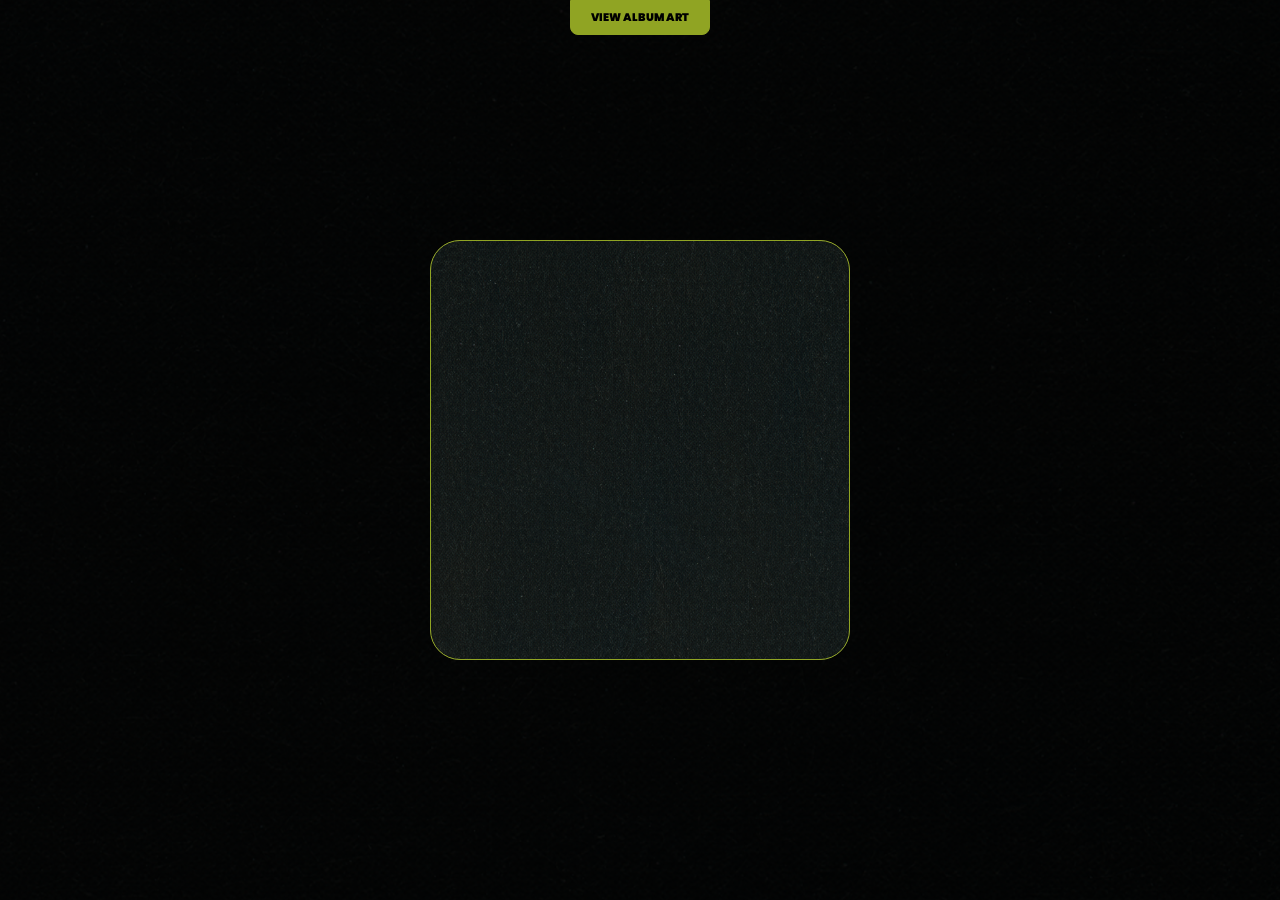
==== commit 1b5d9bae: "TEST" ====
--- a/index.html
+++ b/index.html
@@ -72,12 +72,20 @@
        <body id="body">
       <button id="albumExpand" onclick="toggle()">VIEW ALBUM ART</button>
 
-          <div  id="flipMe" style="display:flex; position:fixed; justify-content: center;align-items: center; width: 300px;height: 250px;opacity: 1;visibility: inherit;max-width: 90vw;max-height: 90vh;align-content: center;flex-direction: column;background-color:#DED8CB ;border-radius: 30px;border-width:10px !important; border-color: #576B68 !important; border: 1px solid;
-            border-color: #576B68; padding:0px; width:420px; height:420px; pointer-events:none;">
+          <div  id="flipMe" style="display:flex; position:fixed;
+          justify-content: center;align-items: center; width: 300px;height: 250px;
+          opacity: 1;visibility: inherit;max-width: 90vw;max-height:
+          90vh;align-content: center;flex-direction: column;
+          background-color:#000000 ;border-radius: 30px;
+          border-width:2px !important; border-color: #90A423  !important;
+          border: 1px solid;
+             padding:0px; width:420px; height:420px; pointer-events:none;">
+            
+            
             <div  id="statusGif" style="margin-top:0px; margin-right:10px; display:none;
             margin-top: auto;
             margin-bottom: auto;
-            position: absolute;">
+            position: absolute; ">
 
             <svg id="statusScrollCheck" width="200" height="200" viewBox="0 0 40 40">
               <circle cx="20" cy="20" r="18" stroke="#CEC6B3" stroke-width="4" fill="#576B68" />
@@ -87,7 +95,7 @@
 
           <img id="loaderGif" src="loader.gif" style="width:100px; margin-top:-40px;" alt="Example GIF">
 
-          <div id="statusTitle" style="color:#576B68; text-align:center; font-size: 31px; font-family: PoppinsBlk; margin-top:-10px;">UNLOCKED PLAYER</div>
+          <div id="statusTitle" style="color:#90A423 ; text-align:center; font-size: 31px; font-family: PoppinsBlk; margin-top:-10px;">UNLOCKED PLAYER</div>
           <!-- <div id="statusInfo" style="margin-top:15px; color:black; font-size: 17px; font-family: sans-serif;">"Deliver Me (Dub)"</div> -->
     
          <!-- <div id="statusInformation" style="margin-top:4px;  text-align:center; color:black; font-family: sans-serif; font-size: 11px;">Audio Soul Project</div> -->
@@ -263,7 +271,7 @@
     <circle cx="20" cy="20" r="18" stroke="#CEC6B3" stroke-width="4" fill="#576B68" />
     <path d="M13 20 l5 5 l10 -10" stroke="#CEC6B3" stroke-width="4" fill="none" />`;
     document.getElementById("statusScroll").innerHTML = "Player Code Loaded";
-    document.getElementById('statusScroll').style.color = '#576B68';
+    document.getElementById('statusScroll').style.color = '#90A423';
     svgElementCheck.innerHTML = newSvgContentCheck;
 
 
--- a/style.css
+++ b/style.css
@@ -24,6 +24,830 @@
 margin-top:20px;
   }
 
+
+  
+  .btn {
+    background-color: #fa8072;
+    color: white;
+    border: 2px solid rgba(0, 0, 0, 0.2);
+    border-radius: 0.25em;
+    text-align: center;
+    white-space: nowrap;
+    vertical-align: middle;
+    user-select: none;
+    transition: all 0.2s ease-in-out;
+    font-size: 1.25rem;
+    font-weight: 700;
+    text-transform: uppercase;
+    letter-spacing: 0.025em;
+    padding: 1em 2em;
+    transform: translateY(0);
+    box-shadow: 0 4px 6px rgba(50, 50, 93, 0.11), 0 1px 3px rgba(0, 0, 0, 0.08);
+    text-shadow: 0 1px 3px rgba(0, 0, 0, 0.15);
+    transition: all 0.15s ease;
+    cursor: pointer;
+  }
+  
+  .btn:hover,
+  .btn:focus {
+    background-color: #f97263;
+    transform: translateY(-1px);
+    box-shadow: 0 7px 14px rgba(50, 50, 50, 0.1), 0 3px 6px rgba(0, 0, 0, 0.08);
+    outline:0;
+  }
+  
+  .btn:focus-visible {
+    outline:2px solid #f97263;
+    outline-offset: 5px;
+  }
+  
+  .btn:active {
+    transform: translateY(1px);
+    box-shadow: 0 3px 12px -2px inset rgba(50, 50, 50, 0.25);
+  }
+  
+  /* input:focus, textarea:focus {
+    background-color: #FFFF66;
+    border: 1px solid #F47E58;
+  }
+  
+  input:focus {
+    outline: none !important;
+  }
+  
+  textarea:focus, input:focus{
+    outline: none;
+  } */
+
+
+
+  body {
+    font-family: 'Lato'
+ }
+ .wdt-loading-screen {
+   width: 100%;
+   height: 100%;
+   background-color: #fff;
+   position: fixed;
+   z-index: 999998;
+   top: 0;
+   left: 0;
+   overflow: hidden;
+   display: none;
+ }
+ 
+ .wdt-loading-phrases {
+   width: 300px;
+   margin: 0 auto;
+   height: 106px;
+   overflow: hidden;
+   position: relative;
+   padding: 10px 0;
+   text-align: center;
+   top: 50%;
+   transform: translateY(-50%);
+ }
+ 
+ .wdt-loading-phrases:before {
+   content: " ";
+   position: absolute;
+   top: 0;
+   left: 0;
+   width: 100%;
+   height: 100%;
+   z-index: 999999;
+   background: rgb(0, 0, 0);
+   background: -moz-linear-gradient(top, rgba(255,255,255,1) 0%, rgba(255,255,255,0) 50%, rgba(255,255,255,1) 100%);
+   background: -webkit-gradient(left top, left bottom, color-stop(0%, rgba(255,255,255,1)), color-stop(50%, rgba(255,255,255,0)), color-stop(100%, rgba(255,255,255,1)));
+   background: -webkit-linear-gradient(top, rgba(255,255,255,1) 0%, rgba(255,255,255,0) 50%, rgba(255,255,255,1) 100%);
+   background: -o-linear-gradient(top, rgba(255,255,255,1) 0%, rgba(255,255,255,0) 50%, rgba(255,255,255,1) 100%);
+   background: -ms-linear-gradient(top, rgba(255,255,255,1) 0%, rgba(255,255,255,0) 50%, rgba(255,255,255,1) 100%);
+   background: linear-gradient(to bottom, rgba(255,255,255,1) 0%, rgba(255,255,255,0) 50%, rgba(255,255,255,1) 100%);
+   filter: progid:DXImageTransform.Microsoft.gradient( startColorstr='#ffffff', endColorstr='#ffffff', GradientType=0 );
+ }
+ 
+ .wdt-loading-phrase {
+   padding-left: 30px;
+   position: relative;
+   -webkit-transition: all 1s ease;
+   transition: all 1s ease;
+   transform: translateY(30px);
+   line-height: 30px;
+   height: 30px;
+ }
+ 
+ .wdt-loading-phrase:before {
+   content: " ";
+   width: 18px;
+   height: 18px;
+   position: absolute;
+   top: 6px;
+   left: 0;
+   border: 1px solid #ccc;
+   border-radius: 50%;
+ }
+ 
+ .wdt-loading-phrase:after {
+   opacity: 0;
+   height: 11px;
+   width: 7px;
+   -webkit-transform-origin: left top;
+   -moz-transform-origin: left top;
+   -ms-transform-origin: left top;
+   -o-transform-origin: left top;
+   transform-origin: left top;
+   border-right: 3px solid #2EB150;
+   border-top: 3px solid #2EB150;
+   border-radius: 2.5px !important;
+   content: '';
+   left: 3px;
+   top: 16px;
+   position: absolute;
+   -webkit-transform: scaleX(-1) rotate(135deg);
+   -moz-transform: scaleX(-1) rotate(135deg);
+   -ms-transform: scaleX(-1) rotate(135deg);
+   -o-transform: scaleX(-1) rotate(135deg);
+   transform: scaleX(-1) rotate(135deg);
+ }
+ 
+ .wdt-loading-phrase.wdt-checked:after {
+   -webkit-animation-delay: 100ms;
+   -moz-animation-delay: 100ms;
+   animation-delay: 100ms;
+   -webkit-animation-duration: 200ms;
+   -moz-animation-duration: 200ms;
+   animation-duration: 200ms;
+   -webkit-animation-timing-function: ease;
+   -moz-animation-timing-function: ease;
+   animation-timing-function: ease;
+   -webkit-animation-name: checkmark;
+   -moz-animation-name: checkmark;
+   animation-name: checkmark;
+   -webkit-transform: scaleX(-1) rotate(135deg);
+   -moz-transform: scaleX(-1) rotate(135deg);
+   -ms-transform: scaleX(-1) rotate(135deg);
+   -o-transform: scaleX(-1) rotate(135deg);
+   transform: scaleX(-1) rotate(135deg);
+   -webkit-animation-fill-mode: forwards;
+   -moz-animation-fill-mode: forwards;
+   animation-fill-mode: forwards;
+ }
+ 
+ @-webkit-keyframes checkmark {
+   0% {
+     height: 0;
+     width: 7px;
+     opacity: 1;
+   }
+   20% {
+     height: 2px;
+     width: 7px;
+     opacity: 1;
+   }
+   40% {
+     height: 5px;
+     width: 7px;
+     opacity: 1;
+   }
+   100% {
+     height: 11px;
+     width: 7px;
+     opacity: 1;
+   }
+ }
+ 
+ @-moz-keyframes checkmark {
+   0% {
+     height: 0;
+     width: 7px;
+     opacity: 1;
+   }
+   20% {
+     height: 2px;
+     width: 7px;
+     opacity: 1;
+   }
+   40% {
+     height: 5px;
+     width: 7px;
+     opacity: 1;
+   }
+   100% {
+     height: 11px;
+     width: 7px;
+     opacity: 1;
+   }
+ }
+ 
+ @keyframes checkmark {
+   0% {
+     height: 0;
+     width: 7px;
+     opacity: 1;
+   }
+   20% {
+     height: 2px;
+     width: 7px;
+     opacity: 1;
+   }
+   40% {
+     height: 5px;
+     width: 7px;
+     opacity: 1;
+   }
+   100% {
+     height: 11px;
+     width: 7px;
+     opacity: 1;
+   }
+ }
+
+
+
+
+
+
+  
+  
+  input {
+    font-size:16px;
+  }
+
+
+  
+  html, body {
+    width: 100%;
+    height: 100vh;
+    margin: 0px;
+    padding: 0px;
+    display: flex;
+    justify-content: flex-start;
+    align-items: flex;
+    font-family: var(--font);
+    /* min-height:725px; */
+    display: flex;
+    align-items: center;
+    justify-content: center;
+    align-content: center;
+    overflow:hidden;
+    background-color: black;
+    /* min-height:500px; */
+  }
+  
+  html {	
+    flex-direction: column;
+    
+  }
+  
+  .loader{
+    margin: 0 0 2em;
+    height: 20px;
+    width: 50px;
+    text-align: center;
+    display: inline-block;
+    vertical-align: top;
+  }
+  
+  /*
+    Set the color of the icon
+  */
+  .loader svg path,
+  .loader svg rect{
+    fill: var(--primary);
+  }
+  
+  .radio {
+    min-width: 20px;
+    min-height: 20px;
+    background: white;
+    -moz-border-radius: 50px;
+    -webkit-border-radius: 50px;
+    border-radius: 50px;
+    border:2px solid #ccc;
+    display:inline-block;
+    border: 2px solid #004c97;
+  }
+  
+  #radio input{
+    display:none;
+  }
+  
+  body {
+    flex-direction: column;
+    /* overflow: hidden; */
+    touch-action: none;
+    /* background: linear-gradient(
+  115.51deg, #3C0E6D 2.65%, #C62C85 61.29%, #F29565 85.58%); */
+  background-color:white;
+    background-image: var(--img-bg);
+    background-size: cover;
+    background-position: center;
+    height: auto;
+    width: 100vw;
+    height: 100vh;
+    margin: 0px;
+    padding: 0px;
+    display: flex;
+    justify-content: center;
+    align-items: center;
+    font-family: Poppins;
+    /* min-height: 725px; */
+    align-content: center;
+    /* justify-content: flex-start; */
+    min-height: 100vh;
+    min-width: 100vw;
+    display: flex;
+      align-items: center;
+      justify-content: center;
+      align-content: center;
+  }
+  
+  #status {
+    position: relative;
+    color: var(--txt-master);
+    text-align: center;
+    font-size: 11px;
+    line-height: 1;
+    width: 50px;
+    font-family:poppinsBlk;
+    /* top: 22px; */
+    /* left: 8px; */
+    /* text-shadow: 1px  1px 0px #555, 
+  -1px -1px 0px #555, 
+   1px -1px 0px #555, 
+  -1px  1px 0px #555; */
+  }
+
+  
+  
+  #preview {
+    background-color: transparent;
+    width: 300px;
+    height: 250px;
+    position: absolute;
+    z-index: 999999;
+    cursor: auto;
+    cursor: pointer;
+    background-Image:var(--preview-img);
+    border-radius:var(--preview-border-radius);
+    /* border:var(--preview-border-stroke); */
+  }
+  
+  #content {
+    position: relative;
+    /* margin-top:-70px; */
+    /* margin: auto; */
+    /* width: 100%; */
+    max-width: 90vw;
+    height: auto;
+    /* max-height: 500px; */
+    min-height:250px;
+    min-width:300px;
+    /* background-image: url(bg_img.jpg); */
+    /* background: rgba(255, 255, 255, 0.1); */
+    border-radius: 0px;
+    display: flex;
+    flex-direction: column;
+    justify-content: center;
+    align-content: center;
+    align-items: center;
+    z-index: 1;
+  }
+  
+  #content_back {
+    position: relative;
+    /* margin: auto; */
+    width: 100%;
+    max-width: 90vw;
+    height: 100%;
+    /* background-image: url(1_player_cover_front_OnlyYou.png); */
+    /* background: rgba(255, 255, 255, 0.1); */
+    border-radius: 00px;
+    display: flex;
+    flex-direction: column;
+    justify-content: center;
+    align-content: center;
+    align-items: center;
+    z-index: 1;
+    /* padding:20px; */
+    background-size: contain;
+    background-repeat: no-repeat;
+    background-position: center;
+    /* color:white; */
+    /* border-radius: var(--radius-lg); */
+  }
+  
+  
+  
+  #info_cta {
+    /* position: absolute; */
+    /* top: 20px;
+    right: 20px; */
+  }
+  
+  #play_cont{
+    display: flex;
+      justify-content: space-between;
+      flex-direction: row;
+      align-content: center;
+      align-items: center;
+      min-width: 100px;
+      margin-right: 7px;
+  }
+  
+  /* Hide scrollbar for Chrome, Safari and Opera */
+  #boxes_cont::-webkit-scrollbar {
+    display: none;
+  }
+  
+  /* Hide scrollbar for IE, Edge and Firefox */
+  #boxes_cont {
+    -ms-overflow-style: none;  /* IE and Edge */
+    scrollbar-width: none;  /* Firefox */
+  }
+  
+  #play-toggle, #download, #purchase, #glow-hover-play, #glow-hover-stop, #glow-hover-download {
+    border: 0;
+    position: relative;
+    min-width: 45px;
+    min-height: 38px;
+    max-width: 45px;
+    max-height: 50px;
+    height: 50px;
+    width: 50px;
+    bottom: 0px;
+    z-index: 2;
+    /* top: 250px; */
+    /* left: 387px; */
+    background-color: transparent;
+    background-size: contain;
+    background-repeat: no-repeat;
+    background-position: center;
+    padding: 0;
+    cursor: pointer;
+    display: flex;
+    /* margin-left: 10px; */
+    /* margin-right: 10px; */
+  }
+  
+  #purchase {
+    background-color: yellow;
+  }
+  #slider_cont.hide {
+    visibility: hidden !important;
+    pointer-events: none;
+    cursor: initial;
+
+  }
+  #slider_cont.play {
+    display: initial;
+  }
+  
+  #slider_cont.stop {
+    /* display: none */
+    opacity:0.2 !important;
+  }
+  
+  .pointer-events-none {
+    pointer-events: none;
+  }
+
+  #play-toggle.play::before {
+    content: "";
+    display: block;
+    width: 0;
+    height: 0;
+    border-top: 8px solid transparent;
+    border-bottom: 8px solid transparent;
+    border-left: 12px solid var(--btn-play);
+    clip-path: polygon(0% 0%, 100% 50%, 0% 100%);
+  }
+  
+  #play-toggle.stop::before {
+    content: "";
+    display: block;
+    width: 0;
+    height: 0;
+    border-top: 8px solid var(--btn-stop);
+    border-bottom: 8px solid var(--btn-stop);
+    border-left: 8px solid transparent;
+    border-right: 8px solid transparent;
+    clip-path: polygon(0% 25%, 25% 0%, 75% 0%, 100% 25%, 100% 75%, 75% 100%, 25% 100%, 0% 75%);
+  }
+  
+  /* #play-toggle.play::after {
+    content: "";
+    display: block;
+    width: 4px;
+    height: 12px;
+    background-color: white;
+    margin: 0 0 0 16px;
+  }
+  
+  #play-toggle.stop::after {
+    content: "";
+    display: block;
+    width: 8px;
+    height: 8px;
+    background-color: white;
+    margin: 2px 0 0 10px;
+    border-radius: 50%;
+  } */
+
+  
+  
+ #play-toggle.play {
+    /* background-color: var(--btn-play);
+    border-top-left-radius: var(--radius-sm);
+    border-bottom-left-radius: var(--radius-sm);
+    background-image: var(--img-master-play); */
+
+    width: 100px;
+    height: 100px;
+    border: none;
+    clip-path: polygon(25% 25%, 69.09% 48.59%, 69.09% 48.59%, 25% 75%);
+
+    position: relative;
+    /* left: 10px;
+    top: 5px; */
+    cursor: pointer;
+    display: block;
+    background-color: #576B68;
+    border-radius:20px;
+  } 
+
+#play-toggle.stop {
+    /* background-color: var(--btn-stop);
+    border-top-left-radius: var(--radius-sm);
+    border-bottom-left-radius: var(--radius-sm);
+    background-image: var(--img-master-stop); */
+
+    width: 100px;
+    height: 100px;
+    border: none;
+    clip-path: polygon(25% 25%, 75% 25%, 75% 75%, 25% 75%);
+    position: relative;
+    /* left: 10px;
+    top: 5px; */
+    cursor: pointer;
+    display: block;
+    background-color: #6B5757;
+    /* border-radius:20px; */
+  } 
+  
+  #download {
+    background-image: var(--img-download);
+    background-color: var(--color-download);
+    font-size: 0.5rem;
+    display: block;
+  }
+  
+  #purchase {
+    background-image: var(--img-purchase);
+    background-color: var(--color-purchase);
+    font-size: 0.5rem;
+    display: contents;
+    margin-right: 10px;
+    /* margin-right: 10px; */
+    visibility: visible; 
+    display: block;
+      left: 0px;
+    /* display:none; */
+    /* background-color: transparent;
+    background-size: contain;
+    background-repeat: no-repeat;
+    background-position: center; */
+    /* background-image:url("download_img.svg") */
+    /* width:auto; */
+  }
+  
+  .preview {
+    /* position: relative;
+    height: 48px;
+    width: 44px;
+    cursor: pointer;
+    border: 0;
+    border-right: 1px solid var(--border); */
+    /* background-color: var(--bg-btn-updown); */
+    /* background-size: contain;
+    background-position: 50% 50%;
+    border-bottom-left-radius: var(--radius-sm);
+    border-top-left-radius: var(--radius-sm); */
+    /* margin-left:20px; */
+
+        /* background-image: var(--img-box-stop);
+
+  }
+  
+  .preview:hover{
+    /* background-color: var(--btn-hover); */
+  }
+  
+  .preview.play {
+    display: block;
+    width: 15px;
+    height: 15px;
+    padding:15px;
+    /* border-top: 8px solid transparent;
+    border-bottom: 8px solid transparent; */
+    /* border-left: 12px solid var(--btn-play); */
+    clip-path: polygon(25% 25%, 69.09% 48.59%, 69.09% 48.59%, 25% 75%);
+    background-color: #576B68;
+    cursor: pointer;
+    /* padding:5px; */
+  }
+  
+  .preview.stop {
+    display: block;
+    width: 15px;
+    height: 15px;
+    padding:15px;
+    /* border-top: 8px solid red;
+    border-bottom: 8px solid red; */
+    border-left: 12px solid var(--btn-play);
+    clip-path: polygon(25% 25%, 75% 25%, 75% 75%, 25% 75%);
+    background-color: #576B68;
+    cursor: pointer;
+  }
+  
+  #totalDuration {
+    margin: 0 10px;
+    font-family: poppinsBlk;
+  }
+  
+  .loopinteract {
+    position: relative;
+    height: 52px;
+    width: 44px;
+    /* border-left: 1px solid var(--border); */
+    /* left:10px; */
+  }
+  
+  
+  #masterUp {
+    top:5px;
+    left:6px;
+    border-top-right-radius:8px;
+    background-image: var(--master--img-box-btn-up);
+      }
+    
+      #masterDown {
+    bottom:5px;
+    left:6px;
+    background-image: var(--master--img-box-btn-down);
+
+      }
+  
+  
+  .loopinteract button:is(.up, .down) {
+    position: absolute;
+    width: 43px;
+    height: 24px;
+    background-repeat: no-repeat;
+    backface-visibility: visible;
+    -webkit-backface-visibility: visible;
+    -moz-backface-visibility: visible;
+    -ms-backface-visibility: visible;
+    cursor: pointer;
+    border: none;
+    /* background-color: var(--bg-btn-updown); */
+  }
+  .loopinteract button.up {
+    top: 0;
+    left: 0px;
+    border-top-right-radius: var(--radius-sm);
+    background-position: top;
+    background-image: var(--img-box-btn-up);
+    top:5px;
+  }
+
+  
+  .loopinteract button.up:hover {
+    /* background-color: var(--btn-hover); */
+  }
+  
+  .loopinteract button.down:hover {
+    /* background-color: var(--btn-hover); */
+  }
+  
+  .loopinteract button.down {
+    bottom: 5px;
+    left: 0;
+    border-bottom-right-radius: var(--radius-sm);
+    background-position: bottom;
+    background-image: var(--img-box-btn-down);
+  }
+  .loopinteract button.up{
+    /* border-bottom: 0.5px solid var(--border); */
+    background-color:var(--loop-up)
+  }
+  .loopinteract button.down{
+    /* border-top: 0.5px solid var(--border); */
+    background-color:var(--loop-down)
+  }
+  
+  button.down {
+    bottom: 0;
+  }
+  
+  button.up {
+    top: 5px;
+  }
+  
+  .repeat-container {
+    display: flex;
+    align-content: center;
+    justify-content: center;
+    flex-direction: column;
+    height: 48px;
+    /* border-left: 1px solid var(--border); */
+  }
+  
+  .repeat, .repeat-text{
+    position: relative;
+    width: 30px;
+    /* top: 96px;
+    left: 42px; */
+    background-color: transparent;
+    border: none;
+    /* color: black; */
+    /* padding: 16px 32px; */
+    text-decoration: none;
+    cursor: pointer;
+    font-size:12px;
+    text-align: center;
+    font-family: Poppins;
+    outline:none;
+  }
+
+  .master_repeat {
+    font-family: poppinsBlk;
+  }
+
+  .repeat {
+    font-size: 0.9rem;
+  }
+  
+  .repeat-text {
+    font-size: 0.5rem;
+  }
+  
+  .previewProgress {
+    width: 30px;
+    max-width: 30px;
+    margin-right: 5px;
+    bottom: 0px;
+    height: 1px;
+  }
+  
+  /* background: */
+  progress::-webkit-progress-bar {
+    background-color: var(--txt-box); width: 100%;
+  }
+  progress {
+    background-color:yellow;
+  }
+  
+  /* value: */
+  progress::-webkit-progress-value {background-color: var(--progress-color) !important;}
+  progress::-moz-progress-bar {background-color: var(--progress-color) !important;}
+  progress {color: var(--progress-color);}
+  
+  * {
+    -webkit-box-sizing: border-box;
+    box-sizing: border-box;
+    -moz-osx-font-smoothing: grayscale;
+    -webkit-font-smoothing: antialiased;
+    -webkit-tap-highlight-color: transparent;
+    -webkit-touch-callout: none;
+    
+  }
+  
+  /* scroll */
+  
+  * {
+    box-sizing: border-box;
+    margin:0;
+  }
+  
+  /* @font-face {
+  font-family: Poppins;
+  src: url(Poppins-Regular.otf);
+  }
+  @font-face {
+    font-family: PoppinsBlk;
+    src: url(Poppins-Black.otf);
+    }
+  
+  @font-face {
+  font-family: Digitalism;
+  src: url(digitalism.ttf);
+  }
+  
+  @font-face {
+  font-family: Randhu;
+  src: url(Poppins-Regular.otf);
+  } */
 
   
   .btn {
@@ -317,6 +1141,7 @@
   }
   
   .radio {
+  
     min-width: 20px;
     min-height: 20px;
     background: white;
@@ -377,8 +1202,6 @@
    1px -1px 0px #555, 
   -1px  1px 0px #555; */
   }
-
-  
   
   #preview {
     background-color: transparent;
@@ -830,7 +1653,33 @@
     margin:0;
   }
   
-  /* @font-face {
+  #wrapper_cont{
+    padding: 20px;
+    background-image: var(--img-wrapper-bg-large);
+    background-color: #90A423;
+    opacity: 1;
+    visibility: inherit;
+    background-size: contain;
+    background-repeat: no-repeat;
+    display: flex;
+    justify-content: center;
+    align-items: center;
+    background-size: cover;
+    background-position: top;
+    width: 600px;
+    max-width: 90vw;
+    max-height: 90vh;
+    border: 1px;
+    /* border-radius: 530px; */
+    min-width:350px;
+    height:420px;
+    display:flex; position:fixed; justify-content: center;align-items: center; width: 300px;height: 250px;opacity: 1;visibility: inherit;max-width: 90vw;max-height: 90vh;align-content: center;flex-direction: column;background-color:#DED8CB ;border-radius: 30px;border-width:1px !important;
+    border-color: #90A423 !important; border: 1px solid;
+    border-color: #90A423; padding:0px; width:420px; height:420px;
+   
+  }
+
+    /* @font-face {
   font-family: Poppins;
   src: url(Poppins-Regular.otf);
   }
@@ -1193,855 +2042,6 @@
     text-align: center;
     font-size: 11px;
     line-height: 1;
-    width: 50px;
-    font-family:poppinsBlk;
-    /* top: 22px; */
-    /* left: 8px; */
-    /* text-shadow: 1px  1px 0px #555, 
-  -1px -1px 0px #555, 
-   1px -1px 0px #555, 
-  -1px  1px 0px #555; */
-  }
-  
-  #preview {
-    background-color: transparent;
-    width: 300px;
-    height: 250px;
-    position: absolute;
-    z-index: 999999;
-    cursor: auto;
-    cursor: pointer;
-    background-Image:var(--preview-img);
-    border-radius:var(--preview-border-radius);
-    /* border:var(--preview-border-stroke); */
-  }
-  
-  #content {
-    position: relative;
-    /* margin-top:-70px; */
-    /* margin: auto; */
-    /* width: 100%; */
-    max-width: 90vw;
-    height: auto;
-    /* max-height: 500px; */
-    min-height:250px;
-    min-width:300px;
-    /* background-image: url(bg_img.jpg); */
-    /* background: rgba(255, 255, 255, 0.1); */
-    border-radius: 0px;
-    display: flex;
-    flex-direction: column;
-    justify-content: center;
-    align-content: center;
-    align-items: center;
-    z-index: 1;
-  }
-  
-  #content_back {
-    position: relative;
-    /* margin: auto; */
-    width: 100%;
-    max-width: 90vw;
-    height: 100%;
-    /* background-image: url(1_player_cover_front_OnlyYou.png); */
-    /* background: rgba(255, 255, 255, 0.1); */
-    border-radius: 00px;
-    display: flex;
-    flex-direction: column;
-    justify-content: center;
-    align-content: center;
-    align-items: center;
-    z-index: 1;
-    /* padding:20px; */
-    background-size: contain;
-    background-repeat: no-repeat;
-    background-position: center;
-    /* color:white; */
-    /* border-radius: var(--radius-lg); */
-  }
-  
-  
-  
-  #info_cta {
-    /* position: absolute; */
-    /* top: 20px;
-    right: 20px; */
-  }
-  
-  #play_cont{
-    display: flex;
-      justify-content: space-between;
-      flex-direction: row;
-      align-content: center;
-      align-items: center;
-      min-width: 100px;
-      margin-right: 7px;
-  }
-  
-  /* Hide scrollbar for Chrome, Safari and Opera */
-  #boxes_cont::-webkit-scrollbar {
-    display: none;
-  }
-  
-  /* Hide scrollbar for IE, Edge and Firefox */
-  #boxes_cont {
-    -ms-overflow-style: none;  /* IE and Edge */
-    scrollbar-width: none;  /* Firefox */
-  }
-  
-  #play-toggle, #download, #purchase, #glow-hover-play, #glow-hover-stop, #glow-hover-download {
-    border: 0;
-    position: relative;
-    min-width: 45px;
-    min-height: 38px;
-    max-width: 45px;
-    max-height: 50px;
-    height: 50px;
-    width: 50px;
-    bottom: 0px;
-    z-index: 2;
-    /* top: 250px; */
-    /* left: 387px; */
-    background-color: transparent;
-    background-size: contain;
-    background-repeat: no-repeat;
-    background-position: center;
-    padding: 0;
-    cursor: pointer;
-    display: flex;
-    /* margin-left: 10px; */
-    /* margin-right: 10px; */
-  }
-  
-  #purchase {
-    background-color: yellow;
-  }
-  #slider_cont.hide {
-    visibility: hidden !important;
-    pointer-events: none;
-    cursor: initial;
-
-  }
-  #slider_cont.play {
-    display: initial;
-  }
-  
-  #slider_cont.stop {
-    /* display: none */
-    opacity:0.2 !important;
-  }
-  
-  .pointer-events-none {
-    pointer-events: none;
-  }
-
-  #play-toggle.play::before {
-    content: "";
-    display: block;
-    width: 0;
-    height: 0;
-    border-top: 8px solid transparent;
-    border-bottom: 8px solid transparent;
-    border-left: 12px solid var(--btn-play);
-    clip-path: polygon(0% 0%, 100% 50%, 0% 100%);
-  }
-  
-  #play-toggle.stop::before {
-    content: "";
-    display: block;
-    width: 0;
-    height: 0;
-    border-top: 8px solid var(--btn-stop);
-    border-bottom: 8px solid var(--btn-stop);
-    border-left: 8px solid transparent;
-    border-right: 8px solid transparent;
-    clip-path: polygon(0% 25%, 25% 0%, 75% 0%, 100% 25%, 100% 75%, 75% 100%, 25% 100%, 0% 75%);
-  }
-  
-  /* #play-toggle.play::after {
-    content: "";
-    display: block;
-    width: 4px;
-    height: 12px;
-    background-color: white;
-    margin: 0 0 0 16px;
-  }
-  
-  #play-toggle.stop::after {
-    content: "";
-    display: block;
-    width: 8px;
-    height: 8px;
-    background-color: white;
-    margin: 2px 0 0 10px;
-    border-radius: 50%;
-  } */
-
-  
-  
- #play-toggle.play {
-    /* background-color: var(--btn-play);
-    border-top-left-radius: var(--radius-sm);
-    border-bottom-left-radius: var(--radius-sm);
-    background-image: var(--img-master-play); */
-
-    width: 100px;
-    height: 100px;
-    border: none;
-    clip-path: polygon(25% 25%, 69.09% 48.59%, 69.09% 48.59%, 25% 75%);
-
-    position: relative;
-    /* left: 10px;
-    top: 5px; */
-    cursor: pointer;
-    display: block;
-    background-color: #576B68;
-    border-radius:20px;
-  } 
-
-#play-toggle.stop {
-    /* background-color: var(--btn-stop);
-    border-top-left-radius: var(--radius-sm);
-    border-bottom-left-radius: var(--radius-sm);
-    background-image: var(--img-master-stop); */
-
-    width: 100px;
-    height: 100px;
-    border: none;
-    clip-path: polygon(25% 25%, 75% 25%, 75% 75%, 25% 75%);
-    position: relative;
-    /* left: 10px;
-    top: 5px; */
-    cursor: pointer;
-    display: block;
-    background-color: #6B5757;
-    /* border-radius:20px; */
-  } 
-  
-  #download {
-    background-image: var(--img-download);
-    background-color: var(--color-download);
-    font-size: 0.5rem;
-    display: block;
-  }
-  
-  #purchase {
-    background-image: var(--img-purchase);
-    background-color: var(--color-purchase);
-    font-size: 0.5rem;
-    display: contents;
-    margin-right: 10px;
-    /* margin-right: 10px; */
-    visibility: visible; 
-    display: block;
-      left: 0px;
-    /* display:none; */
-    /* background-color: transparent;
-    background-size: contain;
-    background-repeat: no-repeat;
-    background-position: center; */
-    /* background-image:url("download_img.svg") */
-    /* width:auto; */
-  }
-  
-  .preview {
-    /* position: relative;
-    height: 48px;
-    width: 44px;
-    cursor: pointer;
-    border: 0;
-    border-right: 1px solid var(--border); */
-    /* background-color: var(--bg-btn-updown); */
-    /* background-size: contain;
-    background-position: 50% 50%;
-    border-bottom-left-radius: var(--radius-sm);
-    border-top-left-radius: var(--radius-sm); */
-    /* margin-left:20px; */
-
-        /* background-image: var(--img-box-stop);
-
-  }
-  
-  .preview:hover{
-    /* background-color: var(--btn-hover); */
-  }
-  
-  .preview.play {
-    display: block;
-    width: 15px;
-    height: 15px;
-    padding:15px;
-    /* border-top: 8px solid transparent;
-    border-bottom: 8px solid transparent; */
-    /* border-left: 12px solid var(--btn-play); */
-    clip-path: polygon(25% 25%, 69.09% 48.59%, 69.09% 48.59%, 25% 75%);
-    background-color: #576B68;
-    cursor: pointer;
-    /* padding:5px; */
-  }
-  
-  .preview.stop {
-    display: block;
-    width: 15px;
-    height: 15px;
-    padding:15px;
-    /* border-top: 8px solid red;
-    border-bottom: 8px solid red; */
-    border-left: 12px solid var(--btn-play);
-    clip-path: polygon(25% 25%, 75% 25%, 75% 75%, 25% 75%);
-    background-color: #576B68;
-    cursor: pointer;
-  }
-  
-  #totalDuration {
-    margin: 0 10px;
-    font-family: poppinsBlk;
-  }
-  
-  .loopinteract {
-    position: relative;
-    height: 52px;
-    width: 44px;
-    /* border-left: 1px solid var(--border); */
-    /* left:10px; */
-  }
-  
-  
-  #masterUp {
-    top:5px;
-    left:6px;
-    border-top-right-radius:8px;
-    background-image: var(--master--img-box-btn-up);
-      }
-    
-      #masterDown {
-    bottom:5px;
-    left:6px;
-    background-image: var(--master--img-box-btn-down);
-
-      }
-  
-  
-  .loopinteract button:is(.up, .down) {
-    position: absolute;
-    width: 43px;
-    height: 24px;
-    background-repeat: no-repeat;
-    backface-visibility: visible;
-    -webkit-backface-visibility: visible;
-    -moz-backface-visibility: visible;
-    -ms-backface-visibility: visible;
-    cursor: pointer;
-    border: none;
-    /* background-color: var(--bg-btn-updown); */
-  }
-  .loopinteract button.up {
-    top: 0;
-    left: 0px;
-    border-top-right-radius: var(--radius-sm);
-    background-position: top;
-    background-image: var(--img-box-btn-up);
-    top:5px;
-  }
-
-  
-  .loopinteract button.up:hover {
-    /* background-color: var(--btn-hover); */
-  }
-  
-  .loopinteract button.down:hover {
-    /* background-color: var(--btn-hover); */
-  }
-  
-  .loopinteract button.down {
-    bottom: 5px;
-    left: 0;
-    border-bottom-right-radius: var(--radius-sm);
-    background-position: bottom;
-    background-image: var(--img-box-btn-down);
-  }
-  .loopinteract button.up{
-    /* border-bottom: 0.5px solid var(--border); */
-    background-color:var(--loop-up)
-  }
-  .loopinteract button.down{
-    /* border-top: 0.5px solid var(--border); */
-    background-color:var(--loop-down)
-  }
-  
-  button.down {
-    bottom: 0;
-  }
-  
-  button.up {
-    top: 5px;
-  }
-  
-  .repeat-container {
-    display: flex;
-    align-content: center;
-    justify-content: center;
-    flex-direction: column;
-    height: 48px;
-    /* border-left: 1px solid var(--border); */
-  }
-  
-  .repeat, .repeat-text{
-    position: relative;
-    width: 30px;
-    /* top: 96px;
-    left: 42px; */
-    background-color: transparent;
-    border: none;
-    /* color: black; */
-    /* padding: 16px 32px; */
-    text-decoration: none;
-    cursor: pointer;
-    font-size:12px;
-    text-align: center;
-    font-family: Poppins;
-    outline:none;
-  }
-
-  .master_repeat {
-    font-family: poppinsBlk;
-  }
-
-  .repeat {
-    font-size: 0.9rem;
-  }
-  
-  .repeat-text {
-    font-size: 0.5rem;
-  }
-  
-  .previewProgress {
-    width: 30px;
-    max-width: 30px;
-    margin-right: 5px;
-    bottom: 0px;
-    height: 1px;
-  }
-  
-  /* background: */
-  progress::-webkit-progress-bar {
-    background-color: var(--txt-box); width: 100%;
-  }
-  progress {
-    background-color:yellow;
-  }
-  
-  /* value: */
-  progress::-webkit-progress-value {background-color: var(--progress-color) !important;}
-  progress::-moz-progress-bar {background-color: var(--progress-color) !important;}
-  progress {color: var(--progress-color);}
-  
-  * {
-    -webkit-box-sizing: border-box;
-    box-sizing: border-box;
-    -moz-osx-font-smoothing: grayscale;
-    -webkit-font-smoothing: antialiased;
-    -webkit-tap-highlight-color: transparent;
-    -webkit-touch-callout: none;
-    
-  }
-  
-  /* scroll */
-  
-  * {
-    box-sizing: border-box;
-    margin:0;
-  }
-  
-  #wrapper_cont{
-    padding: 20px;
-    background-image: var(--img-wrapper-bg-large);
-    background-color: #90A423;
-    opacity: 1;
-    visibility: inherit;
-    background-size: contain;
-    background-repeat: no-repeat;
-    display: flex;
-    justify-content: center;
-    align-items: center;
-    background-size: cover;
-    background-position: top;
-    width: 600px;
-    max-width: 90vw;
-    max-height: 90vh;
-    border: 1px;
-    /* border-radius: 530px; */
-    min-width:350px;
-    height:420px;
-    display:flex; position:fixed; justify-content: center;align-items: center; width: 300px;height: 250px;opacity: 1;visibility: inherit;max-width: 90vw;max-height: 90vh;align-content: center;flex-direction: column;background-color:#DED8CB ;border-radius: 30px;border-width:1px !important;
-    border-color: #90A423 !important; border: 1px solid;
-    border-color: #90A423; padding:0px; width:420px; height:420px;
-   
-  }
-
-    /* @font-face {
-  font-family: Poppins;
-  src: url(Poppins-Regular.otf);
-  }
-  @font-face {
-    font-family: PoppinsBlk;
-    src: url(Poppins-Black.otf);
-    }
-  
-  @font-face {
-  font-family: Digitalism;
-  src: url(digitalism.ttf);
-  }
-  
-  @font-face {
-  font-family: Randhu;
-  src: url(Poppins-Regular.otf);
-  } */
-
-  
-  .btn {
-    background-color: #fa8072;
-    color: white;
-    border: 2px solid rgba(0, 0, 0, 0.2);
-    border-radius: 0.25em;
-    text-align: center;
-    white-space: nowrap;
-    vertical-align: middle;
-    user-select: none;
-    transition: all 0.2s ease-in-out;
-    font-size: 1.25rem;
-    font-weight: 700;
-    text-transform: uppercase;
-    letter-spacing: 0.025em;
-    padding: 1em 2em;
-    transform: translateY(0);
-    box-shadow: 0 4px 6px rgba(50, 50, 93, 0.11), 0 1px 3px rgba(0, 0, 0, 0.08);
-    text-shadow: 0 1px 3px rgba(0, 0, 0, 0.15);
-    transition: all 0.15s ease;
-    cursor: pointer;
-  }
-  
-  .btn:hover,
-  .btn:focus {
-    background-color: #f97263;
-    transform: translateY(-1px);
-    box-shadow: 0 7px 14px rgba(50, 50, 50, 0.1), 0 3px 6px rgba(0, 0, 0, 0.08);
-    outline:0;
-  }
-  
-  .btn:focus-visible {
-    outline:2px solid #f97263;
-    outline-offset: 5px;
-  }
-  
-  .btn:active {
-    transform: translateY(1px);
-    box-shadow: 0 3px 12px -2px inset rgba(50, 50, 50, 0.25);
-  }
-  
-  /* input:focus, textarea:focus {
-    background-color: #FFFF66;
-    border: 1px solid #F47E58;
-  }
-  
-  input:focus {
-    outline: none !important;
-  }
-  
-  textarea:focus, input:focus{
-    outline: none;
-  } */
-
-
-
-  body {
-    font-family: 'Lato'
- }
- .wdt-loading-screen {
-   width: 100%;
-   height: 100%;
-   background-color: #fff;
-   position: fixed;
-   z-index: 999998;
-   top: 0;
-   left: 0;
-   overflow: hidden;
-   display: none;
- }
- 
- .wdt-loading-phrases {
-   width: 300px;
-   margin: 0 auto;
-   height: 106px;
-   overflow: hidden;
-   position: relative;
-   padding: 10px 0;
-   text-align: center;
-   top: 50%;
-   transform: translateY(-50%);
- }
- 
- .wdt-loading-phrases:before {
-   content: " ";
-   position: absolute;
-   top: 0;
-   left: 0;
-   width: 100%;
-   height: 100%;
-   z-index: 999999;
-   background: rgba(255,255,255,1);
-   background: -moz-linear-gradient(top, rgba(255,255,255,1) 0%, rgba(255,255,255,0) 50%, rgba(255,255,255,1) 100%);
-   background: -webkit-gradient(left top, left bottom, color-stop(0%, rgba(255,255,255,1)), color-stop(50%, rgba(255,255,255,0)), color-stop(100%, rgba(255,255,255,1)));
-   background: -webkit-linear-gradient(top, rgba(255,255,255,1) 0%, rgba(255,255,255,0) 50%, rgba(255,255,255,1) 100%);
-   background: -o-linear-gradient(top, rgba(255,255,255,1) 0%, rgba(255,255,255,0) 50%, rgba(255,255,255,1) 100%);
-   background: -ms-linear-gradient(top, rgba(255,255,255,1) 0%, rgba(255,255,255,0) 50%, rgba(255,255,255,1) 100%);
-   background: linear-gradient(to bottom, rgba(255,255,255,1) 0%, rgba(255,255,255,0) 50%, rgba(255,255,255,1) 100%);
-   filter: progid:DXImageTransform.Microsoft.gradient( startColorstr='#ffffff', endColorstr='#ffffff', GradientType=0 );
- }
- 
- .wdt-loading-phrase {
-   padding-left: 30px;
-   position: relative;
-   -webkit-transition: all 1s ease;
-   transition: all 1s ease;
-   transform: translateY(30px);
-   line-height: 30px;
-   height: 30px;
- }
- 
- .wdt-loading-phrase:before {
-   content: " ";
-   width: 18px;
-   height: 18px;
-   position: absolute;
-   top: 6px;
-   left: 0;
-   border: 1px solid #ccc;
-   border-radius: 50%;
- }
- 
- .wdt-loading-phrase:after {
-   opacity: 0;
-   height: 11px;
-   width: 7px;
-   -webkit-transform-origin: left top;
-   -moz-transform-origin: left top;
-   -ms-transform-origin: left top;
-   -o-transform-origin: left top;
-   transform-origin: left top;
-   border-right: 3px solid #2EB150;
-   border-top: 3px solid #2EB150;
-   border-radius: 2.5px !important;
-   content: '';
-   left: 3px;
-   top: 16px;
-   position: absolute;
-   -webkit-transform: scaleX(-1) rotate(135deg);
-   -moz-transform: scaleX(-1) rotate(135deg);
-   -ms-transform: scaleX(-1) rotate(135deg);
-   -o-transform: scaleX(-1) rotate(135deg);
-   transform: scaleX(-1) rotate(135deg);
- }
- 
- .wdt-loading-phrase.wdt-checked:after {
-   -webkit-animation-delay: 100ms;
-   -moz-animation-delay: 100ms;
-   animation-delay: 100ms;
-   -webkit-animation-duration: 200ms;
-   -moz-animation-duration: 200ms;
-   animation-duration: 200ms;
-   -webkit-animation-timing-function: ease;
-   -moz-animation-timing-function: ease;
-   animation-timing-function: ease;
-   -webkit-animation-name: checkmark;
-   -moz-animation-name: checkmark;
-   animation-name: checkmark;
-   -webkit-transform: scaleX(-1) rotate(135deg);
-   -moz-transform: scaleX(-1) rotate(135deg);
-   -ms-transform: scaleX(-1) rotate(135deg);
-   -o-transform: scaleX(-1) rotate(135deg);
-   transform: scaleX(-1) rotate(135deg);
-   -webkit-animation-fill-mode: forwards;
-   -moz-animation-fill-mode: forwards;
-   animation-fill-mode: forwards;
- }
- 
- @-webkit-keyframes checkmark {
-   0% {
-     height: 0;
-     width: 7px;
-     opacity: 1;
-   }
-   20% {
-     height: 2px;
-     width: 7px;
-     opacity: 1;
-   }
-   40% {
-     height: 5px;
-     width: 7px;
-     opacity: 1;
-   }
-   100% {
-     height: 11px;
-     width: 7px;
-     opacity: 1;
-   }
- }
- 
- @-moz-keyframes checkmark {
-   0% {
-     height: 0;
-     width: 7px;
-     opacity: 1;
-   }
-   20% {
-     height: 2px;
-     width: 7px;
-     opacity: 1;
-   }
-   40% {
-     height: 5px;
-     width: 7px;
-     opacity: 1;
-   }
-   100% {
-     height: 11px;
-     width: 7px;
-     opacity: 1;
-   }
- }
- 
- @keyframes checkmark {
-   0% {
-     height: 0;
-     width: 7px;
-     opacity: 1;
-   }
-   20% {
-     height: 2px;
-     width: 7px;
-     opacity: 1;
-   }
-   40% {
-     height: 5px;
-     width: 7px;
-     opacity: 1;
-   }
-   100% {
-     height: 11px;
-     width: 7px;
-     opacity: 1;
-   }
- }
-
-
-
-
-
-
-  
-  
-  input {
-    font-size:16px;
-  }
-
-
-  
-  html, body {
-    width: 100%;
-    height: 100vh;
-    margin: 0px;
-    padding: 0px;
-    display: flex;
-    justify-content: flex-start;
-    align-items: flex;
-    font-family: var(--font);
-    /* min-height:725px; */
-    display: flex;
-    align-items: center;
-    justify-content: center;
-    align-content: center;
-    overflow:hidden;
-    background-color: black;
-    /* min-height:500px; */
-  }
-  
-  html {	
-    flex-direction: column;
-    
-  }
-  
-  .loader{
-    margin: 0 0 2em;
-    height: 20px;
-    width: 50px;
-    text-align: center;
-    display: inline-block;
-    vertical-align: top;
-  }
-  
-  /*
-    Set the color of the icon
-  */
-  .loader svg path,
-  .loader svg rect{
-    fill: var(--primary);
-  }
-  
-  .radio {
-  
-    min-width: 20px;
-    min-height: 20px;
-    background: white;
-    -moz-border-radius: 50px;
-    -webkit-border-radius: 50px;
-    border-radius: 50px;
-    border:2px solid #ccc;
-    display:inline-block;
-    border: 2px solid #004c97;
-  }
-  
-  #radio input{
-    display:none;
-  }
-  
-  body {
-    flex-direction: column;
-    /* overflow: hidden; */
-    touch-action: none;
-    /* background: linear-gradient(
-  115.51deg, #3C0E6D 2.65%, #C62C85 61.29%, #F29565 85.58%); */
-  background-color:white;
-    background-image: var(--img-bg);
-    background-size: cover;
-    background-position: center;
-    height: auto;
-    width: 100vw;
-    height: 100vh;
-    margin: 0px;
-    padding: 0px;
-    display: flex;
-    justify-content: center;
-    align-items: center;
-    font-family: Poppins;
-    /* min-height: 725px; */
-    align-content: center;
-    /* justify-content: flex-start; */
-    min-height: 100vh;
-    min-width: 100vw;
-    display: flex;
-      align-items: center;
-      justify-content: center;
-      align-content: center;
-  }
-  
-  #status {
-    position: relative;
-    color: var(--txt-master);
-    text-align: center;
-    font-size: 11px;
-    line-height: 1;
     width: 120px;
     font-family:poppinsBlk;
     /* top: 22px; */
